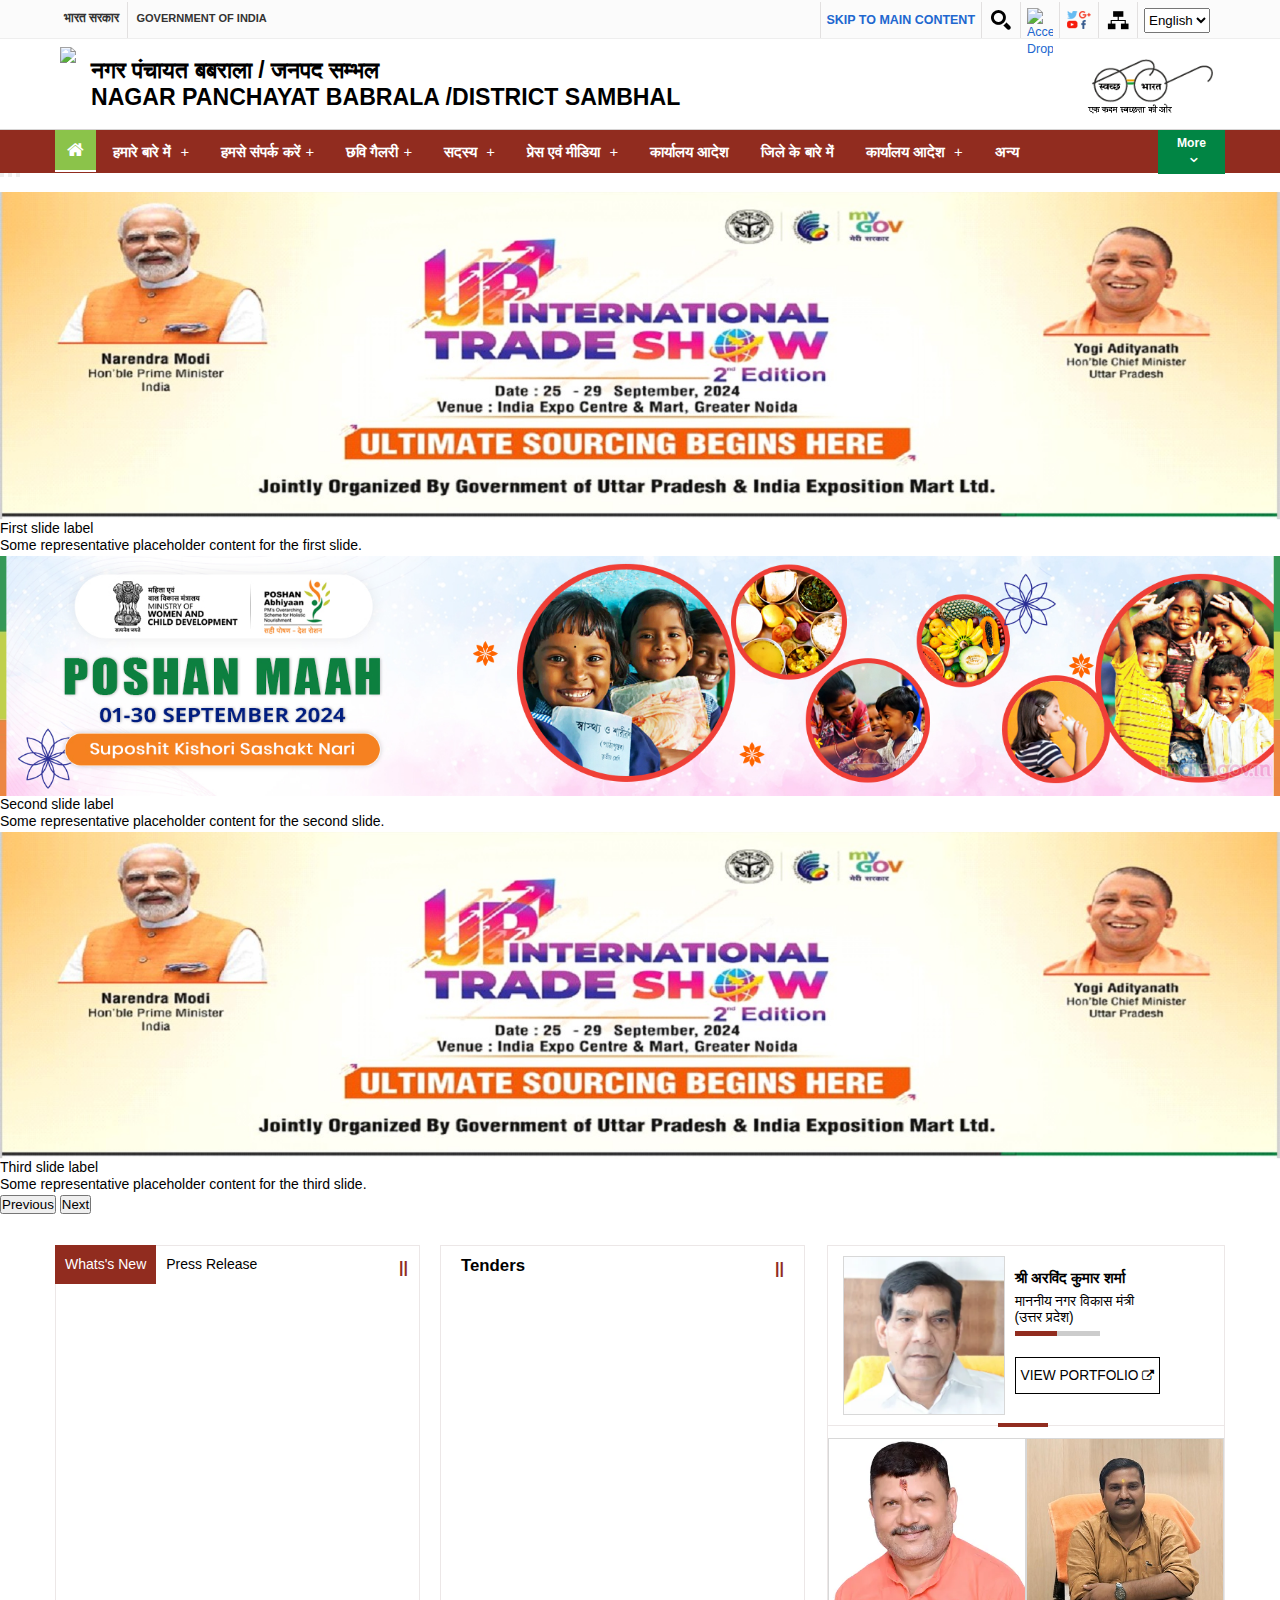
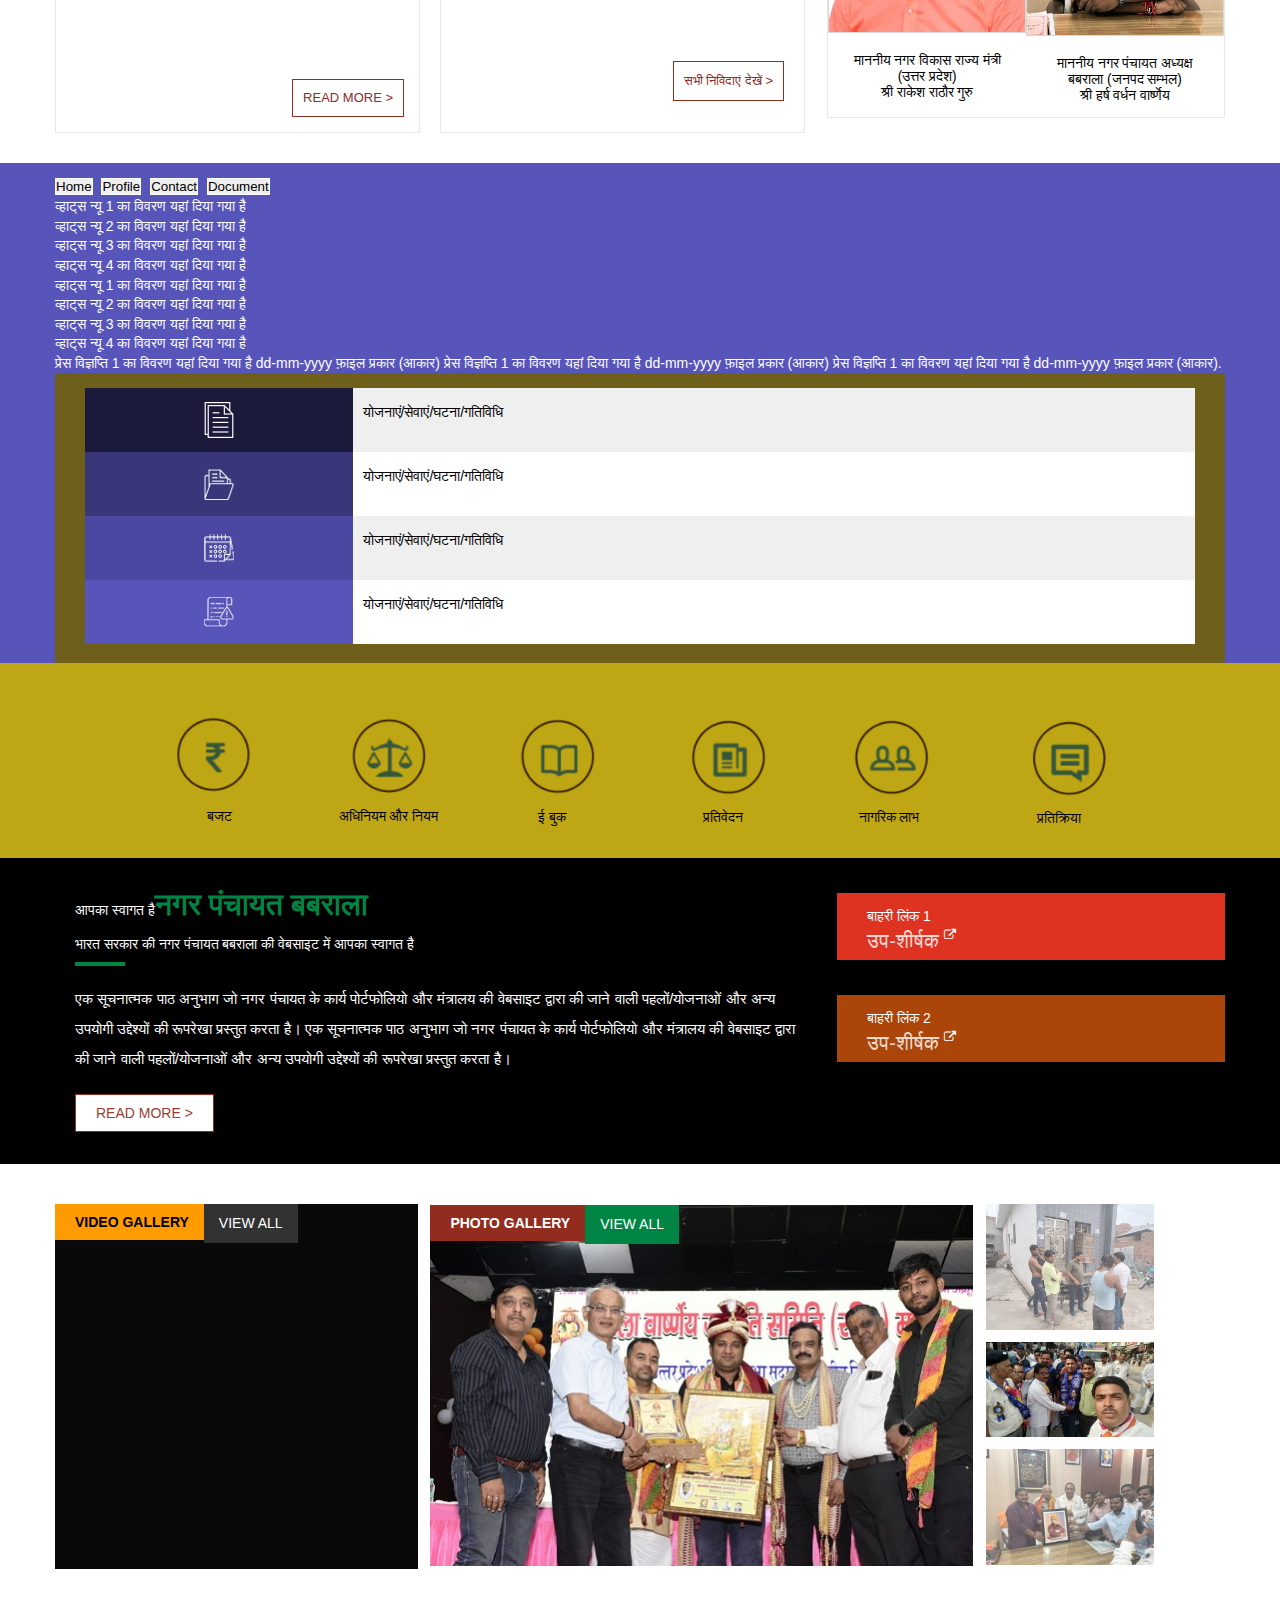
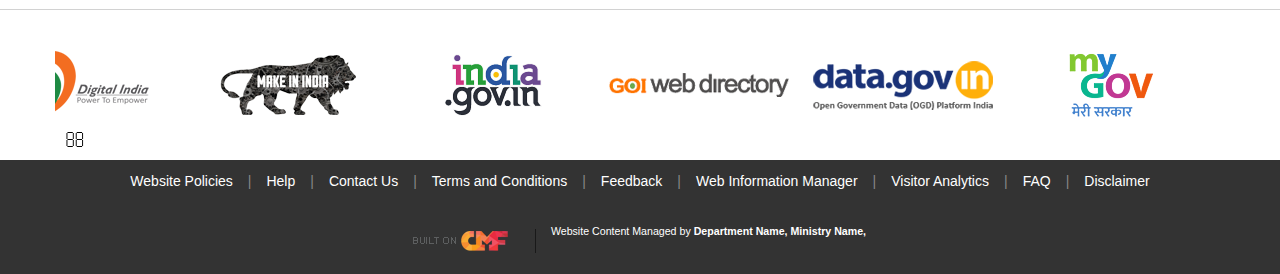
==== index.html @ eed7520c "zxzxd" ====
﻿<!DOCTYPE html>
<!-- saved from url=(0069)https://uxdt.nic.in/wp-content/uploads/templates/template19/home.html -->
<html lang="en"><head>
    <meta http-equiv="Content-Type" content="text/html; charset=UTF-8">

    <meta http-equiv="X-UA-Compatible" content="IE=edge">
    <meta name="viewport" content="width=device-width, initial-scale=1, maximum-scale=1">
    <meta name="format-detection" content="telephone=no">
    <meta name="description" content="">
    <meta name="author" content="">
    <link rel="apple-touch-icon" href="https://uxdt.nic.in/wp-content/uploads/templates/template19/assets/images/favicon/apple-touch-icon.png">
    <link rel="icon" href="https://uxdt.nic.in/wp-content/uploads/templates/template19/assets/images/favicon/favicon.png">
    <title>Home | Ministry | Department | GoI</title>
    <!-- Custom styles for this template -->

    <link href="./css/base.css" rel="stylesheet" media="all">
    <link href="./css/base-responsive.css" rel="stylesheet" media="all">
    <link href="./css/flexslider.css" rel="stylesheet" media="all">
    <link href="./css/megamenu.css" rel="stylesheet" media="all">
    <!-- Theme styles for this template -->
    <link href="./css/megamenu.css" rel="stylesheet" media="all">
    <link href="./css/site.css" rel="stylesheet" media="all">
    <link href="./css/site-responsive.css" rel="stylesheet" media="all">
    <link href="./css/print(1).css" rel="stylesheet" type="text/css" media="print">
    <link rel="stylesheet" href="https://cdnjs.cloudflare.com/ajax/libs/font-awesome/4.7.0/css/font-awesome.min.css">
    <!-- HTML5 shiv and Respond.js IE8 support of HTML5 elements and media queries -->
    <!--[if lt IE 9]>
    <script src="assets/js/html5shiv.js"></script>
    <script src="assets/js/respond.min.js"></script>
    <![endif]-->
    <!-- Custom JS for this template -->
    <noscript>
        <link href="theme/css/no-js.css" type="text/css" rel="stylesheet">
    </noscript>
</head>
   <body>
      <div id="fb-root"></div>
      <header>
         <div class="region region-header-top">
            <div id="block-cmf-content-header-region-block" class="block block-cmf-content first last odd">
               <noscript class="no_scr">"JzavaScript is a standard programming language that is included to provide interactive features, Kindly enable Javascript in your browser. For details visit help page"
               </noscript>
               <div class="wrapper common-wrapper">
                  <div class="container common-container four_content top-header">
                     <div class="common-left clearfix">
                        <ul>
                           <li class="gov-india"><span class="responsive_go_hindi" lang="hi"><a target="_blank" href="https://india.gov.in/hi" title="भारत सरकार ( बाहरी वेबसाइट जो एक नई विंडो में खुलती है)">भारत सरकार</a></span>                           </li>
                           <li class="ministry"><span class="li_eng responsive_go_eng"><a target="_blank" href="https://india.gov.in/" title="Government of india,External Link that opens in a new window">Government of india</a></span></li>
                        </ul>
                     </div>
                     <div class="common-right clearfix">
                        <ul id="header-nav">
                           <li class="ico-skip cf    "><a href="#skipCont" title="">Skip to main content</a>
                           </li>
                           <li class="ico-site-search cf  ">
                              <a href="javascript:void(0);" id="toggleSearch" title="Site Search">
                              <img class="top" src="./images/ico-site-search.png" alt="Site Search"></a>
                              <div class="search-drop both-search" style="display: none;">
                                 <div class="google-find">
                                    <form method="get" action="http://www.google.com/search" target="_blank">
                                       <label for="search_key_g" class="notdisplay">Search</label>
                                       <input type="text" name="q" value="" id="search_key_g"> 
                                       <input type="submit" value="Search" class="submit"> 
                                       <div class="">
                                          <input type="radio" name="sitesearch" value="" id="the_web"> 
                                          <label for="the_web">The Web</label> 
                                          <input type="radio" name="sitesearch" value="india.gov.in" checked="" id="the_domain"> <label for="the_domain"> INDIA.GOV.IN</label>
                                       </div>
                                    </form>
                                 </div>
                                 <div class="find">
                                    <form name="searchForm">
                                       <label for="search_key" class="notdisplay">Search</label>
                                       <input type="text" name="search_key" id="search_key" onkeyup="autoComplete()" autocomplete="off" required="">
                                       <input type="submit" value="Search" class="bttn-search">
                                    </form>
                                    <div id="auto_suggesion"></div>
                                 </div>
                              </div>
                           </li>
                           <li class="ico-accessibility cf">
                              <a href="javascript:void(0);" id="toggleAccessibility" title="Accessibility Dropdown">

                              <img class="top" src="./images/ico-accessibility.png" alt="Accessibility Dropdown">
                              </a>
                              <ul style="visibility: hidden;">
                                 <li> <a onclick="set_font_size(&#39;increase&#39;)" title="Increase font size" href="javascript:void(0);">A<sup>+</sup>
                                    </a> 
                                 </li>
                                 <li> <a onclick="set_font_size()" title="Reset font size" href="javascript:void(0);">A<sup>&nbsp;</sup></a> </li>
                                 <li> <a onclick="set_font_size(&#39;decrease&#39;)" title="Decrease font size" href="javascript:void(0);">A<sup>-</sup></a> </li>
                                 <li> <a href="javascript:void(0);" class="high-contrast dark" title="High Contrast">A</a> </li>
                                 <li> <a href="javascript:void(0);" class="high-contrast light" title="Normal Contrast" style="display: none;">A</a> </li>
                              </ul>
                           </li>
                           <li class="ico-social cf">
                              <a href="javascript:void(0);" id="toggleSocial" title="Social Medias">
                              <img class="top" src="./images/ico-social.png" alt="Social Medias"></a>
                              <ul style="visibility: hidden;">
                                 <li><a target="_blank" title="External Link that opens in a new window" href="http://www.facebook.com/"><img alt="Facebook Page" src="./images/ico-facebook.png"></a></li>
                                 <li><a target="_blank" title="External Link that opens in a new window" href="http://www.twitter.com/"><img alt="Twitter Page" src="./images/ico-twitter.png"></a></li>
                                 <li><a target="_blank" title="External Link that opens in a new window" href="http://www.youtube.com/"><img alt="youtube Page" src="./images/ico-youtube.png"></a></li>
                              </ul>
                           </li>
                           <li class="ico-sitemap cf"><a href="https://uxdt.nic.in/wp-content/uploads/templates/template19/home.html" title="Sitemap">
                              <img class="top" src="./images/ico-sitemap.png" alt="Sitemap"></a>
                           </li>
                           <li class="hindi cmf_lan d-hide">
                              <label class="de-lag">
                                 <span style="display: none;">Language</span>
                                 <select title="Select Language">
                                    <option>English</option>
                                    <option>हिन्दी</option>
                                 </select>
                              </label>
                           </li>
                           <li class="hindi cmf_lan m-hide">
                              <a href="javascript:;" title="Select Language">Language</a> 
                              <ul style="visibility: hidden;">
                                 <li><a target="_blank" href="https://uxdt.nic.in/wp-content/uploads/templates/template19/home.html" lang="hi" class="alink" title="Click here for हिन्दी version.">हिन्दी</a></li>
                              </ul>
                           </li>
                        </ul>
                     </div>
                  </div>
               </div>
            </div>
            <p id="scroll" style="display: none;"><span></span></p>
         </div>
         <!--Top-Header Section end-->
         <section class="wrapper header-wrapper">
            <div class="container common-container four_content  header-container">
               <h2 class="logo">
                  <a  title="Home" rel="home" class="header__logo" id="logo">
                  <img class="national_emblem" src="images/logo.JPG" / > 
                  <em><span> नगर पंचायत  बबराला / जनपद  सम्भल </span>                      
                     <span> Nagar Panchayat Babrala /District Sambhal</span>
                  </em>
                  </a>
               </h2>
               <div class="header-right clearfix">
                  <div class="right-content clearfix">
                     <div class="float-element">
                        <a class="sw-logo" target="_blank" href="https://swachhbharat.mygov.in/" title="Swachh Bharat, External link that open in a new windows"><img src="./images/swach-bharat.png" alt="Swachh Bharat" style="height: 76px;"></a>
                     </div>
                  </div>
               </div>
            </div>
         </section>
         <!--/.header-wrapper-->
         <section class="wrapper megamenu-wraper">
            <h2 style="display: none;">Megamenu</h2>
            <div class="container common-container four_content">
               <p class="showhide"><em></em><em></em><em></em></p>
               <nav class="main-menu clearfix" id="main_menu" style="" role="navigation">
                  <ul class="nav-menu">
                    <li class="nav-item"> <a href="home.html" class="home" id="accessible-megamenu-1724989911431-1"><i class="fa fa-home"></i></a> </li>            
                    <li class="nav-item"> <a href="#" id="accessible-megamenu-1724989911432-2" aria-haspopup="true" aria-controls="accessible-megamenu-1724989911432-3" aria-expanded="false" class="">हमारे बारे में <span class="indicator">+</span></a>
                      <div class="sub-nav" id="accessible-megamenu-1724989911432-3" role="group" aria-expanded="false" aria-hidden="true" aria-labelledby="accessible-megamenu-1724989911432-2">
                        <ul class="sub-nav-group">
                          <li><a href="aboutus.html" class="">बबराला का इतिहास</a></li>
                          <!-- <li><a href="#">Mission / Vision </a></li>
                          <li><a href="#">History / Background </a></li>
                          <li><a href="#">Departments / Divisions / Cells</a></li>
                          <li><a href="#">Role / Functions </a></li>
                          <li><a href="#">Agencies under Administrative Control</a></li>
                          <li><a href="#">Organisation Structure</a></li>
                          <li><a href="#">Who’s who</a></li> -->
                        </ul>            
                      </div>
                    </li>
            
                    <li class="nav-item"> <a href="#" id="accessible-megamenu-1724989911433-4" aria-haspopup="true" aria-controls="accessible-megamenu-1724989911433-5" aria-expanded="false" class="">हमसे संपर्क करें<span class="indicator">+</span></a>
                      <div class="sub-nav" id="accessible-megamenu-1724989911433-5" role="group" aria-expanded="false" aria-hidden="true" aria-labelledby="accessible-megamenu-1724989911433-4">
                        <ul class="sub-nav-group">
                          <li><a href="contactus.html">हमसे संपर्क करें</a></li>
                          <!-- <li><a href="#">Recruitments</a></li>
                          <li><a href="#">Circulars</a></li>
                          <li><a href="#">Events</a></li> -->
                        </ul>
                      </div>
                    </li>
            
                    <li class="nav-item"><a href="#" id="accessible-megamenu-1724989911434-6" aria-haspopup="true" aria-controls="accessible-megamenu-1724989911434-7" aria-expanded="false">छवि गैलरी<span class="indicator">+</span></a>
                      <div class="sub-nav" id="accessible-megamenu-1724989911434-7" role="group" aria-expanded="false" aria-hidden="true" aria-labelledby="accessible-megamenu-1724989911434-6">
                        <ul class="sub-nav-group">
                          <li><a href="#">What’s New</a></li>
                          <li><a href="#">Awards</a></li>
                          <li><a href="#">Photo Gallery</a></li>
                          <li><a href="#">Video Gallery</a></li>
                          <li><a href="#">Press Release</a></li>
                          <li><a href="#">Speeches</a></li>
                          <li><a href="#">E-Book</a></li>
                        </ul>
                      </div>
                    </li>
                    
                    <li class="nav-item"><a class="">सदस्य <span class="indicator">+</span></a>
                       <div class="sub-nav" id="accessible-megamenu-1724989911435-9" role="group" aria-expanded="false" aria-hidden="true">
                        <ul class="sub-nav-group">
                          <li><a href="#">Right to Information Act</a></li>
                          <li><a href="#">Other Act And Rules</a></li>
                        </ul>
                      </div>
                    </li>
                    
                    <li class="nav-item"><a class="">प्रेस एवं मीडिया <span class="indicator">+</span></a>
                      <div class="sub-nav" id="accessible-megamenu-1724989911435-11" role="group" aria-expanded="false" aria-hidden="true">
                        <ul class="sub-nav-group">
                          <li><a href="#">Recent Tenders</a></li>
                          <li><a href="#">Awarded Tenders</a></li>
                        </ul>
                      </div>
                    </li>
            
                    <li class="nav-item"><a href="#" id="accessible-megamenu-1724989911436-12" class="">कार्यालय आदेश </a></li>
            
                    <li class="nav-item"><a href="#" id="accessible-megamenu-1724989911436-13" class="">जिले के बारे में </a></li>
            
                    <li class="nav-item"><a class="">कार्यालय आदेश <span class="indicator">+</span></a>
                      <div class="sub-nav" id="accessible-megamenu-1724989911436-15" role="group" aria-expanded="false" aria-hidden="true">
                        <ul class="sub-nav-group">
                          <li><a href="#">Publications</a></li>
                          <li><a href="#">Reports</a></li>
                          <li><a href="#">Office Orders</a></li>
                          <li><a href="#">Policies</a></li>
                          <li><a href="#">Budget</a></li>
                          <li><a href="#">Citizen Charter</a></li>
                          <li><a href="#">Major Achievements</a></li>
                        </ul>
                      </div>
                    </li>
                    
            
                    <li class="nav-item"><a href="#" id="accessible-megamenu-1724989911437-16" class="">अन्य</a></li>
                                 
                    
                   
                    
            
                    
            
                  <li class="btn-more-li"><a class="btn-more" id="btn-more-toggle" href="#">More</a></li></ul>
               </nav>
               <nav class="main-menu clearfix" id="overflow_menu" role="navigation" style="display: none;">
                  <ul class="nav-menu clearfix">
                  <li class="nav-item">
                      <a href="#" id="accessible-megamenu-1724989911437-17" aria-haspopup="true" aria-controls="accessible-megamenu-1724989911437-18" aria-expanded="false">जिले के बारे में <span class="indicator">+</span></a>
                      <div class="sub-nav col-1" id="accessible-megamenu-1724989911437-18" role="group" aria-expanded="false" aria-hidden="true" aria-labelledby="accessible-megamenu-1724989911437-17">
                         <ul class="sub-nav-group ">
                            <li><a href="#">Lok Sabha</a></li>
                            <li><a href="#">Rajya Sabha</a></li>
                         </ul>
                      </div>
                    </li><li class="nav-item"><a href="#" id="accessible-megamenu-1724989911438-19">सदस्य </a></li><li class="nav-item"><a href="#" id="accessible-megamenu-1724989911438-20">हमसे संपर्क करें  </a></li></ul>
               </nav>
            </div>
         </section>
      </header>
      <!--/.nav-wrapper-->
      <section class="wrapper banner-wrapper">
         <h1 style="display: none">Banner</h1>
         <div id="carouselExampleCaptions" class="carousel slide" data-bs-ride="carousel">
            <div class="carousel-indicators">
              <button type="button" data-bs-target="#carouselExampleCaptions" data-bs-slide-to="0" class="active" aria-current="true" aria-label="Slide 1"></button>
              <button type="button" data-bs-target="#carouselExampleCaptions" data-bs-slide-to="1" aria-label="Slide 2"></button>
              <button type="button" data-bs-target="#carouselExampleCaptions" data-bs-slide-to="2" aria-label="Slide 3"></button>
            </div>
            <div class="carousel-inner">
              <div class="carousel-item active">
                <img src="./images/Slider1.jpg" class="d-block w-100" alt="...">
                <div class="carousel-caption d-none d-md-block">
                  <h5>First slide label</h5>
                  <p>Some representative placeholder content for the first slide.</p>
                </div>
              </div>
              <div class="carousel-item">
                <img src="./images/Slider2.jpg" class="d-block w-100" alt="...">
                <div class="carousel-caption d-none d-md-block">
                  <h5>Second slide label</h5>
                  <p>Some representative placeholder content for the second slide.</p>
                </div>
              </div>
              <div class="carousel-item">
                <img src="./images/Slider1.jpg" class="d-block w-100" alt="...">
                <div class="carousel-caption d-none d-md-block">
                  <h5>Third slide label</h5>
                  <p>Some representative placeholder content for the third slide.</p>
                </div>
              </div>
            </div>
            <button class="carousel-control-prev" type="button" data-bs-target="#carouselExampleCaptions" data-bs-slide="prev">
              <span class="carousel-control-prev-icon" aria-hidden="true"></span>
              <span class="visually-hidden">Previous</span>
            </button>
            <button class="carousel-control-next" type="button" data-bs-target="#carouselExampleCaptions" data-bs-slide="next">
              <span class="carousel-control-next-icon" aria-hidden="true"></span>
              <span class="visually-hidden">Next</span>
            </button>
          </div>
         </section>
   
      <!--/#skipCont-->
      <section id="fontSize" class="wrapper body-wrapper " style="font-size: 100%;">
         <h2 style="display: none;">Body</h2>
         <div class="bg-wrapper top-bg-wrapper gray-bg padding-top-bott">
            <div class="container common-container four_content body-container top-body-container padding-top-bott2">
               <div class="minister clearfix">
                  <div class="minister-box clearfix">
                     <div class="minister-sub1">
                        <div class="minister-image"><img src="images/arvind.jpg" alt="Hon’ble Minister" title="Ministry/Department, Minister Name"></div>
                        <div class="min-info">
                           <h4><a href="#" title="Minister Name">श्री अरविंद कुमार शर्मा</a></h4>
                           <h5 class="prime"><a href="#" title="Hon’ble Prime Minister">माननीय नगर विकास मंत्री <br> (उत्तर प्रदेश)</a></h5>
                           <a href="#" title="External link open in new tab,Portfolio of Hon’ble minister" target="_blank" class="portgolio-button">
                           View Portfolio <i class="fa fa-external-link"></i>
                           </a>                           
                        </div>
                     </div>
                     <div class="minister-sub">
                        <div class="minister-image"><img src="images/rakesh-img.jpg" alt="Hon’ble Minister" title="Ministry/Department,Minister Name"></div>
                        <div class="min-info">
                           <h5><a href="#" title="Minister of Coal"><span>माननीय नगर विकास राज्य मंत्री <br> (उत्तर प्रदेश)</span> श्री राकेश राठौर गुरु</a></h5>
                        </div>
                     </div>
                     <div class="minister-sub">
                        <div class="minister-image"><img src="images/harsh.jpg" alt="minister of state coal and mines" title="Ministry/Department, Minister Name"></div>
                        <div class="min-info">
                           <h5><a href="#" title="Minister of State"><span>माननीय नगर पंचायत अध्यक्ष <br> बबराला (जनपद  सम्भल) </span> श्री हर्ष वर्धन वार्ष्णेय
                               </a>
                           </h5>
                        </div>
                     </div>
                  </div>
               </div>
               <div class="left-block">
                  <div class="left-col-2">
                    
                        <div class="page-tab-res clearfix">
                           <div id="parentHorizontalTab" style="display: block; width: 100%; margin: 0px;">
                              <ul class="resp-tabs-list hor_1">
                                 <li class="resp-tab-item hor_1 resp-tab-active" aria-controls="hor_1_tab_item-0" role="tab" style="background-color: white;"><a href="#" id="tab-list-1"> Whats's New</a></li>
                                 <li class="resp-tab-item hor_1" aria-controls="hor_1_tab_item-1" role="tab"><a href="#">Press Release</a></li>
                                 <li style="float: right;"><p class="text-slide pause mb-0" onclick="changeClass()"></p></li>
                              </ul>
                              <div class="resp-tabs-container hor_1" style="border-color: rgb(76, 77, 82);">                           
                                 <h2 class="resp-accordion hor_1 resp-tab-active" role="tab" aria-controls="hor_1_tab_item-0" style="background: none;"><span class="resp-arrow"></span><a href="#" id="tab-list-1"> Whats's New</a></h2><div class="clearfix resp-tab-content hor_1 resp-tab-content-active" id="hor_1_tab_item-0" aria-labelledby="hor_1_tab_item-0" style="display:block">
                                    <div class="content-wrapper">
                                       
                                       <div class="scroll-text scroll-left">
                                          <ul class="list">
                                             <li>                                                
                                                <div class="list-content">वॉट्स न्यू 1 का विवरण यहां दिया गया है.</div>
                                             </li>
                                             <li>                                                
                                                <div class="list-content">वॉट्स न्यू 2 का विवरण यहां दिया गया है.</div>
                                             </li>
                                             <li>                                                
                                                <div class="list-content">वॉट्स न्यू 3 का विवरण यहां दिया गया है.</div>
                                             </li>
                                             <li><div class="list-content">वॉट्स न्यू 4 का विवरण यहां दिया गया है.</div></li>
                                          </ul>
                                       </div>
                                       <div class="view-footer"><a style="margin-right: 15px;" href="https://uxdt.nic.in/mpa/media/whats-new" title="Read More"><span>Read More &gt;</span></a></div>
                                    </div>
                                 </div>
                                 <h2 class="resp-accordion hor_1" role="tab" aria-controls="hor_1_tab_item-1"><span class="resp-arrow"></span><a href="#">Press Release</a></h2><div class="clearfix resp-tab-content hor_1" id="hor_1_tab_item-1" aria-labelledby="hor_1_tab_item-1">
                                    <div class="content-wrapper">
                                       <p class="text-slide01 pause" onclick="changeClass01()"></p>
                                       <div class="scroll-text01 scroll-left">
                                          <ul class="list">
                                             <li>
                                                <div class="list-content">प्रेस विज्ञप्ति 1 का विवरण यहां दिया गया है mm-dd-yyyy. </div>
                                             </li>
                                             <li>
                                                <div class="list-content">प्रेस विज्ञप्ति 2 का विवरण यहां दिया गया है mm-dd-yyyy.</div>
                                             </li>
                                             <li>
                                                <div class="list-content">प्रेस विज्ञप्ति 3 का विवरण यहां दिया गया है mm-dd-yyyy.</div>
                                             </li>
                                             <li><div class="list-content">प्रेस विज्ञप्ति 4 का विवरण यहां दिया गया है mm-dd-yyyy.</div></li>
                                          </ul>
                                       </div>
                                       <div class="view-footer"><a href="https://uxdt.nic.in/mpa/media/whats-new" title="Read More"><span>और पढ़ें &gt;</span></a></div>
                                    </div>
                                 </div>
                              </div>
                           </div>
                        </div>
                    
                  </div>
                  <div class="left-col-2">
                     <h3>Tenders</h3>
                     <p class="text-slide1 pause" onclick="changeClass1()"></p>
                     <div class="scroll-text-1 scroll-left">
                        <ul class="list">
                           <li>
                              <div class="date"><span>DD</span><em>MM YYYY</em></div>
                              <div class="list-content">प्रेस विज्ञप्ति 1 का विवरण यहां दिया गया है</div>
                           </li>
                           <li>
                              <div class="date"><span>DD</span><em>MM YYYY</em></div>
                              <div class="list-content">प्रेस विज्ञप्ति 1 का विवरण यहां दिया गया है</div>
                           </li>
                           <li>
                              <div class="date"><span>DD</span><em>MM YYYY</em></div>
                              <div class="list-content">प्रेस विज्ञप्ति 1 का विवरण यहां दिया गया है</div>
                           </li>
                        </ul>
                     </div>
                     <div class="view-footer"><a href="https://uxdt.nic.in/mpa/media/whats-new" title="Know More About Tenders"><span>सभी निविदाएं देखें &gt;</span></a></div>
                  </div>
               </div>
            </div>
         </div>



         <div class="wrapper tab_home-banner">
            <div class="container common-container four_content">
               <div class="row">
                  <div class="col-lg-6">
               <div class="page-tab clearfix">
                  <div class="page-tab-res clearfix">
                     <div id="parentHorizontalTab" style="display: block; width: 100%;height: 100%; margin: 0px;">
                        <nav>
                           <div class="nav nav-tabs resp-tabs-list hor_1" id="nav-tab tab-heading" role="tablist">
                             <button class="nav-link active" id="nav-home-tab" data-bs-toggle="tab" data-bs-target="#nav-home" type="button" role="tab" aria-controls="nav-home" aria-selected="true">Home</button>
                             <button class="nav-link" id="nav-profile-tab" data-bs-toggle="tab" data-bs-target="#nav-profile" type="button" role="tab" aria-controls="nav-profile" aria-selected="false">Profile</button>
                             <button class="nav-link" id="nav-contact-tab" data-bs-toggle="tab" data-bs-target="#nav-contact" type="button" role="tab" aria-controls="nav-contact" aria-selected="false">Contact</button>
                            <button class="nav-link" id="nav-contact-tab" data-bs-toggle="tab" data-bs-target="#nav-contact" type="button" role="tab" aria-controls="nav-contact" aria-selected="false">Document</button>
                           </div>
                         </nav>

                       <div class="tab-content" id="nav-tabContent">
  <div class="tab-pane fade show active" id="nav-home" role="tabpanel" aria-labelledby="nav-home-tab">
   <ul class="list" style="padding: 0px;">
   <li>                                                
      <div class="list-content">व्हाट्स न्यू 1 का विवरण यहां दिया गया है</div>
   </li>
   <li>                                                
      <div class="list-content">व्हाट्स न्यू 2 का विवरण यहां दिया गया है</div>
   </li>
   <li>                                                
      <div class="list-content">व्हाट्स न्यू 3 का विवरण यहां दिया गया है</div>
   </li>
   <li><div class="list-content">व्हाट्स न्यू 4 का विवरण यहां दिया गया है</div></li>
</ul></div>
  <div class="tab-pane fade" id="nav-profile" role="tabpanel" aria-labelledby="nav-profile-tab"><ul class="list">
   <li>                                                
      <div class="list-content">व्हाट्स न्यू 1 का विवरण यहां दिया गया है</div>
   </li>
   <li>                                                
      <div class="list-content">व्हाट्स न्यू 2 का विवरण यहां दिया गया है</div>
   </li>
   <li>                                                
      <div class="list-content">व्हाट्स न्यू 3 का विवरण यहां दिया गया है</div>
   </li>
   <li><div class="list-content">व्हाट्स न्यू 4 का विवरण यहां दिया गया है</div></li>
</ul></div>
  <div class="tab-pane fade" id="nav-contact" role="tabpanel" aria-labelledby="nav-contact-tab">प्रेस विज्ञप्ति 1 का विवरण यहां दिया गया है dd-mm-yyyy फ़ाइल प्रकार (आकार) प्रेस विज्ञप्ति 1 का विवरण यहां दिया गया है dd-mm-yyyy फ़ाइल प्रकार (आकार) प्रेस विज्ञप्ति 1 का विवरण यहां दिया गया है dd-mm-yyyy फ़ाइल प्रकार (आकार).</div>
</div>
                     </div>
                  </div>
               </div>
            </div>
            <div class="col-lg-6">
               <div class="side-links_tab clearfix">
                  <ul class="content_list date-list">
                     <li>
                        <a href="#" title="schemes/ services/ event/ activity ">
                           <div class="date"><span><img src="./images/01.png" alt="schemes/ services/ event/ activity "></span></div>
                           <div class="list-content"><p>योजनाएं/सेवाएं/घटना/गतिविधि </p></div>
                        </a>
                     </li>
                     <li>
                        <a href="#" title="schemes/ services/ event/ activity ">
                           <div class="date"><span><img src="./images/02.png" alt="schemes/ services/ event/ activity "></span></div>
                           <div class="list-content"><p>योजनाएं/सेवाएं/घटना/गतिविधि </p></div>
                        </a>
                     </li>
                     <li>
                        <a href="#" title="schemes/ services/ event/ activity ">
                           <div class="date"><span><img src="./images/03.png" alt="schemes/ services/ event/ activity "></span></div>
                           <div class="list-content"><p>योजनाएं/सेवाएं/घटना/गतिविधि </p></div>
                        </a>
                     </li>
                     <li>
                        <a href="#" title="schemes/ services/ event/ activity">
                           <div class="date"><span><img src="./images/04.png" alt="schemes/ services/ event/ activity "></span></div>
                           <div class="list-content"><p>योजनाएं/सेवाएं/घटना/गतिविधि</p></div>
                        </a>
                     </li>
                  </ul>
               </div>
               </div>
               </div>
            </div>
         </div>   




         <div class="links-wrapper">
            <div class="container">

               <ul>
                  <li><img src="images/1.jpg"/><span>बजट</span></li>
                  <li><img src="images/6.jpg"/><span>अधिनियम और नियम</span></li>
                  <li><img src="images/3.jpg"/><span>ई बुक</span></li>
                  <li><img src="images/4.jpg"/><span>प्रतिवेदन</span></li>
                  <li><img src="images/5.jpg"/><span>नागरिक लाभ</span></li>
                  <li><img src="images/2.jpg"/><span>प्रतिक्रिया</span></li>
               </ul>
            </div>
         </div>


         <div class="wrapper home-banner">
            <div class="container common-container four_content banner-container body-container top-body-container">               
               <div class="banner-content-wrapper">
                  <h3>आपका स्वागत है<span>नगर पंचायत  बबराला </span></h3>
                  <p class="banner-title-tag-line">भारत सरकार की नगर पंचायत बबराला की वेबसाइट में आपका स्वागत है</p>
                  <p class="banner-content">एक सूचनात्मक पाठ अनुभाग जो नगर पंचायत के कार्य पोर्टफोलियो और मंत्रालय की वेबसाइट द्वारा की जाने वाली पहलों/योजनाओं और अन्य उपयोगी उद्देश्यों की रूपरेखा प्रस्तुत करता है।
                     एक सूचनात्मक पाठ अनुभाग जो नगर पंचायत के कार्य पोर्टफोलियो और मंत्रालय की वेबसाइट द्वारा की जाने वाली पहलों/योजनाओं और अन्य उपयोगी उद्देश्यों की रूपरेखा प्रस्तुत करता है।
                  </p>
                  <a href="#" title="Click here to know more about">Read more &gt;</a>
               </div>               
               <div class="banner-right-wrapper">
                  <div class="banner-box-wrapper">
                     <div class="banner-box banner-box-1">
                        <div class="banner-box-content">
                           <h3>बाहरी लिंक 1</h3>
                           <a href="#" title="External link that opens in new tab" target="_blank">
                              <p>उप-शीर्षक</p>
                              <i class="fa fa-external-link"></i>                
                           </a>
                        </div>
                     </div>
                     <div class="banner-box banner-box-2">
                        <div class="banner-box-content">
                           <h3>बाहरी लिंक 2</h3>
                           <a href="#" title="External link that opens in new tab" target="_blank">
                              <p>उप-शीर्षक</p>
                              <i class="fa fa-external-link"> </i>
                           </a>
                        </div>
                     </div>
                  </div>
               </div>
            </div>
         </div>
         <div class="wrapper home-btm-slider">
            <div class="container common-container four_content gallery-container">
               <div class="gallery-area clearfix">
                  <div class="gallery-heading">
                     <h3>Photo Gallery</h3>
                     <a class="bttn-more bttn-view" href="#" title="View all Photo Gallery"><span>View All</span></a> 
                  </div>
                  <div class="gallery-holder">
                     <div id="galleryCarousel" class="flexslider">
                        <ul class="slides">
                           <img src="images/HV.jpg" alt="gallery2"/>
                        </ul>
                     <ol class="flex-control-nav flex-control-thumbs"><li><img src="images/HV5.jpg" alt="Slide 1" class="" draggable="false"></li><li><img src="images/HV2.jpg" alt="Slide 2" draggable="false" class="flex-active"></li><li><img src="images/HV4.jpg" alt="Slide 3" draggable="false" class="" style="height: 116px;"></li></ol>
                     
                     <ul class="flex-direction-nav"><li class="flex-nav-prev"><a class="flex-prev" href="#">Previous</a></li><li class="flex-nav-next"><a class="flex-next" href="#">Next</a></li></ul></div>
                 
                  </div>
               </div>
               <div class="gallery-right">
                  <div class="video-heading">
                     <h3>Video Gallery</h3>
                     <a class="bttn-more bttn-view" href="#" title="View all Video Gallery"><span>View All</span></a> 
                  </div>
                  <div class="video-wrapper">
                     <iframe width="100%" height="417px" src="https://www.youtube.com/embed/a3ICNMQW7Ok?si=fSZXC94lx0wbhx3q" title="YouTube video player" frameborder="0" allow="accelerometer; autoplay; clipboard-write; encrypted-media; gyroscope; picture-in-picture; web-share" referrerpolicy="strict-origin-when-cross-origin" allowfullscreen></iframe>
                     <!-- <video src="" poster="theme/images/" title="The Union Minister for Railways and Coal, Shri Piyush Goyal addressing a press conference on Neyveli Lignite Corporation." class="has-media-controls-hidden">
                        <span>Your browser does not support HTML5 video.</span>
                     </video>
                                      <svg class="video-overlay-play-button" viewBox="0 0 200 200" alt="Play video">  
                                                             <circle cx="100" cy="100" r="90" fill="none" stroke-width="15" stroke="#fff"></circle>                        <polygon points="70, 55 70, 145 145, 100" fill="#fff"></polygon>                    </svg>                    </div> -->
               </div>
            </div>
         </div>
      </section>
      <!--/.body-wrapper-->
      <!--/.banner-wrapper-->
      <section class="wrapper carousel-wrapper">
         <h2 style="display: none;">Carousel</h2>
         <div class="container common-container four_content carousel-container">
            <div id="flexCarousel" class="flexslider carousel">
               
            <div class="flex-viewport" style="overflow: hidden; position: relative;"><ul class="slides" style="width: 1200%; transition-duration: 0.6s; transform: translate3d(-72px, 0px, 0px);">
                  <li style="width: 200px; margin-right: 5px; float: left; display: block;"><a target="_blank" href="http://digitalindia.gov.in/" title="Digital India, External Link that opens in a new window"><img src="./images/digital-india.png" alt="Digital India" draggable="false"></a></li>
                  <li style="width: 200px; margin-right: 5px; float: left; display: block;"><a target="_blank" href="http://www.makeinindia.com/" title="Make In India, External Link that opens in a new window"> <img src="./images/makeinindia.png" alt="Make In India" draggable="false"></a></li>
                  <li style="width: 200px; margin-right: 5px; float: left; display: block;"><a target="_blank" href="http://india.gov.in/" title="National Portal of India, External Link that opens in a new window"><img src="./images/india-gov.png" alt="National Portal of India" draggable="false"></a></li>
                  <li style="width: 200px; margin-right: 5px; float: left; display: block;"><a target="_blank" href="http://goidirectory.nic.in/" title="GOI Web Directory, External Link that opens in a new window"><img src="./images/goidirectory.png" alt="GOI Web Directory" draggable="false"></a></li>
                  <li style="width: 200px; margin-right: 5px; float: left; display: block;"><a target="_blank" href="https://data.gov.in/" title="Data portal, External Link that opens in a new window"><img src="./images/data-gov.png" alt="Data portal" draggable="false"></a></li>
                  <li style="width: 200px; margin-right: 5px; float: left; display: block;"><a target="_blank" href="https://mygov.in/" title="MyGov, External Link that opens in a new window"><img src="./images/mygov.png" alt="MyGov Portal" draggable="false"></a></li>
               </ul></div><ul class="flex-direction-nav"><li class="flex-nav-prev"><a class="flex-prev" href="#" tabindex="-1">Previous</a></li><li class="flex-nav-next"><a class="flex-next flex-disabled" href="#" tabindex="-1">Next</a></li></ul><div class="flex-pauseplay"><a href="#" class="flex-play">Play</a></div></div>
         </div>
      </section>
      <!--/.carousel-wrapper-->
      <footer class="wrapper footer-wrapper">
         <div class="footer-top-wrapper">
            <div class="container common-container four_content footer-top-container">
               <ul>
                  <li><a href="#">Website Policies</a></li>
                  <li><a href="#">Help</a></li>
                  <li><a href="#">Contact Us</a></li>
                  <li><a href="#">Terms and Conditions </a></li>
                  <li><a href="#">Feedback</a></li>
                  <li><a href="#">Web Information Manager</a></li>
                  <li><a href="#">Visitor Analytics</a></li>
                  <li><a href="#">FAQ</a></li>
                  <li><a href="#">Disclaimer</a></li>
               </ul>
            </div>
         </div>
         <div class="footer-bottom-wrapper">
            <div class="container common-container four_content footer-bottom-container">
               <div class="footer-content clearfix">
                  <div class="copyright-content"> Website Content Managed by <strong>Department Name, Ministry Name, </strong>  </div>
                  <div class="logo-cmf"> <a target="_blank" href="http://cmf.gov.in/" title="External link that opens in new tab"><img alt="cmf logo" src="./images/cmf-logo.png"></a> </div>
               </div>
            </div>
         </div>
      </footer>
      <!--/.footer-wrapper-->
      <script src="./js/jquery-2.1.1.min.js"></script>
      <script src="./images/js/jquery-accessibleMegaMenu.js"></script>
      <script src="./images/js/jquery.flexslider.js"></script>
      <script src="./images/js/megamenu.js"></script>
      <script src="./images/js/easyResponsiveTabs.js"></script>
      <script src="./images/js/custom.js"></script>
      <link href="https://cdn.jsdelivr.net/npm/bootstrap@5.0.2/dist/css/bootstrap.min.css" rel="stylesheet" integrity="sha384-EVSTQN3/azprG1Anm3QDgpJLIm9Nao0Yz1ztcQTwFspd3yD65VohhpuuCOmLASjC" crossorigin="anonymous">
      <script src="https://cdn.jsdelivr.net/npm/@popperjs/core@2.9.2/dist/umd/popper.min.js" ></script>
      <script src="https://cdn.jsdelivr.net/npm/bootstrap@5.0.2/dist/js/bootstrap.min.js"></script>

</body>
</html>
---- css/base.css ----
@charset "utf-8";
*,
*:before,
*:after {
	box-sizing: border-box;
	margin: 0;
	padding: 0;
}

html {
	-webkit-text-size-adjust: 100%;
	-ms-text-size-adjust: 100%;
}


a {
	color: #000;
}

article,
aside,
details,
figcaption,
figure,
footer,
header,
hgroup,
nav,
section {
	display: block;
	box-sizing: border-box;
}

audio,
canvas,
video {
	display: inline-block;
	/*zoom: 1;*/
}

audio:not([controls]) {
	display: none;
}

a {
	margin: 0;
	padding: 0;
	vertical-align: baseline;
	text-decoration: none;
	outline: none;
	/*-- CSS3 Transition --*/
	transition: all 0.2s ease-in-out;
	-moz-transition: all 0.2s ease-in-out;
	-webkit-transition: all 0.2s ease-in-out;
}

a:focus,
a:hover,
a:active {
	outline: none;
}


/* HTML5 display-role reset for older browsers */

article,
aside,
figure,
footer,
header,
hgroup,
nav,
section {
	display: block;
}

object,
embed {
	max-width: 100%;
}

ul {
	list-style: none;
}

blockquote,
q {
	quotes: none;
}

blockquote:before,
blockquote:after,
q:before,
q:after {
	content: '';
	content: none;
}

img {
	width: auto;
	height: auto;
	max-width: 100%;
	vertical-align: middle;
	border: 0;
	-ms-interpolation-mode: bicubic;
}

del {
	text-decoration: line-through;
}

abbr[title],
dfn[title] {
	border-bottom: 1px dotted #000;
	cursor: help;
}


/* tables still need cellspacing="0" in the markup */

table {
	border-collapse: collapse;
	border-spacing: 0;
}

th {
	font-weight: 700;
	vertical-align: bottom;
}

td {
	font-weight: normal;
	vertical-align: top;
}

hr {
	display: block;
	height: 1px;
	border: 0;
	border-top: 1px solid #ccc;
	margin: 1em 0;
	padding: 0;
}

small {
	font-size: 85%;
}

strong,
th {
	font-weight: bold;
}

td,
td img {
	vertical-align: top;
}

sub,
sup {
	font-size: 75%;
	line-height: 0;
	position: relative;
}

sup {
	top: -0.2em;
	top: -0.3em;
	font-weight: normal;
}

sub {
	bottom: -0.25em;
}

.cmf_lan {
	position: relative;
}

.cmf_lan div {
	position: absolute;
	width: 1000px;
	z-index: 11;
	right: -33px;
	top: 0;
}

.cmf_lan ul li {
	float: left!important;
	padding: 0 10px;
	border: none !important;
}

.cmf_lan ul li ul li {
	float: none !important;
	background: none;
}

.cmf_lan ul li a {
	width: auto!important;
	padding: 0 10px;
}


/* standardize any monospaced elements */


/* Corrects overflow displayed oddly in IE 9. */

svg:not(:root) {
	overflow: hidden;
}


/* Form Elements */

input,
select {
	vertical-align: middle;
}


/* Placeholder configaration*/

input:-moz-placeholder,
textarea:-moz-placeholder {
	color: #999999;
}

input:-ms-input-placeholder,
textarea:-ms-input-placeholder {
	color: #999999;
}

input::-webkit-input-placeholder,
textarea::-webkit-input-placeholder {
	color: #999999;
}


/* make buttons play nice in IE */

button,
html input[type="button"],
input[type="reset"],
input[type="submit"] {
	-webkit-appearance: button;
	cursor: pointer;
	overflow: visible;
}


/*Removes inner padding and border in Firefox 4+.*/

button::-moz-focus-inner,
input::-moz-focus-inner {
	border: 0;
	padding: 0;
}


/* hand cursor on clickable elements */

.clickable,
label,
select,
button,
input[type="button"],
input[type="reset"],
input[type="submit"],
input[type="radio"],
input[type="checkbox"] {
	cursor: pointer;
}

.ie6 input {
	vertical-align: text-bottom;
}


/*Re-set default cursor for disabled elements.*/

button[disabled],
input[disabled] {
	cursor: default;
}


/* Webkit browsers add a 2px margin outside the chrome of form elements */

button,
input,
select,
textarea {
	margin: 0;
	vertical-align: top;
	transition: all 0.2s ease-in-out;
	-moz-transition: all 0.2s ease-in-out;
	-webkit-transition: all 0.2s ease-in-out;
}

input[type="radio"] {
	vertical-align: text-bottom;
	box-sizing: border-box;
	padding: 0;
}

input[type="checkbox"] {
	vertical-align: text-bottom;
	box-sizing: border-box;
	padding: 0;
}

input[type="search"] {
	box-sizing: content-box;
	-webkit-appearance: textfield;
}


/* Removes inner padding and search cancel button in Safari 5 and Chrome*/

input[type="search"]::-webkit-search-decoration,
input[type="search"]::-webkit-search-cancel-button {
	-webkit-appearance: none;
}

h1,
h2,
h3,
h4,
h5 {
	margin: 0;
	padding: 0;
	line-height: normal;
	font-weight: normal;
	font-size: 100%;
}

::-selection {
	background: rgba(0, 0, 0, .2);
	/* Safari */
}

::-moz-selection {
	background: rgba(0, 0, 0, .2);
	/* Firefox */
}


/*===========Usefull CSS===========*/

.clear {
	clear: both;
	display: block;
}

.clearfix {
	/*zoom:1;*/
}

.clearfix:before,
.clearfix:after {
	display: table;
	line-height: 0;
	content: "";
}

.clearfix:after {
	clear: both;
}

.row:before,
.row:after {
	display: table;
	line-height: 0;
	content: "";
}

.row:after {
	clear: both;
}

.footer-top-wrapper ul:before,
.footer-top-wrapper ul:after {
	display: table;
	line-height: 0;
	content: "";
}

.footer-top-wrapper ul:after {
	clear: both;
}

.float-element:before,
.float-element:after {
	display: table;
	line-height: 0;
	content: "";
}

.float-element:after {
	clear: both;
}


/* Common Section
----------------------------------*/

body {
	font-family: 'Open Sans', sans-serif;
	font-weight: 400;
	color: #555;
	font-size: 14px;
	background: #ffffff;
	overflow-x: hidden;
}

.wrapper {
	position: relative;
}

.wrapper:before,
.wrapper:after {
	display: table;
	line-height: 0;
	content: "";
}

.wrapper:after {
	clear: both;
}

.common-wrapper .container.common-container.four_content {
	max-width: 1224px;
	font-size: 16px;
}

.container:before,
.container:after {
	display: table;
	line-height: 0;
	content: "";
}

.container:after {
	clear: both;
}

.container {
	position: relative;
	margin: 0 auto;
	display: block;
	max-width: 1020px;
}

.top-wrapper {
	background: #f7f7f7;
	padding: 8px 0px;
	border-bottom: 1px solid #eeeeee;
}

.top-left {
	float: left;
	height: 27px;
}

.top-left a {
	background: url(../images/flag.jpg) no-repeat 0px 0px;
	display: inline-block;
	line-height: 27px;
	padding: 0px 0px 0px 48px;
	font-size: 85%;
}

.top-left a span {
	display: inline-block;
	width: 10px;
	height: 10px;
	background: url(../images/ico-link-dark.png) no-repeat;
	margin-left: 5px;
}

.accessibility {
	float: right;
}

.accessibility a.skip-cont {
	float: left;
	margin-top: 4px;
}

ul.social-links {
	float: left;
	margin: 2px 0px 0px 12px;
	font-size: 100%;
}

ul.social-links li {
	float: left;
	margin-left: 5px;
}

ul.social-links li:first-child {
	margin-left: 0px;
}

ul.font-controll {
	float: left;
	margin: 4px 0px 0px 15px;
}

ul.font-controll li {
	float: left;
	margin-left: 10px;
}

ul.font-controll li:first-child {
	margin-left: 0px;
}


/*.high-contrast{float:left; width:22px; height:22px; margin:2px 0px 0px 12px; line-height:22px; text-align:center; border-radius:1px; display:inline-block;}*/

.high-contrast.dark {
	background: #363636 !important;
	color: #ffff00 !important;
}

.high-contrast.light {
	background: #fff;
	color: #363636;
}

.lan {
	float: left;
	margin: 2px 0 0 12px;
}

.lan select {
	width: 90px;
	padding: 0px 5px;
	height: 22px;
	border: 1px solid #dadada;
	color: #686868;
	border-radius: 1px;
}

.lan select option {
	padding: 2px 5px;
}

.header-wrapper {
	background: #fff;
}

.header-container {
	padding: 8px 15px 6px !important;
}


/*Logo*/

.logo a {
	color: #000;
}

.logo a strong {
	font-weight: 600;
	display: block;
	font-size: 80%;
}

.logo a span {
	display: block;
	font-weight: 900;
	font-size: 110%;
}

.logo a {
	display: block;
	text-align: left;
}


/*Logo*/

.header-right {
	float: right;
}

.float-element {
	float: left;
	margin-left: 12px;
}

.inp-search {
	border: 1px solid rgba(0, 0, 0, .2);
	height: 31px;
	width: 160px;
	padding: 0px 35px 0 10px;
	border-radius: 14px;
}

.search-area {
	position: relative;
}

.nav-wrapper {
	height: 40px;
	background: #dddddd;
}

.body-container {
	padding: 30px 0px 0px 0px;
}

.body-container p {
	padding-bottom: 22px;
	line-height: 170%;
}

.body-container ul.list {
	padding-bottom: 22px;
	margin-left: 2px;
}

.body-container ul.list li {
	display: block;
	padding: 0px 0px 7px 15px;
	background: url(../images/blt.png) no-repeat 0px 6px;
}

.body-container ul.list li a {
	display: inline-block;
}

.body-container ul li a:hover {
	text-decoration: underline;
}

h2.title {
	font-size: 205%;
	font-weight: 300;
	padding-bottom: 6px;
	line-height: 120%;
}

h3.sub-title {
	font-size: 180%;
	font-weight: 300;
	padding-bottom: 6px;
	line-height: 120%;
}

h2.title.bold,
h3.sub-title.bold {
	font-weight: 700;
}

.carousel-wrapper {
	padding: 0px 0 0px 0px;
	background: url(../images/carousel-bg.png) repeat;
	border-top: 1px solid #d2d2d2;
}

.carousel-wrapper:after {
	position: absolute;
	content: '';
	top: 0px;
	left: 0px;
	height: 10px;
	width: 100%;
	background: url(../images/after-bg.png) repeat;
	z-index: 10;
}

.carousel-wrapper h3 {
	padding-bottom: 15px;
}


/*.footer-wrapper{padding-top:50px;}*/

.footer-top-wrapper {
	text-align: center;
	background: url(../images/footer-top-bg.jpg) repeat #333;
}

.footer-top-wrapper ul {
	display: inline-block;
	padding: 12px 0px 7px 0px;
}

.footer-top-wrapper ul li {
	float: left;
	color: #888888;
}

.footer-top-wrapper ul li a {
	padding: 0px 12px;
	color: #fff;
}

.footer-top-wrapper ul li a {
	padding: 0px 15px;
	color: #fff;
}

.footer-top-wrapper ul li:hover a,
.footer-top-wrapper ul li.selected a {opacity: 0.7;}

.footer-top-wrapper ul li:before {
	content: '|';
}

.footer-top-wrapper ul li:first-child:before {
	content: '';
}

.footer-bottom-wrapper {
	background-image: url(../images/footer-bottom-bg.png);
	background-repeat: repeat;
	background-color: #333;
	padding: 0px 0px;
	color: #fff;
	position: relative;
	text-align: center;
}

.footer-bottom-wrapper:after {
	position: absolute;
	content: '';
	top: 0px;
	left: 0px;
	height: 4px;
	width: 100%;
	background: url(../images/after-bottom-bg.png) repeat;
	z-index: 10;
}


/*.logo-cmf{display:block; text-align:center;}
.logo-cmf a{display:inline-block; padding:25px; border-left:1px solid rgba(0, 0, 0, .2); border-right:1px solid rgba(0, 0, 0, .2);}*/

.logo-cmf a {
	border-right: 1px solid rgba(0, 0, 0, 0.5);
	display: inline-block;
	margin: 0 15px;
	padding-right: 25px;
}

.footer-content {
	display: inline-block;
	padding: 15px 0;
}

.logo-cmf {
	float: left;
	padding: 10px 0 0 0;
	text-align: right;
	width: auto;
}

.copyright-content {
	color: #fff;
	float: right;
	font-size: 76%;
	line-height: 150%;
	padding: 5px 25px 0px 0;
	text-align: left;
	width: auto;
}

.copyright-content span {
	/*color: #888888;*/
	display: block;
}

.footer-bottom-wrapper a {
	color: #fff;
}

.footer-bottom-wrapper a:hover {
	text-decoration: underline;
}

.footer-block {
	width: 33.333%;
	float: left;
}

.footer-block .flt-left {
	float: left;
}

.footer-block .flt-right {
	float: right;
}

.footer-logo {
	float: left;
	position: relative;
}

.footer-logo span {
	display: block;
	padding: 0px 0px 2px 0px;
}

.cmf-logo {
	text-align: left;
	padding-top: 5px;
}

.cqw-logo {
	border-right: 1px solid #333;
	margin-right: 13px;
	padding: 0px 13px 0px 0px;
	text-align: left;
}

.site-info {
	width: 290px;
	margin: 0 auto;
	text-align: center;
	font-size: 95%;
}

.ft-lan {
	padding-bottom: 8px;
	text-align: right;
}

.ft-lan select {
	width: 90px;
	padding: 0px 5px;
	height: 25px;
	border: 0px solid #dadada;
	color: #686868;
	border-radius: 2px;
	overflow: hidden;
}

.ft-lan select option {
	padding: 2px 5px;
}

.bttn {
	display: inline-block;
	padding: 5px 10px;
	border-radius: 3px;
	background: #ebebeb;
}

.bttn:hover {
	background: #CCCCCC;
}

.right-content {
	padding-top: 30px;
}

.toggle-nav-bar {
	display: none;
}

.content-block {
	display: block;
}


/*----Dropdown Menu----*/

.sub-menu i {
	display: none;
}

#nav ul {
	margin-left: -9999px;
}

#nav li:hover>ul,
#nav li.hover>ul,
#nav a:focus+ul,
#nav .hover a:focus {
	margin-left: 0;
	z-index: 100;
}

#nav ul a:focus {
	margin-left: 0px;
}

#side_nav ul {
	margin-left: -9999px;
}

#side_nav li:hover>ul,
#side_nav li.hover>ul,
#side_nav a:focus+ul,
#side_nav .hover a:focus {
	margin-left: 0;
	z-index: 100;
}

#side_nav ul a:focus {
	margin-left: 9999px;
}


/**/

.nav-wrapper ul li {
	display: block;
	float: left;
	position: relative;
	border-left: 1px solid rgba(0, 0, 0, .1);
}

.nav-wrapper {
	z-index: inherit;
}

.nav-wrapper ul li a {
	padding: 0px 13px !important;
	display: block;
	line-height: 40px;
}

.nav-wrapper ul li:first-child a {
	/*padding: 0px 23px 0px 23px !important;*/
}

.nav-wrapper ul li:hover a,
.nav-wrapper ul li.hover a,
.nav-wrapper ul li.active a {
	background: #cdcdcd;
}

.nav-wrapper ul ul {
	position: absolute;
	z-index: 2000;
	top: 100%;
	left: 0px;
	background: #cdcdcd;
	width: 300px;
}

.nav-wrapper ul li:hover ul {
	display: block;
}

.nav-wrapper ul ul li {
	display: block;
	float: none;
	border-bottom: 1px solid rgba(0, 0, 0, .1);
	border-left: 0px;
}

.nav-wrapper ul ul li a {
	display: block;
	padding: 0px 15px;
	line-height: 35px;
}

.nav-wrapper ul ul li.active a,
.nav-wrapper ul ul li.hover a,
.nav-wrapper ul ul li a:hover {
	background: #b3b3b3;
}


/*----Dropdown Menu----*/


/*-----Responsive Table----*/

table {
	width: 100%;
	border-collapse: collapse;
	margin-bottom: 22px;
}


/* Zebra striping */

tr:nth-of-type(odd) {
	background: #f8f8f8;
}

th {
	background: #333;
	color: white;
	font-weight: bold;
	white-space: nowrap;
}

td,
th {
	padding: 10px;
	border: 1px solid #e4e4e4;
	text-align: left;
	line-height: 145%;
}

.scroll-table1 {
	overflow-x: auto;
	padding-bottom: 0px;
	margin-bottom: 22px;
}

.guide-text {
	text-align: right;
	display: none;
}

@media screen and (max-width: 767px) {
	.guide-text {
		display: block;
		margin-bottom: 22px;
		color: #333333;
		font-weight: 600;
		font-size: 13px;
	}
	.guide-text i {
		font-size: 14px;
		vertical-align: text-bottom;
	}
	.scroll-table1 {
		margin-bottom: 5px;
	}
}


/*Common wrapper*/

.common-wrapper {
	border-bottom: 1px solid #eeeeee;
	background: #fbfbfb;
	z-index: 10;
}

.top-header {
	height: 36px;
}

.container.common-container {
	padding: 0px 15px;
	width: 100%;
	position: relative;
	z-index: 1;
	display: block;
}

.common-left {
	float: left;
	position: relative;
}

.common-right {
	float: right;
	position: relative;
}

.common-left ul li {
	float: left;
	line-height: 132%;
	font-size: 65%;
	font-weight: 600;
	text-transform: uppercase;
	height: 36px;
	padding-top: 6px;
	padding-right: 8px;
}

.common-left ul li.gov-india {
	text-align: right;
}

.common-left ul li span {
	display: block;
	font-size: 120%;
}

.common-left ul li.ministry {
	padding-left: 8px;
	border-left: 1px solid #e2e0e0;
}

.common-right ul li {
	float: left;
	position: relative;
	height: 36px;
	font-size: 65%;
	text-align: center;
	border-left: 1px solid #e2e0e0;
}

.common-right ul .language>a {
	background-image: none !important;
}

.cmf_lan a {
	width: auto !important;
	background-image: none !important;
	padding: 6px 5px;
}

.common-right ul ul li.hover a {
	background-color: #d4d3d3;
}

.common-right ul li ul li.hover a {
	background-color: #cfcfcf;
}

.common-right ul .cmf_lan.hover a {
	background-color: transparent;
}


/*
.sprite1>a,
#header-nav>li>a {
    background-image: url(../images/sprite1.png);
    background-repeat: no-repeat;
}
.common-right ul li.ico-skip > a {
    background-position: -124px 7px !important;
}
.common-right ul li.ico-skip.hover > a,
.common-right ul li.ico-skip > a:focus {
    background-position: -124px -27px !important;
}
.common-right ul li.ico-accessibility > a {
    background-position: 7px 7px !important;
}
.common-right ul li.ico-accessibility.hover > a,
.common-right ul li.ico-accessibility > a:focus {
    background-position: 7px -27px !important;
}
.common-right ul li.ico-social > a {
    background-position: -28px 7px !important;
}
.common-right ul li.ico-social.hover > a,
.common-right ul li.ico-social > a:focus {
    background-position: -28px -27px !important;
}
.common-right ul li.ico-login > a {
    background-image: url(../images/ico-login.png);
}
.common-right ul li.ico-login.hover > a {
    background-image: url(../images/ico-login.png);
}
.common-right ul li.ico-site-search > a {
    background-position: -59px 7px !important;
}
.common-right ul li.ico-site-search.hover > a,
.common-right ul li.ico-site-search > a:focus {
    background-position: -59px -27px !important;
}
.common-right ul li.ico-sitemap > a {
    background-position: -90px 7px !important;
}
.common-right ul li.ico-sitemap.hover > a,
.common-right ul li.ico-sitemap > a:focus {
    background-position: -90px -27px !important;
}
*/

.common-right ul .language>a {
	background-image: none !important;
}

.common-right ul li a {
	display: block;
	width: 38px;
	height: 36px;
	font-size: 90%;
	background-repeat: no-repeat;
	background-position: center !important;
}


/*.common-right ul li.ico-skip > a{background:url(../images/ico-skip.png) no-repeat; text-indent:-2000px;}
.common-right ul li.ico-accessibility > a{background:url(../images/ico-accessibility.png) no-repeat; text-indent:-2000px;}
.common-right ul li.ico-social > a{background:url(../images/ico-social.png) no-repeat; text-indent:-2000px;}
.common-right ul li.ico-login > a{background:url(../images/ico-login.png) no-repeat; text-indent:-2000px;}
.common-right ul li.ico-site-search > a{background:url(../images/ico-site-search.png) no-repeat; text-indent:-2000px;}
.common-right ul li.ico-sitemap > a{background:url(../images/ico-sitemap.png) no-repeat; text-indent:-2000px;}
*/

.common-right ul li.hindi>a {
	font-weight: 600;
	padding-top: 9px;
	font-size: 135%;
}

.search-drop input[type='text'] {
	border: 1px solid #eeeeee;
	height: 36px;
	padding: 0px 40px 0px 8px;
	width: 200px;
}

.skip-main a {
	width: auto !important;
	line-height: normal;
	display: inline-block;
	padding-top: 3px;
}

.common-right ul li a {
	opacity: 1;
}

.common-right ul>li>a {
	padding: 6px;
	font-size: 120%;
}

.common-right ul li.hover a {
	opacity: 1;
	background: #d9d9d9;
}

.common-right ul li.ico-accessibility ul,
.common-right ul li.ico-social ul {
	position: absolute;
	top: 36px;
	right: 0px;
	z-index: 9999;
	box-shadow: 0 1px 2px rgba(0, 0, 0, 0.2);
	background: #d4d3d3;
	padding: 0px 0px;
	visibility: visible;
}

.common-right ul li ul {
	position: absolute;
	height: auto;
	top: 37px;
	font-size: 150%;
	left: 0;
	z-index: 9999;
	box-shadow: 0 1px 2px rgba(0, 0, 0, 0.2);
	background: #fff;
	padding: 9px 8px;
	visibility: hidden;
}

.ico-site-search .search-drop {
	visibility: visible;
	position: absolute;
	right: 0;
	top: 36px;
	z-index: 1;
}

.common-right ul li ul li {
	float: none !important;
	text-align: left;
	width: 100%;
	position: relative;
	height: auto;
	padding: 0px 0px;
	border-left: 0px solid #eeeeee;
	border-top: 1px solid #cecece;
	/*background: #434343;*/
}


/*.common-right ul li.hover ul{visibility:visible;}*/

.common-right li:hover>ul,
.common-right li.hover>ul,
.common-right a:focus+ul {
	visibility: visible !important;
}

.common-right ul li.ico-social ul li {
	width: 38px;
	text-align: center;
	padding: 3px 0px;
}

.common-right ul li.ico-social ul li a {
	background: none repeat scroll 0 0 rgba(0, 0, 0, 0);
	display: inline-block;
	height: 22px;
	margin-top: 0px;
	width: 22px;
}

.common-right ul li.ico-social ul {
	padding: 0 0 3px 0px;
	height: auto;
}

.common-right ul li.ico-accessibility ul {
	/*height:132px;*/
}


/*.common-right ul li.ico-social ul{height:102px;}*/

.common-right ul li.ico-accessibility ul li a:active focus {
	color: #000;
	display: inline-block;
	height: auto;
	line-height: 22px;
	margin-top: 0px;
	width: 38px;
	font-size: 150%;
	text-align: center;
	padding: 3px 0px;
}

.common-right ul li.ico-accessibility ul li:first-child a {
	margin-top: 0px;
}

.common-right ul li.ico-social ul li a {
	background: none repeat scroll 0 0 rgba(0, 0, 0, 0);
	display: inline-block;
	height: 22px;
	margin-top: 0px;
	width: 22px;
}

.common-right ul li.ico-social ul li:first-child a {
	margin-top: 0px;
}

.common-right ul li.ico-social ul li a:focus {
	outline: 1px dotted #ccc;
}

.sw-logo {
	display: inline-block;
}

a:focus {
	outline: .1em dotted #333;
}

.common-left ul li.gov-india a:hover {
	color: #000 !important;
}

.common-left ul li.gov-india a:focus {
	color: #000 !important;
}

.common-left a {
	display: block;
}

.common-left a:focus {
	color: #000 !important;
}

.form-item .error {
	border: 1px solid #f6aeae !important;
}

.gtranslate {
	border-left: 1px solid rgba(0, 0, 0, 0.5);
	float: right;
	margin-top: 9px;
	padding-left: 25px;
}

.gtranslate select {
	width: 155px
}

.notdisplay {
	text-indent: -5000px;
	height: 0px;
	display: block;
}

.gtflag[title="Hindi"] {
	background-image: url("../images/hindi.png");
	background-position: 0 2px!important;
	-webkit-transition: none;
	transition: none;
}

.gtflag[title="Hindi"]:hover {
	background-image: url("../images/hindi.png");
	background-position: 0 -18px!important;
	-webkit-transition: none;
	transition: none;
}

.gtflag[title="English"] {
	background-image: url("../images/english.png");
	background-position: 0 3px!important;
	-webkit-transition: none;
	transition: none;
}

.gtflag[title="English"]:hover {
	background-image: url("../images/english.png");
	background-position: 0 -17px!important;
	-webkit-transition: none;
	transition: none;
}

.gtflag[title="Hindi"] img {
	width: 45px;
	height: 10px;
}

.gtflag[title="English"] img {
	width: 45px;
	height: 10px;
}

.container.common-container {
	max-width: 1200px;
}

.logo {
	background: none;
	padding: 0;
}

.common-right ul li.ico-site-search #edit-search-block-form--2,
#search-form #edit-keys {
	border: 2px solid #aa2323;
	height: 36px;
	line-height: 34px;
	padding: 0 40px 0 8px;
	width: 270px;
	font-family: 'Lato', sans-serif;
	font-weight: 600;
}

.container-inline {
	position: relative;
}

.container-inline #edit-actions {
	position: absolute;
	top: 1px;
	right: 0px;
}

.container-inline #edit-actions #edit-submit,
#search-form #edit-submit {
	width: 34px;
	height: 36px;
	cursor: pointer;
	border: 0px;
	overflow: hidden;
	text-indent: -200px;
	font-size: 1px;
	background: url(../images/ico-goi-search.png) no-repeat center center #aa2323;
	padding: 5px 20px;
	margin: 0;
}


.logo img {
	float: left;
	padding: 0 15px 0 5px;
	height: 76px;
}

.logo {
	font-size: 140%;
	display: inline-block;
}

.common-right ul li.ico-accessibility ul li a:focus,
#flexCarousel ul li a:focus {
	outline: dotted 1px #000;
}

.copyright-content a {
	text-decoration: underline;
}

.flex-pauseplay a {
	bottom: 12px !important;
}

.nolink:after {
	content: "+";
	padding-left: 5px;
}

.cmf_lan label {
	padding-right: 5px;
	padding-top: 2px;
	display: inline-block;
}

.cmf_lan select {
	height: 25px;
	position: relative;
	bottom: 5px;
}

.common-left ul li span.li_eng {
	font-size: 106%;
}

.common-right ul li.ico-skip>a,
.common-right ul li.ico-accessibility>a,
.common-right ul li.ico-social>a,
.common-right ul li.ico-site-search>a,
.common-right ul li.ico-sitemap>a {
	/*text-indent:-9999px;*/
}

.cmf_lan ul li a {
	height: auto;
	font-size: 150%;
}

.common-right ul li.ico-skip a {
	width: auto;
	height: auto;
	font-weight: 600;
	text-transform: uppercase;
	padding-top: 10px;
}

.common-right ul li.ico-skip:hover {
	background: none;
}

.common-right ul li.ico-skip a:hover,
.common-right ul li.ico-skip a:focus,
.common-right ul li.ico-skip:hover,
.common-right ul li.ico-skip:focus {
	background: none;
}

.ico-social ul li a {
	padding: 0;
}

.ico-skip.hover a {
	background: none !important;
}


/*****************For Search *******************/

.ico-site-search .both-search .find {
	display: block;
}

.ico-site-search .both-search .google-find {
	display: none;
}

.stqc-logo {
	position: absolute;
	bottom: 10px;
	right: 15px;
}
---- css/base-responsive.css ----
@charset "utf-8";
@media all and (max-width: 1200px) {
	.container {
		width: 90%;
	}
}

@media screen and (min-device-width: 1024px) {
	.common-wrapper,
	.common-right {
		-webkit-transition: all 0.3s ease-in-out;
		transition: all 0.3s ease-in-out;
	}
	.fixed-wrapper.sticky {
		position: fixed;
		width: 100%;
		z-index: 1000;
		background: #fff;
	}
	.fixed-wrapper.sticky .common-wrapper {
		position: absolute;
		top: -36px;
		left: 0px;
		width: 100%;
	}
	.fixed-wrapper.sticky .common-right {
		position: absolute;
		top: 52px;
		right: 0px;
		z-index: 9999;
	}
	.fixed-wrapper.sticky .common-right ul li {
		border-left: 1px solid #fff;
	}
	.fixed-wrapper.sticky .logo {
		background-size: 35px;
		padding-left: 45px;
		font-size: 120%;
		min-height: 60px;
		padding-top: 10px;
	}
	.fixed-wrapper.sticky .header-wrapper {
		height: 70px;
	}
}

@media all and (max-width: 1023px) {
	.ico-responsive {
		display: none;
	}
	.footer-top-wrapper ul {
		display: block;
	}
	.footer-top-wrapper ul li {
		width: 33.33%;
		text-align: left;
		padding-bottom: 3px;
	}
	.footer-top-wrapper ul li:before {
		content: '';
	}
	.logo {
		display: inline-block;
		float: none;
	}
}


/*@media screen and (min-device-width: 941px){ 
  ul#nav{display:block !important;}
}*/

@media all and (max-width: 940px) {
	.nav-wrapper {
		background: none;
		height: inherit !important;
	}
	.sitemap-el {
		position: absolute;
		top: 5px;
		right: 0px;
	}
	.bttn.bttn-sitemap {
		padding: 2px 3px !important;
		border-radius: 0px;
		font-size: 85%;
	}
	.search-el {
		position: absolute;
		bottom: -36px;
		left: 0px;
		z-index: 100;
		margin: 0px;
	}
	.footer-bottom-container {
		text-align: center;
	}
	.footer-block {
		float: none;
		display: block;
		width: 100%;
		text-align: center;
		padding-bottom: 15px;
		border-bottom: 1px dashed #424242;
		margin-bottom: 15px;
	}
	.footer-block:last-child {
		margin: 0px;
		padding: 0px;
		border: none;
	}
	.flt-left {
		float: none !important;
		display: inline-block;
	}
	.site-info {
		float: none !important;
		display: inline-block;
		width: inherit;
	}
	.flt-right {
		float: none !important;
		display: inline-block;
	}
	.ft-lan {
		float: none;
		display: block;
		text-align: center;
	}
	#nav {
		display: none;
	}
	.toggle-nav-bar {
		display: block !important;
		position: absolute;
		top: 30px;
		right: 0%;
		text-align: center;
	}
	.toggle-nav-bar span {
		display: block;
		text-transform: uppercase;
		font-size: 61%;
		line-height: 20px;
		font-weight: 600;
	}
	.toggle-nav-bar .menu-icon {
		width: 25px;
		height: 20px;
		background: url(../images/toggle-bar.png) no-repeat;
	}
	.nav-wrapper.sticky {
		position: fixed;
		top: 0px;
		left: 0px;
		z-index: 1000;
		height: 40px;
		width: 100%;
	}
	.search-el.sticky {
		position: fixed;
		top: 4px;
		left: 5%;
		z-index: 9999;
		height: 35px;
	}
	/*#--Mobile Drop down--#*/
	.container.nav-container {
		width: 100%;
	}
	#nav {
		position: absolute;
		top: 0px;
		left: 0px;
		width: 100%;
		z-index: 9999;
		max-height: 300px;
		overflow: auto;
	}
	#nav li {
		float: none;
		display: block;
		margin: 0px;
		padding: 0px;
		background: #CDCDCD;
		border-left: 0px;
		border-bottom: 1px solid rgba(0, 0, 0, 0.1);
		position: relative;
	}
	.nav-wrapper ul ul {
		width: 100% !important;
	}
	.nav-wrapper ul li a {
		padding: 0px 5% !important;
	}
	.nav-wrapper ul ul {
		display: none;
	}
	.nav-wrapper ul li:hover ul {
		display: none !important;
	}
	.nav-wrapper ul li.open>ul {
		display: block !important;
		position: inherit !important;
	}
	.nav-wrapper ul li.open ul li a {
		background: #9A9A9A !important;
		padding-left: 8% !important;
		color: #fff;
	}
	.nav-wrapper ul li.open ul li:hover a {
		background: #666 !important;
	}
	.nav-wrapper ul li.open ul li:last-child {
		border-bottom: 0px !important;
	}
	.sub-menu i {
		position: absolute;
		top: 12px;
		right: 5%;
		font-size: 18px;
		display: block;
	}
	.nav-wrapper ul li:hover a {
		background: #B3B3B3 !important;
	}
	#nav ul {
		margin-left: 0px !important;
	}
	#nav li:hover>ul,
	#nav li.hover>ul,
	#nav a:focus+ul,
	#nav .hover a:focus {
		margin-left: 0 !important;
		z-index: 100;
	}
	#nav ul a:focus {
		margin-left: 0 !important;
	}
	#side_nav ul {
		margin-left: 0
	}
	#side_nav li:hover>ul,
	#side_nav li.hover>ul,
	#side_nav a:focus+ul,
	#side_nav .hover a:focus {
		margin-left: 0 !important;
		z-index: 100;
	}
	#side_nav ul a:focus {
		margin-left: 0 !important;
	}
	#nav li ul li a:before {
		content: "\f105";
		font-family: 'FontAwesome';
		font-size: 15px;
		margin-right: 13px;
	}
	/*#--Mobile Drop down--#*/
}

@media all and (max-width: 639px) {
	.gtranslate {
		border-left: none;
		float: none;
	}
	.logo {
		min-width: 240px;
	}
	.logo a strong {
		padding-top: 5px;
	}
	.footer-top-wrapper ul li a {
		padding: 0;
	}
	.toggle-nav-bar {
		top: 17px;
	}
	.logo {
		font-size: 100%;
		padding: 5px 0 0 0;
		background-size: 16%;
		min-height: 56px;
		background-position: 0px 0px;
	}
	.common-left {
		float: left;
		width: 100%;
		display: inline-block;
		text-align: center;
		width: 100%;
		/*border-bottom:1px solid #eeeeee;*/
	}
	.common-container {
		height: auto;
	}
	.common-wrapper .common-right {
		border-top: 1px solid #eee;
		width: 100%;
		text-align: center;
	}
	.container.common-container {
		max-width: 100%;
		width: 100% !important;
		padding: 0;
	}
	.common-left ul li {
		height: auto;
	}
	.common-left ul {
		display: inline-block;
		max-height: 30px;
	}
	.common-left ul li {
		padding-top: 12px;
	}
	.four_content .common-left ul li {
		padding-top: 0;
	}
	.common-right {
		display: block;
		text-align: left;
		position: inherit;
	}
	.common-right ul {
		text-align: center;
		display: inline-block;
		height: 30px;
	}
	.fixed-wrapper .logo {
		background-size: 35px;
		padding-left: 45px;
		font-size: 120%;
		min-height: 60px;
		padding-top: 10px;
	}
	.fixed-wrapper .header-wrapper {
		height: 70px;
	}
	.common-right ul li.ico-site-search {
		position: relative;
	}
	.toggle-cont {
		right: inherit;
		left: 0px;
		width: 100%;
	}
	.search-drop input[type='text'] {
		width: 100%;
	}
	/*Header fix*/
	.copyright-content {
		margin: 0px;
		padding: 0px;
		float: none;
		display: block;
		text-align: center;
		padding-bottom: 8px;
	}
	.logo-cmf {
		float: none;
		display: block;
		padding: 0px;
		border: 0;
		text-align: center;
	}
	.logo-cmf a {
		padding: 0px;
		border: 0px;
		margin: 0px;
	}
	.footer-top-wrapper ul li {
		width: 50%;
		text-align: left;
		padding-bottom: 3px;
	}
	.font-controll,
	.high-contrast,
	.skip-cont {
		display: none;
	}
}

@media all and (max-width: 500px) {}

@media all and (max-width: 420px) {
	.top-left a {
		width: 27px;
		overflow: hidden;
		height: 27px;
	}
	.top-left a span {
		display: none;
	}
	.flex-direction-nav {
		display: none;
	}
}

@media all and (max-width:639px) {
	.container.common-container {
		width: 100% !important;
		padding: 20px 15px;
	}
	.footer-top-wrapper .container.common-container.four_content.footer-top-container,
	.carousel-wrapper .container.common-container.four_content.carousel-container{
		padding: 0px 15px;
	}
	.cmf_lan label {
		display: none;
	}
	.common-right ul li {
		/*padding: 6px;*/
		font-size: 60%;
	}
	.four_content .common-left {
		width: 100%;
	}
	.four_content .common-left ul li {
		height: auto;
		display: inline-block;
		border: none;
	}
	.four_content .common-right {
		float: none;
		position: relative;
		width: 100%;
		clear: both;
		margin-top: 0px;
		text-align: center;
		border-top: 1px solid #eeeeee;
		display: inherit;
		font-size: 14px;
	}
	.common-wrapper .container.common-container.four_content {
		max-width: 100%;
		width: 100% !important;
		padding: 0;
		height: auto;
	}
	.four_content .common-right ul {
		text-align: center;
		display: inline-block;
		height: 30px;
	}
	.four_content .common-right ul ul {
		height: auto;
	}
}


/*Top left four li*/

@media all and (min-width:640px) and (max-width:929px) {
	.four_content .common-left {
		width: 100%;
	}
	.four_content .common-left ul li{
		width: 50%;
		padding: 10px 0px;
	}
	.four_content .responsive_go_hindi,
	.four_content .responsive_minis_hi {
		padding-right: 5px;
		border-right: 1px solid #eee;
		text-align: right;
	}
	.four_content .responsive_minis_eng,
	.four_content .responsive_go_eng {
		padding-left: 5px;
		text-align: left;
	}
	.four_content .common-left ul li {
		height: auto;
	}
	.four_content .common-left ul li.ministry {
		padding-left: 0;
	}
	.four_content .common-right ul {
		list-style: none;
		margin: 0 auto;
		/*width:100%;*/
		display: inline-block;
	}
	.common-wrapper .container.common-container.four_content {
		max-width: 100%;
		width: 100% !important;
		padding: 0;
	}
	.four_content .common-right {
		float: none;
		position: relative;
		width: 100%;
		clear: both;
		text-align: center;
		border-top: 1px solid #eeeeee;
		display: inherit;
	}
	.four_content .common-right ul {
		text-align: center;
		display: inline-block;
		height: 30px;
	}
	.four_content.common-container {
		height: auto;
	}
}

@media all and (min-width:640px) {
	.logo a strong {
		padding-top: 11px;
	}
	.common-left ul li {
		padding-top: 11px;
	}
	.four_content .common-left ul li {
		padding-top: 6px;
	}
}

@media all and (max-width:745px) {
	.gtranslate {
		border-left: none;
		float: none;
	}
	.copyright-content {
		width: 100%;
		float: none;
		text-align: center;
	}
	.logo-cmf {
		float: none;
		border: none;
		padding: 10px 0 0 0;
		text-align: center;
		width: 100%;
	}
}

@media all and (max-width:767px) {
	.logo img {
		max-width: 55px;
	}
}

@media all and (max-width:359px) {
	.common-right ul li a {
		width: 34px;
		font-size: 116%;
	}
	.common-right ul li.ico-skip a {
		width: auto;
		height: auto;
		font-weight: 600;
		text-transform: inherit;
	}
	.common-right ul li.ico-accessibility ul li a {
		width: 34px;
	}
	.common-right ul li.ico-social ul li a {
		position: relative;
		left: -2px;
	}
}
---- css/megamenu.css ----
/*=====new menu ==============*/

/*.main-menu ul>li {
  border-right: 1px solid rgba(0, 0, 0, 0.1);
  display: inline-block;
  float: left;
}*/
.main-menu ul > li {
	display: inline-block;
	float: left;
	margin-right: 2px;
}
#overflow_menu.main-menu ul > li {
	float: right;
}
/*Custom Theme*/
	.main-menu > ul > li a.home {
	/*padding: 8px 24px 9px;*/
        padding: 2px 34px 9px;
	font-size: 18px;
}
.main-menu > ul > li > a {
	padding: 11px 15px;
	display:block;
}
.main-menu ul li.active a i {
	color:#FFF;
}
.indicator i {
	font-family:'FontAwesome' !important;
	margin-left:2px;
}
.menu-content:before, .menu-content:after {
	display: table;
	line-height: 0;
	content: "";
}
.menu-content:after {
	clear: both;
}
.mega-nav-wrapper {
	background:none;
}
.menu-content {
	position:relative;
	padding:8px;
	font-size:90%;
	color:rgba(255, 255, 255, 0.5)
}
.menu-content.text img {
	float:left;
	margin:0px 10px 0px 0px;
}
.menu-content.text p {
	padding-top:5px;
}
.megamenu-row h5 {
	color:#FDD371;
	font-weight:400;
	font-size:17px;
	padding:0px 15px 15px 8px;
}
.menuzord-menu li>a .indicator i.fa {
	color:#552c2b;
	font-weight:lighter;
	width:11px;
}
.menuzord-menu li.active>a .indicator i.fa, .menuzord-menu li:hover>a .indicator i.fa {
	color:#fff;
}
.megamenu-row ul li a,  .menuzord-menu > li > a {
	color:#000000;
	font-weight:700;
	text-transform:uppercase;
}
.megamenu ul li a {
	text-transform:none;
}
/*	.main-menu > ul > li > .megamenu,
	.main-menu > ul li.active a,
	.main-menu > ul li a:focus,
	.main-menu > ul li:hover a,
    .main-menu > ul li a:hover{background:#552c2b; color:#edce6b !important;}*/
	/*ul.menuzord-menu li.active:hover a{background:#f26522 !important;}*/
	
	.main-menu ul > li > .megamenu .megamenu-row {
	background:none !important;
}
.sub-nav ul li a {
	font-weight:600 !important;
}
.sub-nav {
	padding:10px 15px !important;
	margin-left:0px;
}
.sub-nav.half-width {
	width:50%;
}
.sub-nav.half-width ul {
	width:47%;
	float:left;
}
.sub-nav ul >li {
	font-size: 90%;
	display:block;
	border:none !important;
}
.main-menu .sub-nav ul li a {
	font-weight:400 !important;
	display:block;
	padding: 8px 10px;
	background:none !important;
	color:#edce6b !important;
	text-transform:none;
	border:none;
}
.main-menu .sub-nav ul li a.focus, .main-menu .sub-nav ul li a.hover {
	text-decoration:none;
	outline:1px dotted #edce6b;
}
.sub-nav ul li:hover a {
	background:none !important;
}
.sub-nav ul li a:hover {
	text-decoration:underline;
}
.sub-nav ul li a {
	font-weight:400;
}
.nav-item a .indicator {
	display:inline-block;
	padding-left:5px;
	font-weight:300;
	font-size:99%;
}
/* Rudimentary mega menu CSS for demonstration */

        /* mega menu list */
	.nav-menu {
	display: block;
	position: relative;
	list-style: none;
	margin: 0;
	padding: 0;
	z-index: 15;
}
/* a top level navigation item in the mega menu */
        .nav-item {
	list-style: none;
	display: inline-block;
	padding: 0;
	margin: 0;
}
/* first descendant link within a top level navigation item */
        .nav-item > a {
	position: relative;
	display: inline-block;
	padding: 0.5em 1em;
	margin: 0 0 -1px 0;
}
/* focus/open states of first descendant link within a top level 
           navigation item */
/*        .nav-item > a:focus,
        .nav-item > a.open {
            background: #552c2b none repeat scroll 0 0;
    color: #edce6b !important;
        }*/

        /* open state of first descendant link within a top level 
           navigation item */
      

        /* sub-navigation panel */
        .sub-nav {
	position: absolute;
	display: none;
	top: 43px;
	margin-top: 2px;
	padding: 0.5em 1em;
	z-index:99999999999;
}
.main-menu .sub-nav ul li a:hover {
    color:#000000 !important;
}
.sub-nav.right {
	right:0px;
}
/* sub-navigation panel open state */
        .sub-nav.open {
	display: block;
}
/* list of items within sub-navigation panel */
        .sub-nav ul {
	display: inline-block;
	vertical-align: top;
	margin: 0 1em 0 0;
	padding: 0;
	margin-right:-4px;
}
/* list item within sub-navigation panel */
        .sub-nav li {
	display: block;
	list-style-type: none;
	margin: 0;
	padding: 0;
}
.sub-nav.col-2 {
	width:50%;
}
.sub-nav.col-3 {
	width:75%;
}
.sub-nav {
	width:25%;
}
.sub-nav.col-4 {
	width:100%;
}
.sub-nav.col-5 {
	width:100%;
}
.sub-nav {
	min-width:250px;
}
.sub-nav ul li {
	width:100%;
}
.sub-nav.col-3 ul {
	width:33.33333337%;
}
.sub-nav.col-2 ul {
	width:50%;
}
.sub-nav.col-4 ul {
	width:22%;
}
.sub-nav.col-5 ul {
	width:17%;
}

/*.sub-nav div.sub-sub-nav ul{width:100%;}
.main-menu  .sub-nav div.sub-sub-nav  ul li a{padding-left:15px; display:block;}*/
.megamenu-wraper .showhide {
	display: none;
	float: right;
	height: 30px;
	outline: 0 none;
	padding: 0;
	position: absolute;
	right: 3%;
	text-decoration: none;
	top: -73px;
	width: 25px;
	z-index: 9;
}
.megamenu-wraper .showhide em {
	background: #777 none repeat scroll 0 0;
	float: right;
	height: 3px;
	margin: 5px 0 0;
	width: 25px;
}
/*============ Lable 3 menu ================*/

.sub-nav .sub-sub-nav ul {
	width:100%;
	padding-left:15px;
}
.sub-nav .sub-sub-nav ul li {
	background:url(../images/ico-bullete8.png) no-repeat left center;
	padding-left:4px;
}
.main-menu {
	display:block;
	clear:both;
    margin-bottom: 3px;
}
.main-menu:last-child {/*border-top:1px solid #d0d0d0;*/
}
.main-menu a.btn-more, .main-menu a.btn-more:hover, .main-menu a.btn-more:focus {
	position:absolute;
	right:0px;
transition:all .4s;
	overflow:hidden;
	padding:7px 19px !important;
	font-size:81%;
	transition:none;
}
.main-menu a.btn-more:focus {
}
.main-menu a.btn-more.opened, .main-menu a.btn-more.opened:hover, .main-menu a.btn-more.opened:focus {
	background-image:url(../images/close.png) !important;
	background-repeat:no-repeat !important;
	background-position: center bottom 15px !important;
}
a.btn-more:after {
	content:'\f107';
	display:block;
	font-family:FontAwesome;
	padding-left:5px;
	text-align:center;
}
a.btn-more.opened:after {
	content:' ';
	display:block;
	font-family:FontAwesome;
	padding-left:5px;
	text-align:center;
	font-size:130%;
	font-weight:300px;
	margin-top:130%;
	position:relative;
}
/*#overflow_menu{display:none;}*/
#overflow_menu {
	margin-bottom:2px;
}
#overflow_menu {
	position:relative;
	z-index:10;
	padding-left: 40px;
	padding-right: 70px;
}
#overflow_menu ul {
	margin-top:1px;
}
#overflow_menu ul li {
	border:1px solid rgba(0, 0, 0, 0.1);
	margin:2px 1px;
}
/*=======menu theme 2 full band=======*/

.main-menu ul > li, #overflow_menu ul li {
	border: none;
}


/*==============*/
@media all and (max-width : 940px) {
 .main-menu ul > li {
 border: none;
 display: block;
 float: none;
 margin-right:0px;
}
.megamenu-wraper .showhide {
display:block;
}
.main-menu ul > li a {
border-bottom:1px solid rgba(0, 0, 0, 0.1);
margin:0px;
}
.main-menu .sub-nav .sub-sub-nav ul li a {
padding-left:18px;
}
.sub-nav {
 border: 1px solid #552c2b;
 display: block;
 margin-top: 0px;
 padding: 0.5em 1em;
 position: relative;
 top: 0;
}
.sub-nav.col-3 ul, .sub-nav.col-2 ul {
 width: 100%;
}
 .main-menu .sub-nav ul li a {
 color: #edce6b !important;
}
.main-menu > ul > li.active > a, .main-menu > ul > li > a:focus, .main-menu > ul > li:hover > a, .main-menu > ul > li > a:hover, .main-menu > ul > li > a.home {
 background: #2f1413 none repeat scroll 0 0;
 color: #fff !important;
}

.sub-nav.col-2 {
	width:100%;
}
.sub-nav.col-3 {
	width:100%;
}
.sub-nav {
	width:100%;
}
.sub-nav.col-4 {
	width:100%;
}
.sub-nav.col-5 {
	width:100%;
}

.sub-nav {
    top: 0px !important ;
}

}
/*============== Menu Theme ===============*/

.megamenu-wraper {
	/*background:#015296;*/
    background:#FFF;
	font-size:15px;
}
.main-menu ul > li a {
	color:#000;
	font-weight:600;
	background:#bbaeb2;
}
.main-menu ul>li > a {
	color: #000000;
	font-weight: 700;
	text-transform: uppercase;
}
.main-menu ul > li {
	border: 1px solid rgba(0, 0, 0, 0.1);
}
.main-menu > ul > li.active > a, .main-menu > ul > li > a:focus, .main-menu > ul > li:hover > a, .main-menu > ul > li > a:hover, .main-menu > ul > li > a.home, .nav-item > a.open {
	background:  #fff;
	color: #552c2b !important;
}
.sub-nav {
	background-color: rgba(255, 255, 255, 0.9);
	border: 1px solid rgba(255, 255, 255, 0.1);
}
.main-menu .sub-nav ul li a {
	background: rgba(0, 0, 0, 0) none repeat scroll 0 0 !important;
	color: #552c2b !important;
	font-weight:600 !important;
}
.main-menu .sub-nav ul li {
	border-bottom:1px solid rgba(0, 0, 0, .1) !important;
}
.main-menu a.btn-more, .main-menu a.btn-more:hover,  .main-menu a.btn-more:focus {
	background:#461f1e !important;
	color:#FFF !important;
}
.main-menu a.btn-more:focus {
	background:#6e3d3c !important;
}
.main-menu a.btn-more.opened, .main-menu a.btn-more.opened:hover, .main-menu a.btn-more.opened:focus {
	background-color:#461f1e !important;
	color:#FFF !important;
}
.sub-nav {
	border: 1px solid #FFF;
	background-color: rgba(255, 255, 255, 1);
}
@media(max-width:767px) {
	.megamenu-wraper .showhide {
	top: -56px;
}
}
---- css/megamenu.css ----
/*=====new menu ==============*/

/*.main-menu ul>li {
  border-right: 1px solid rgba(0, 0, 0, 0.1);
  display: inline-block;
  float: left;
}*/
.main-menu ul > li {
	display: inline-block;
	float: left;
	margin-right: 2px;
}
#overflow_menu.main-menu ul > li {
	float: right;
}
/*Custom Theme*/
	.main-menu > ul > li a.home {
	/*padding: 8px 24px 9px;*/
        padding: 2px 34px 9px;
	font-size: 18px;
}
.main-menu > ul > li > a {
	padding: 11px 15px;
	display:block;
}
.main-menu ul li.active a i {
	color:#FFF;
}
.indicator i {
	font-family:'FontAwesome' !important;
	margin-left:2px;
}
.menu-content:before, .menu-content:after {
	display: table;
	line-height: 0;
	content: "";
}
.menu-content:after {
	clear: both;
}
.mega-nav-wrapper {
	background:none;
}
.menu-content {
	position:relative;
	padding:8px;
	font-size:90%;
	color:rgba(255, 255, 255, 0.5)
}
.menu-content.text img {
	float:left;
	margin:0px 10px 0px 0px;
}
.menu-content.text p {
	padding-top:5px;
}
.megamenu-row h5 {
	color:#FDD371;
	font-weight:400;
	font-size:17px;
	padding:0px 15px 15px 8px;
}
.menuzord-menu li>a .indicator i.fa {
	color:#552c2b;
	font-weight:lighter;
	width:11px;
}
.menuzord-menu li.active>a .indicator i.fa, .menuzord-menu li:hover>a .indicator i.fa {
	color:#fff;
}
.megamenu-row ul li a,  .menuzord-menu > li > a {
	color:#000000;
	font-weight:700;
	text-transform:uppercase;
}
.megamenu ul li a {
	text-transform:none;
}
/*	.main-menu > ul > li > .megamenu,
	.main-menu > ul li.active a,
	.main-menu > ul li a:focus,
	.main-menu > ul li:hover a,
    .main-menu > ul li a:hover{background:#552c2b; color:#edce6b !important;}*/
	/*ul.menuzord-menu li.active:hover a{background:#f26522 !important;}*/
	
	.main-menu ul > li > .megamenu .megamenu-row {
	background:none !important;
}
.sub-nav ul li a {
	font-weight:600 !important;
}
.sub-nav {
	padding:10px 15px !important;
	margin-left:0px;
}
.sub-nav.half-width {
	width:50%;
}
.sub-nav.half-width ul {
	width:47%;
	float:left;
}
.sub-nav ul >li {
	font-size: 90%;
	display:block;
	border:none !important;
}
.main-menu .sub-nav ul li a {
	font-weight:400 !important;
	display:block;
	padding: 8px 10px;
	background:none !important;
	color:#edce6b !important;
	text-transform:none;
	border:none;
}
.main-menu .sub-nav ul li a.focus, .main-menu .sub-nav ul li a.hover {
	text-decoration:none;
	outline:1px dotted #edce6b;
}
.sub-nav ul li:hover a {
	background:none !important;
}
.sub-nav ul li a:hover {
	text-decoration:underline;
}
.sub-nav ul li a {
	font-weight:400;
}
.nav-item a .indicator {
	display:inline-block;
	padding-left:5px;
	font-weight:300;
	font-size:99%;
}
/* Rudimentary mega menu CSS for demonstration */

        /* mega menu list */
	.nav-menu {
	display: block;
	position: relative;
	list-style: none;
	margin: 0;
	padding: 0;
	z-index: 15;
}
/* a top level navigation item in the mega menu */
        .nav-item {
	list-style: none;
	display: inline-block;
	padding: 0;
	margin: 0;
}
/* first descendant link within a top level navigation item */
        .nav-item > a {
	position: relative;
	display: inline-block;
	padding: 0.5em 1em;
	margin: 0 0 -1px 0;
}
/* focus/open states of first descendant link within a top level 
           navigation item */
/*        .nav-item > a:focus,
        .nav-item > a.open {
            background: #552c2b none repeat scroll 0 0;
    color: #edce6b !important;
        }*/

        /* open state of first descendant link within a top level 
           navigation item */
      

        /* sub-navigation panel */
        .sub-nav {
	position: absolute;
	display: none;
	top: 43px;
	margin-top: 2px;
	padding: 0.5em 1em;
	z-index:99999999999;
}
.main-menu .sub-nav ul li a:hover {
    color:#000000 !important;
}
.sub-nav.right {
	right:0px;
}
/* sub-navigation panel open state */
        .sub-nav.open {
	display: block;
}
/* list of items within sub-navigation panel */
        .sub-nav ul {
	display: inline-block;
	vertical-align: top;
	margin: 0 1em 0 0;
	padding: 0;
	margin-right:-4px;
}
/* list item within sub-navigation panel */
        .sub-nav li {
	display: block;
	list-style-type: none;
	margin: 0;
	padding: 0;
}
.sub-nav.col-2 {
	width:50%;
}
.sub-nav.col-3 {
	width:75%;
}
.sub-nav {
	width:25%;
}
.sub-nav.col-4 {
	width:100%;
}
.sub-nav.col-5 {
	width:100%;
}
.sub-nav {
	min-width:250px;
}
.sub-nav ul li {
	width:100%;
}
.sub-nav.col-3 ul {
	width:33.33333337%;
}
.sub-nav.col-2 ul {
	width:50%;
}
.sub-nav.col-4 ul {
	width:22%;
}
.sub-nav.col-5 ul {
	width:17%;
}

/*.sub-nav div.sub-sub-nav ul{width:100%;}
.main-menu  .sub-nav div.sub-sub-nav  ul li a{padding-left:15px; display:block;}*/
.megamenu-wraper .showhide {
	display: none;
	float: right;
	height: 30px;
	outline: 0 none;
	padding: 0;
	position: absolute;
	right: 3%;
	text-decoration: none;
	top: -73px;
	width: 25px;
	z-index: 9;
}
.megamenu-wraper .showhide em {
	background: #777 none repeat scroll 0 0;
	float: right;
	height: 3px;
	margin: 5px 0 0;
	width: 25px;
}
/*============ Lable 3 menu ================*/

.sub-nav .sub-sub-nav ul {
	width:100%;
	padding-left:15px;
}
.sub-nav .sub-sub-nav ul li {
	background:url(../images/ico-bullete8.png) no-repeat left center;
	padding-left:4px;
}
.main-menu {
	display:block;
	clear:both;
    margin-bottom: 3px;
}
.main-menu:last-child {/*border-top:1px solid #d0d0d0;*/
}
.main-menu a.btn-more, .main-menu a.btn-more:hover, .main-menu a.btn-more:focus {
	position:absolute;
	right:0px;
transition:all .4s;
	overflow:hidden;
	padding:7px 19px !important;
	font-size:81%;
	transition:none;
}
.main-menu a.btn-more:focus {
}
.main-menu a.btn-more.opened, .main-menu a.btn-more.opened:hover, .main-menu a.btn-more.opened:focus {
	background-image:url(../images/close.png) !important;
	background-repeat:no-repeat !important;
	background-position: center bottom 15px !important;
}
a.btn-more:after {
	content:'\f107';
	display:block;
	font-family:FontAwesome;
	padding-left:5px;
	text-align:center;
}
a.btn-more.opened:after {
	content:' ';
	display:block;
	font-family:FontAwesome;
	padding-left:5px;
	text-align:center;
	font-size:130%;
	font-weight:300px;
	margin-top:130%;
	position:relative;
}
/*#overflow_menu{display:none;}*/
#overflow_menu {
	margin-bottom:2px;
}
#overflow_menu {
	position:relative;
	z-index:10;
	padding-left: 40px;
	padding-right: 70px;
}
#overflow_menu ul {
	margin-top:1px;
}
#overflow_menu ul li {
	border:1px solid rgba(0, 0, 0, 0.1);
	margin:2px 1px;
}
/*=======menu theme 2 full band=======*/

.main-menu ul > li, #overflow_menu ul li {
	border: none;
}


/*==============*/
@media all and (max-width : 940px) {
 .main-menu ul > li {
 border: none;
 display: block;
 float: none;
 margin-right:0px;
}
.megamenu-wraper .showhide {
display:block;
}
.main-menu ul > li a {
border-bottom:1px solid rgba(0, 0, 0, 0.1);
margin:0px;
}
.main-menu .sub-nav .sub-sub-nav ul li a {
padding-left:18px;
}
.sub-nav {
 border: 1px solid #552c2b;
 display: block;
 margin-top: 0px;
 padding: 0.5em 1em;
 position: relative;
 top: 0;
}
.sub-nav.col-3 ul, .sub-nav.col-2 ul {
 width: 100%;
}
 .main-menu .sub-nav ul li a {
 color: #edce6b !important;
}
.main-menu > ul > li.active > a, .main-menu > ul > li > a:focus, .main-menu > ul > li:hover > a, .main-menu > ul > li > a:hover, .main-menu > ul > li > a.home {
 background: #2f1413 none repeat scroll 0 0;
 color: #fff !important;
}

.sub-nav.col-2 {
	width:100%;
}
.sub-nav.col-3 {
	width:100%;
}
.sub-nav {
	width:100%;
}
.sub-nav.col-4 {
	width:100%;
}
.sub-nav.col-5 {
	width:100%;
}

.sub-nav {
    top: 0px !important ;
}

}
/*============== Menu Theme ===============*/

.megamenu-wraper {
	/*background:#015296;*/
    background:#FFF;
	font-size:15px;
}
.main-menu ul > li a {
	color:#000;
	font-weight:600;
	background:#bbaeb2;
}
.main-menu ul>li > a {
	color: #000000;
	font-weight: 700;
	text-transform: uppercase;
}
.main-menu ul > li {
	border: 1px solid rgba(0, 0, 0, 0.1);
}
.main-menu > ul > li.active > a, .main-menu > ul > li > a:focus, .main-menu > ul > li:hover > a, .main-menu > ul > li > a:hover, .main-menu > ul > li > a.home, .nav-item > a.open {
	background:  #fff;
	color: #552c2b !important;
}
.sub-nav {
	background-color: rgba(255, 255, 255, 0.9);
	border: 1px solid rgba(255, 255, 255, 0.1);
}
.main-menu .sub-nav ul li a {
	background: rgba(0, 0, 0, 0) none repeat scroll 0 0 !important;
	color: #552c2b !important;
	font-weight:600 !important;
}
.main-menu .sub-nav ul li {
	border-bottom:1px solid rgba(0, 0, 0, .1) !important;
}
.main-menu a.btn-more, .main-menu a.btn-more:hover,  .main-menu a.btn-more:focus {
	background:#461f1e !important;
	color:#FFF !important;
}
.main-menu a.btn-more:focus {
	background:#6e3d3c !important;
}
.main-menu a.btn-more.opened, .main-menu a.btn-more.opened:hover, .main-menu a.btn-more.opened:focus {
	background-color:#461f1e !important;
	color:#FFF !important;
}
.sub-nav {
	border: 1px solid #FFF;
	background-color: rgba(255, 255, 255, 1);
}
@media(max-width:767px) {
	.megamenu-wraper .showhide {
	top: -56px;
}
}
---- css/site.css ----
.inner-wrapper p {
	color: #212020;
	font-size: 100%;
	font-weight: 400;
	margin-bottom: 20px;
}

body {
	color: #000;
	font-family: 'Open Sans', sans-serif;
	line-height: 1.4
}

.page-tab-res.clearfix {
    height: 100%;
	margin: 0px 0px;
}

.nav-tabs .nav-link {
    margin: 0px 5px 0px 0px;
    border: 1px solid #fff !important;
}

#nav-tabContent {
    color: #fff;
}

#nav-tabContent {
    color: #fff;
}
a{
	text-decoration: none !important;
}

.right-content {
	padding-top: 0
}

.tab_home-banner {

	background: #5754BA;
    background-repeat: no-repeat;
    padding: 0px 0px;
    background-position: top center;
}


.min-info a, .content_list a {
	color: #000;
}
.side-links_tab ul li:nth-child(odd) {
    background: #efefef;
}
.side-links_tab ul li p {
    color: #000;
    padding: 15px 0px;
}

.side-links_tab ul li:nth-child(even) {
    background: #fff;
}

.side-links_tab .content_list a {
	display: flex;
}


.side-links_tab ul li:nth-child(3) .date span {
    background: #4B48A1;
}

.side-links_tab ul li:nth-child(4) .date span {
    background: #5754BA;
}

.side-links_tab ul li:nth-child(2) .date span {
    background: #39377A;
}
.date span {
    background: #fff;
    color: #000;
    padding: 1px 10px;
    display: block;
    font-weight: 600;
    font-size: 100%;
    text-align: center;
    border: 1px solid #000;
}

.side-links_tab ul li:nth-child(1) .date span {
    background: #1B1A3B;
}

.side-links_tab ul li .date span {
    padding: 14px 10px;
    border: 0px;
}

.nav-wrapper {
	background: #cbc9c9 url(../images/nav-bg.jpg) repeat-x top center;
	border-bottom: 1px solid #a4a4a4
}

.side-links_tab {
    width: 100%;
    float: right;
    background: #6E601B;
    padding: 15px 30px 0px 30px;
    color: #fff;
    min-height: 290px;
    position: relative;
}

.nav-wrapper ul li {
	border: none
}

.nav-wrapper ul li:hover a,
.nav-wrapper ul li.hover a,
.nav-wrapper ul li.active a {
	background: #32789d url(../images/nav-menu-hover-bg.jpg) repeat-x top center;
	color: #fff
}

.nav-wrapper ul li a {
	padding: 0 21px!important
}

.nav-wrapper ul li.hasnav {
	background: url(../images/blt-bottom.png) no-repeat 96% center
}

.nav-wrapper ul ul {
	background: #32789d
}

.nav-wrapper ul ul li.active a,
.nav-wrapper ul ul li.hover a,
.nav-wrapper ul ul li a:hover {
	background: #e09912
}

.nav-wrapper ul li a {
	color: #000
}

.gray-bg {
	background: url("../images/minister-bg.jpg");
	padding: 30px 0px !important;
}

.slides>li {
	position: relative
}

.slide-caption {
	position: absolute;
	bottom: 23px;
	right: -0;
	z-index: 1000;
	color: #fff;
	line-height: 1.6em;
	font-size: 1.2em;
	padding: 10px;
	max-width: 400px;
	font-family: 'Open Sans', sans-serif;
	text-align: left;
	background: rgba(0, 0, 0, 0.6);
}

.slide-caption p {
	color: #0f0f0f;
	font-weight: 400;
	font-size: 100%;
	line-height: 115%
}

.slide-caption a {
	color: #000;
	font-weight: 600;
	text-decoration: none;
	font-size: 100%
}

.slide-caption a:hover {
	text-decoration: underline
}

.slide-caption h2 span {
	display: block;
	font-weight: 300
}

ul#nav li a i.fa-home {
	font-size: 150%
}

.body-block.whats-new-area h2 {
	color: #fff;
	margin-bottom: 0;
	margin-top: 17px
}

.mii-logo {
	display: inline-block
}

.gallery-wrapper {
	background: url(../images/section-rural-bg.jpg) repeat;
	min-height: 220px;
	padding: 40px 0 50px
}

.gallery-area a {
	background: #008544;
	border: 0 none;
	color: #fff;
	display: inline-block;
	padding: 10px 15px;
	position: relative;
	text-transform: uppercase;
}
.gallery-area a:hover, .video-heading a:hover {
    background: #d2412d;
    color: #fff;
}

.gallery-area h3 {
	background: #912c1f;
	color: #fff;
	float: left;
	padding: 10px 20px;
	text-transform: uppercase;
	font-weight: 700;
}

.gallery-holder ul.slides {
	float: left;
	width: 68.5%;
	padding: 1px
}

.gallery-holder ol.flex-control-nav.flex-control-thumbs {
	float: left;
	margin: 0 0 0 1.5%;
	padding: 0;
	width: 23.2%
}

.gallery-holder .flex-direction-nav {
	display: none
}

.gallery-holder .flex-control-thumbs li {
	margin: 0 0 6.8%;
	padding: 0;
	width: 91%;
}

.bttn-view {
	position: absolute;
	top: 0;
	right: 5px
}


/*.gallery-right{position:relative;width:30%;float:right;padding-top:70px}*/

.bttn-intrct {
	border: 1px solid #ffd800;
	display: inline-block;
	padding: 15px 50px 15px 20px;
	color: #ffd800;
	font-size: 120%;
	font-weight: 600;
	position: relative;
	margin-bottom: 20px
}

.bttn-intrct i {
	position: absolute;
	right: 10px;
	top: 5px;
	font-size: 200%
}

.bttn-intrct:hover {
	background: #ffd800;
	color: #333
}


/*.gallery-right ul li{color:#fff;font-size:110%;background:url(../images/blt-green.png) no-repeat 0 4px;padding:0 0 15px 20px}
.gallery-right ul li a{color:#fff}
.gallery-right ul li a:hover{text-decoration:underline}*/

.gallery-heading {
	float: left;
	left: 1px;
	position: absolute;
	top: 1px;
	z-index: 99999;
	opacity: .6
}

.gallery-area .gallery-heading {
	opacity: 1
}

.banner-wrapper .flex-direction-nav a {
	opacity: .5
}

.banner-wrapper .flex-direction-nav a::before {
	font-size: 15px;
	font-weight: 300;
	background: #19181f;
	display: inline-block;
	color: #FFF;
	border-radius: 0;
	text-shadow: none;
	line-height: 30px;
	width: 40px;
	text-align: center;
	padding: 5px;
}

.gallery-container {
	padding: 40px 15px !important;
}

.gallery-area {
	width: 68%;
	float: right;
	position: relative;
}

.gallery-holder .slide-caption {
	width: 100%;
	display: block;
	background: transparent;
	color: #FFF;
	bottom: 0;
	font-size: 1em;
	padding: 10px;
	max-width: inherit;
}

.youtube-video {
	width: 100%;
	position: relative;
	padding-bottom: 57.58777%
}

.mar-bott {
	margin-bottom: 15px
}

.youtube-video iframe {
	width: 100%;
	position: absolute;
	height: 100%
}

.left-menu {
	width: 25%;
	float: left
}

.right-content {
	float: right
}

.breadcam {
	padding-bottom: 10px;
	padding-top: 10px;
	display: block;
	border-bottom: 1px solid #efefef;
}

.breadcam li {
	list-style-type: none;
	display: inline-block;
	font-size: 100%;
	color: #666666
}

.breadcam li a {
	display: block;
	background: url(../images/breadcam-arrow.png) no-repeat right center;
	padding-right: 13px;
	color: #000;
}

.breadcam li:last-child a {
	background: none
}

.breadcam li.current {
	color: #666666
}

.inner-wrapper .body-container {
	padding-top: 0
}

.inner-wrapper .left-menu {
	width: 25%;
	float: left
}

.inner-wrapper .inner-content {
	width: 100%;
	float: left
}

.inner-wrapper .inner-content p {
	text-align: justify
}

.left-menu ul {
	display: block;
	width: 100%;
	border-right: 4px solid #ededed;
	padding-right: 20px
}

.left-menu ul li a {
	background: url(../images/ico-inner-list.png) no-repeat 9px 16px;
	padding: 10px 0 10px 30px;
	display: block;
	font-weight: 600
}

.left-menu ul li {
	margin-bottom: 10px
}

.left-menu ul li:hover a,
.left-menu ul li.active a {
	background: url(../images/ico-inner-list.png) no-repeat #efefef 9px 16px
}

.left-menu ul li ul {
	padding-right: 0;
	width: 100%;
	border: none
}

.left-menu ul li ul li a {
	margin-left: 20px
}

.left-menu ul li ul li {
	background: none
}

.common-right ul>li>.de-lag {
	padding: 6px;
	font-size: 120%;
	display: inline-block;
}

.hindi.cmf_lan.d-hide {
	padding-top: 5px;
}

.left-menu ul li:hover ul li a,
.left-menu ul li.active ul li a,
.left-menu ul li ul li:hover a,
.left-menu ul li ul li.active a {
	background: url(../images/ico-inner-list.png) no-repeat 9px 16px
}

.left-menu ul li ul li a:hover {
	background: url(../images/ico-inner-list.png) no-repeat 9px 16px;
	text-decoration: underline
}

.left-menu ul li.active a,
.left-menu ul li:hover a {
	color: #004242
}

.left-menu ul li a:hover {
	text-decoration: none
}

.inner-content h2 {
	font-size: 160%;
	font-weight: 500;
	padding-bottom: 10px;
	color: #333;
	margin-top: -9px
}

.color-border {
	width: 40%;
	min-width: 150px;
	height: 3px;
	background: #004242;
	margin-bottom: 20px
}

.inner-content h3 {
	font-weight: 500;
	font-size: 110%;
	padding-bottom: 20px;
	color: #333;
	padding-top: 5px
}

.inner-content p {
	font-size: 100%
}

.inner-content ul {
	padding-left: 10px;
	padding-top: 0;
	padding-bottom: 22px
}

.inner-content ul li {
	background: url(../images/ico-list-dbl-arrow-red.png) no-repeat 0 5px;
	padding-left: 18px;
	margin-bottom: 10px;
}

.inner-content ul li:last-child {
	margin-bottom: 0
}

.inner-content hr {
	color: #ebebeb;
	background: #ebebeb;
	margin: 30px 0
}

.inner-content img.left {
	float: left;
	padding: 4px;
	border: 1px solid #ebebeb;
	margin: 0 20px 20px 0
}

.inner-content img.right {
	float: right;
	padding: 4px;
	border: 1px solid #ebebeb;
	margin: 0 0 20px 20px
}

.inner-content {
	padding-bottom: 20px
}

.infocus,
.tabs-box,
.external-link {
	border-radius: 1px
}

.body-container {
	padding: 0
}

a.read-more {
	color: #004242;
	background: url(../images/blt-link-blue.png) no-repeat scroll 0 2px rgba(0, 0, 0, 0);
	text-decoration: none;
	font-size: 100%;
	padding-left: 20px
}

a.read-more:hover {
	color: #689512;
	background: url(../images/blt-green.png) no-repeat scroll 0 2px rgba(0, 0, 0, 0)
}

.whats-new-maincontainer {
	width: 60.4%;
	float: left;
	margin: 0 0px
}

.complaint {
	width: 36%;
	float: left;
	margin-right: 30px
}

.otonomus-container {
	width: 36%;
	float: right;
	background: #77a6be;
	padding: 20px
}

.whats-new {
	color: #1a1a1a;
	float: left;
	margin: 0 2.5% 0 0;
	padding: 20px 0;
	width: 60%
}

.whats-new h3 {
	background: rgba(0, 0, 0, 0) url(../images/whats-new.png) no-repeat scroll 0 6px;
	color: #000;
	font-size: 160%;
	font-weight: 600;
	margin-bottom: 15px;
	padding-bottom: 8px;
	padding-left: 30px;
	text-transform: uppercase
}

.whats-new h3 strong {
	font-weight: 700
}

.whats-new h3 a {
	display: inline-block;
	padding-left: 10px;
	margin-left: 10px;
	border-left: 1px solid #b8e0ec;
	font-size: 70%;
	font-weight: 300;
	vertical-align: middle
}

.whats-new h3 a:hover {
	text-decoration: underline
}

.whats-new .viewall {
	background: #32789d;
	padding: 6px 15px;
	color: #fff;
	text-align: center;
	font-weight: 600;
	margin-top: 15px;
	display: inline-block;
	text-transform: uppercase
}

.whats-new .viewall:hover {
	background: #145171
}

.minister {
	background: #fff none repeat scroll 0 0;
	float: right;
	width: 34%;
	/*border:1px solid #e1dddd*/
}

.bttn {
	display: inline-block;
	padding: .6em 1.2em;
	border-radius: 0;
	background: #026aa1;
	color: #fff;
	margin-top: 1.1em;
	font-size: 1.1em
}

.bttn:hover {
	background: #000
}

.text-heading {
	font-size: 1.2em;
	font-weight: 600;
	text-align: center;
}

.color-blue {
	color: #000000
}

.blue-bg {
	background: #937048
}

.minister-box {
	padding: 0px;
	border: 1px solid #ece7e7;
}

.minister-box .minister-image {
	width: 100%;
	display: inline-block;
	vertical-align: top;
	margin-top: 0px;
	text-align: center;
	padding: 0px;
}

.minister .minister-sub1 .minister-image {
	width: 45%;
	float: left;
	display: inline-block;
	padding-right: 10px;
}

.minister .minister-sub1 .min-info {
	width: 55%;
	text-align: left;
}

.minister img {
	display: inline-block;
	border: 1px solid #d8d8d8;
	background-image: url(../images/profile-bg.jpg)
}

.minister .min-info {
	display: inline-block;
	padding: 13px 0 0px;
	width: 100%;
	font-size: 98%;
	text-align: center;
}

.minister .min-info h3 {
	font-size: 120%;
	font-weight: 600;
}

.left-block h3 {
	font-size: 120%;
	font-weight: 600;
	padding: 10px 0px;
}

.links-wrapper {
    background: #bfa614;
    padding: 30px 0px;
}

.links-wrapper ul {
    display: flex;
    justify-content: space-evenly;
}

.links-wrapper ul li {
    /* display: inline-grid; */
    /* align-items: center; */
    display: grid;
    text-align: center;
}

.minister-sub1 {
	width: 100%;
	float: left;
	text-align: center;
	border-bottom: 1px solid #ece7e7;
	height: auto;
	padding: 10px 0px 10px 15px;
	position: relative;
}

.minister-sub {
	width: 50%;
	float: left;
	text-align: center;
	height: auto;
	padding: 12px 0px;
}

.minister .min-info h4 {
	color: #000;
	font-weight: 800;
	font-size: 110%;
}

.minister .min-info h5 {
	color: #555;
	padding-bottom: 0;
	font-size: 100%;
	position: relative;
	padding-top: 7px;
}
.minister .min-info h5 a span{
	display: block;
}

.welcome-text,
.whats-new,
.minister {
	min-height: 300px;
}

.scheme {
	width: 77.5%;
	float: left
}

.scheme h3 {
	color: #000;
	font-size: 140%;
	font-weight: 600;
	margin-bottom: 15px
}

.scheme-tab {
	width: 32%;
	margin-right: 2%;
	background: #e9e8e8;
	padding: 30px 20px;
	float: left;
	color: #FFF;
	font-weight: 700;
	text-transform: uppercase;
	font-size: 130%
}

.scheme-tab:last-child {
	margin-right: 0
}

.bg-yellow {
	background: #f87218
}

.bg-green {
	background: #689512
}

.bg-red {
	background: #ea3535
}

.scheme-tab a.read-more {
	color: #fff;
	background: url(../images/blt-link.png) no-repeat scroll 10px 3px rgba(0, 0, 0, 0);
	text-decoration: none;
	font-size: 70%;
	padding-left: 30px;
	border-left: 1px solid #fff;
	display: inline-block;
	margin-left: 8%;
	font-weight: 400;
	text-transform: capitalize
}

.scheme-tab a.read-more:hover {
	text-decoration: underline
}

.quick-links-section {
	background: #f3f3f3;
	padding: 20px 0;
	margin-top: 30px
}

.quick-links-section * {
	transition: all .4s;
	-moz-transition: all .4s;
	-webkit-transition: all .4s
}

.quick-link {
	background: #fff;
	border: 1px solid #e0e0e0;
	position: relative;
	width: 30%;
	margin: 0 1.5% 10px;
	float: left;
	color: #000
}

.quick-link a {
	display: block;
	height: 66px;
	padding-left: 80px
}

.quick-link-icon {
	height: 100%;
	position: absolute;
	left: 0;
	top: 0;
	width: 65px;
	display: block;
	background-color: #696969;
	background-repeat: no-repeat;
	background-position: center center
}

.right-arrow {
	position: absolute;
	right: -6px;
	top: 50%;
	margin-top: -6px;
	width: 6px;
	height: 12px;
	background: url(../images/icons/ico-right-arrow.png) no-repeat center center
}

.quick-link-text {
	font-size: 130%;
	padding-top: 17px;
	display: inline-block;
	color: #000
}

.icon1 {
	background-image: url(../images/icons/ico-calc.png)
}

.icon2 {
	background-image: url(../images/icons/ico-forms.png)
}

.icon3 {
	background-image: url(../images/icons/faqs.png)
}

.icon4 {
	background-image: url(../images/icons/circulars.png)
}

.icon5 {
	background-image: url(../images/icons/ico-retirements.png)
}

.icon6 {
	background-image: url(../images/icons/ico-rules.png)
}

.quick-link:hover .quick-link-icon {
	background-color: #004242
}

.quick-link:hover .right-arrow {
	background: url(../images/icons/ico-right-arrow-hover.png) no-repeat center center
}

.quick-link:hover .quick-link-text {
	color: #004242
}

.scheme-right {
	width: 20%;
	float: right
}

.om-orders {
	background: #367588;
	padding: 20px
}

.om-orders a {
	display: block;
	background: url(../images/icons/ico-om-orders.png) no-repeat left bottom;
	padding-left: 75px;
	color: #FFF;
	text-transform: uppercase;
	font-size: 120%;
	font-weight: 600;
	color: #FFF
}

.om-orders a input {
	display: block;
	background: #FFF;
	color: #1d1d1d;
	padding: 8px 10px;
	outline: none;
	border: none;
	width: 100%;
	margin-top: 5px
}

.om-orders:hover a input {
	background: #004242;
	color: #FFF
}

.related-links {
	padding-top: 30px
}

.related-links h3 {
	color: #000;
	font-size: 130%;
	font-weight: 600;
	margin-bottom: 15px;
	border-bottom: 1px solid #dfdfdf;
	padding-bottom: 5px
}

.related-links ul.list li {
	margin-bottom: 8px
}

.view {
	background: #0db363;
	color: #FFF;
	padding: 5px 20px;
	display: inline-block;
	font-size: 98%;
	margin-top: 18px
}

.view:hover {
	background-color: #004242
}

.home-btm-slider {
	background: url(../images/minister-bg.jpg);
}

.img-cr {
	border-radius: 50%
}

.gallery-holder .flex-control-thumbs li:last-child {
	margin-bottom: 0
}

.ebook-maincontainer {
	width: 26%;
	float: right
}

.ebook-container {
	width: 100%
}

.logo {
	font-size: 150%;
	line-height: 130%;
	padding: 0px;
	margin-bottom: 0px;
}
a {
    color: #2167cf;
    text-decoration: underline;
}
.logo a em {
	display: inline-block;
	padding-top: 10px;
	font-weight: 400;
}

.logo a span {
	white-space: nowrap;
}

.ebook-container .headdingimg {
	background: url(../images/ebook-heading.png) no-repeat;
	width: 50px;
	height: 24px;
	position: absolute
}

.ebook-container h3 {
	width: 100%;
	padding: 8px 20px;
	color: #fff;
	background: #32789d;
	font-weight: 400;
	font-size: 120%
}

.ebook-container .ebook-content {
	width: 100%;
	padding: 10px
}

.ebook-content img {
	float: left;
	padding-right: 10px;
	border-right: 1px solid #cac6c6;
	width: 50%
}

.ebook-content .explore {
	position: relative;
	width: 45%;
	float: right;
	bottom: 0;
	font-weight: 600
}

.explore .viewall {
	background: #32789d;
	padding: 6px 15px;
	color: #fff;
	text-align: center;
	font-weight: 600;
	margin-top: 15px;
	display: inline-block
}

.explore .viewall:hover {
	background: #145171
}

.digital-container {
	width: 100%;
	padding: 10px;
	background: url(../images/nav-bg.jpg) repeat-x #cacaca;
	margin-top: 15px;
	display: block
}

.digital-container img {
	float: left
}

.digital-container .digital-content {
	width: 50%;
	float: right;
	font-weight: 600;
	color: #163344;
	margin-top: 30px
}

.white-container {
	width: 100%
}

.white-container .imp-link {
	float: none;
	width: 100%;
	padding: 30px 0
}

.white-container .visitor {
	float: right;
	width: 25%;
	padding: 30px 20px
}

.white-container .visitor img {
	margin-top: 20px
}

.imp-link .quicklink {
	width: 30%;
	float: left;
	padding-right: 20px
}

.imp-link .mediaunits {
	width: 68%;
	float: right;
	float: right;
	width: 49%
}

.imp-link .quicklink {
	float: left;
	padding-right: 20px;
	width: 25%
}

.imp-link .quicklink li a {
	color: #464748
}

.quicklink .implink-content {
	float: none;
	width: 100%
}

.quicklink .implink-content li {
	background: url(../images/ico-bullete.png) no-repeat 0 7px;
	padding-left: 14px
}

.white-container .visitor h3 {
	color: #000;
	font-size: 120%;
	font-weight: 600;
	text-align: left;
	width: 100%;
	margin-bottom: 20px
}

.imp-link .poorpatient .wuicklink {
	width: 100%
}

.poorpatient-content li {
	margin-bottom: 7px;
	width: 100%
}

.implink-content li a:hover {
	text-decoration: underline
}

.morebtt {
	display: inline-block;
	font-weight: 700;
	margin-top: 10px;
	padding: 8px 0;
	text-align: left
}

.morebtt:hover {
	text-decoration: underline
}

.imp-link .mediaunits h3,
.quicklink h3 {
	color: #000;
	font-size: 116%;
	font-weight: 600;
	text-align: left;
	width: 100%;
	margin-bottom: 20px
}

.imp-link .media-content {
	width: 50%;
	float: left;
	padding-right: 30px
}

.media-content li {
	margin-bottom: 7px;
	width: 100%
}

.media-content li a:hover {
	text-decoration: underline
}

.media-content .morebt {
	font-weight: 700
}

.media-content .morebt:hover {
	text-decoration: underline
}

.inner-banner {
	width: 100%
}

.inner-banner img {
	width: 100%
}

.inner-wrapper .container {
	margin: 0 auto;
	padding: 10px 15px;
	z-index: 0;
}

.breadcam-bg {
	background-color: #f9f9f9;
	border-bottom: 1px solid #ddd
}

.main-menu>ul>li>a {
	min-height: 39px;
}

.main-menu ul>li a {
	color: #000;
	font-weight: 400;
	background: none
}

.main-menu ul>li>a {
	color: #fff;
	font-weight: 600;
	text-transform: none
}

.main-menu ul>li {
	border: none
}

.main-menu>ul>li.active>a,
.main-menu>ul>li>a:focus,
.main-menu>ul>li:hover>a,
.main-menu>ul>li>a:hover,
.main-menu>ul>li>a.home,
.nav-item>a.open {
	background: #8BC34A;
	color: #fff!important;
}

.sub-nav {
	background-color: rgba(255, 255, 255, 0.9);
	border: 1px solid rgba(255, 255, 255, 0.1)
}

.main-menu .sub-nav ul li a {
	background: rgba(0, 0, 0, 0) none repeat scroll 0 0!important;
	color: #fff!important;
	font-weight: 400!important
}

.main-menu .sub-nav ul li {
	border-bottom: 1px solid rgba(0, 0, 0, 0)!important
}

.main-menu a.btn-more,
.main-menu a.btn-more:focus {
	background: #018544 !important;
	color: #fff!important;
}

.main-menu a.btn-more:focus,
.main-menu a.btn-more:hover {
	background: #018544 !important;
	color: white;
}

.main-menu a.btn-more.opened,
.main-menu a.btn-more.opened:hover,
.main-menu a.btn-more.opened:focus {
	background-color: #018544!important;
	border-bottom: 0px;
}

.main-menu .sub-nav ul li a:hover {
	color: #fff !important;
	text-decoration: underline;
	outline: none;
}

.sub-nav {
	background: #018544;
	color: #fff!important;
}

#overflow_menu.main-menu ul>li {
	float: left;
	position: relative;
	/* border:1px solid rgba(0,0,0,0.1) */
}

.main-menu a.btn-more,
.main-menu a.btn-more:hover,
.main-menu a.btn-more:focus {
	padding: 5px 19px!important;
}

.sub-nav .sub-sub-nav ul li {
	background: url(../images/ico-right-arrow.png) no-repeat left center;
	padding-left: 4px
}

.sub-nav li {
	background: rgba(0, 0, 0, 0) url(../images/ico-right-arrow.png) no-repeat scroll left 12px;
	padding-left: 4px
}

.main-menu .sub-nav-group>li>a {
	background: rgba(0, 0, 0, 1)
}

.main-menu .sub-nav ul li a {
	padding: 7px 10px
}

.social-feeds {
	background: url(../images/social-bg.jpg) repeat;
	padding: 40px 0
}

.social-feeds .panel-social {
	width: 50%;
	float: left;
	padding-right: 5%
}

.social-feeds .panel-feeds {
	width: 50%;
	float: right
}

.panel-feed {
	float: right;
	width: 50%;
	padding-left: 5%
}

.social-feeds h3 {
	color: #000;
	font-size: 160%;
	font-weight: 600;
	margin-bottom: 15px;
	padding-bottom: 8px
}

.padding-top-bott {
	padding-top: 18px;
	padding-bottom: 50px
}

.resp-tabs-list li {
}

.resp-tabs-list li {
}

.resp-tabs-list li:last-child {
	margin-right: 0;
}

.resp-tabs-container {
	padding: 0;
	clear: left;
	/*border:1px solid #e6e6e6!important;border-top-color:#fff!important*/
}

h2.resp-accordion {
}

.resp-tab-content {
	position: relative;
}

.resp-tab-active {
}

.resp-content-active,
.resp-accordion-active {
	display: block
}

.resp-tab-content a.moreBtn {
	position: absolute;
	bottom: 15px;
	right: 15px;
	background: #2a8981;
	-webkit-border-radius: 3px 3px 3px 3px;
	border-radius: 3px 3px 3px 3px;
	color: #fff;
	border: 0;
	font-size: 87.5%;
	padding: 5px 8px
}

.resp-tab-content a.moreBtn:hover {
	background: #333;
	color: #fff
}

h2.resp-accordion {
}

h2.resp-tab-active {
	border-bottom: 0 solid #c1c1c1!important;
	margin-bottom: 0!important;
	padding: 10px 15px!important
}

h2.resp-tab-title:last-child {
	border-bottom: 12px solid #c1c1c1!important;
	background: blue
}

.resp-vtabs ul.resp-tabs-list {
	float: left;
	width: 30%
}

.resp-vtabs .resp-tabs-list li {
	display: block;
	padding: 15px!important;
	margin: 0 0 4px;
	cursor: pointer;
	float: none
}

.resp-vtabs .resp-tabs-container {
	padding: 0;
	background-color: #fff;
	border: 1px solid #c1c1c1;
	float: left;
	width: 68%;
	min-height: 250px;
	border-radius: 4px;
	clear: none
}

.resp-vtabs .resp-tab-content {
	border: none;
	word-wrap: break-word
}

.resp-vtabs li.resp-tab-active {
	position: relative;
	z-index: 1;
	margin-right: -1px!important;
	padding: 14px 15px 15px 14px !important;
	border-top: 1px solid;
	border: 1px solid #5AB1D0!important;
	border-left: 4px solid #5AB1D0!important;
	margin-bottom: 4px!important;
	border-right: 1px #FFF solid!important
}

.resp-arrow {
	width: 0;
	height: 0;
	float: right;
	margin-top: 3px;
	border-left: 6px solid transparent;
	border-right: 6px solid transparent;
	border-top: 12px solid #fff
}

h2.resp-tab-active span.resp-arrow {
	border: none;
	border-left: 6px solid transparent;
	border-right: 6px solid transparent;
	border-bottom: 12px solid #fff
}

h2.resp-tab-active {
}

.resp-easy-accordion h2.resp-accordion {
	display: block
}

.resp-easy-accordion .resp-tab-content {
	border: 1px solid #c1c1c1
}

.resp-easy-accordion .resp-tab-content:last-child {
	border-bottom: 1px solid #c1c1c1
}

.resp-jfit {
	width: 100%;
	margin: 0
}

.resp-tab-content-active {
}

h2.resp-accordion:first-child {
}

.resp-tab-content ul.list li {
	display: block;
	color: #000;
}

.resp-tab-content ul.list li a {
	color: #000
}

.resp-tab-content ul.list li a:hover {
	color: #a9a9a9
}

.resp-tab-content ul.list li span {
	font-weight: 600;
	display: block;
	padding-bottom: 10px
}

.resp-tab-content ul.list li p {
	font-weight: 400;
	display: block;
	font-size: 98%
}

.resp-tab-content {
}

.newsTickers ul {
	width: 100%
}

.panel-social .resp-tabs-list li a {
	outline: none
}

.panel-social .resp-tabs-list li a:hover {
	color: #0F0;
}

.panel-social .resp-tabs-list li {
	display: inline-block;
	padding: 10px 25px;
	margin: 0;
	background: none!important;
	position: relative;
	z-index: 10;
	border: 1px solid transparent!important
}

.panel-social .resp-tabs-list li.resp-tab-active {
	background: #fff!important;
	border-top: 1px solid #d9dde0!important;
	border-left: 1px solid #d9dde0!important;
	border-right: 1px solid #d9dde0!important
}

.panel-social .resp-tabs-container {
	background: #fff;
	border-bottom: 1px solid #d9dde0;
	border-top: 1px solid #d9dde0!important;
	border-left: 1px solid #d9dde0!important;
	border-right: 1px solid #d9dde0!important;
	margin-top: -1px;
	z-index: 9
}

.resp-tabs-list li.resp-tab-active a:focus {
	outline: .1em dotted #333;
}

.resp-tabs-list li a:focus {
	outline: .1em dotted #333;
}

.resp-tabs-list li a:hover {
	color: #fff
}

.resp-tabs-list li a {
	outline: none;
	color: #000
}

.resp-tabs-list li.resp-tab-active a {
	color: #fff;
}

.panel-feed .resp-tabs-list li a {
	font-size: 85%;
	font-weight: 600
}

.panel-feed .resp-tabs-list li a i {
	font-size: 120%;
	font-weight: 600;
	display: inline-block;
	padding-right: 5px
}

.panel-feed .resp-tab-active a {
	color: #f60
}

.panel-feed .bttn {
	background: none;
	color: #32789d;
	font-weight: 600;
	text-transform: uppercase
}

.socialTab_1 iframe {
	height: 430px!important
}

.item-list {
	margin: 0;
	padding: 0
}

.item-list li {
	display: block;
	background-color: #4c4d52;
	margin-bottom: 20px
}

.item-list li:last-child {
	margin-bottom: 0;
}

.b-bg {
	background-color: #FF5722
}

.g-bg {
	background-color: #02a17a
}

.y-bg {
	background-color: #FF9800
}

.y_d-bg {
	background-color: #73a737
}

.icon,
.text-cont {
	padding: 18px;
	display: table-cell;
	vertical-align: middle;
	color: #fff
}

.text-sm {
	font-size: 1.1em;
	font-weight: 600
}

.text-lg {
	font-size: 1.8em;
	font-weight: 300
}

.imp-link {
	padding: 1.5em;
	float: left;
	width: 100%;
	margin-top: 30px;
	background-color: #fff;
	border: 1px solid #e1dddd
}

ul.ul-v>li {
	display: inline-block;
	padding: .55em 1em;
	padding-left: 20px;
	width: 31.333%
}

.imp-link ul.ul-v>li {
	background-image: url(../images/icons/yellowarrow.png);
	background-repeat: no-repeat;
	background-position: left 12px
}

ul.ul-v>li a {
	color: #0d0e44;
	font-weight: 600;
	font-size: 1em
}

.left-block {
	float: left;
	width: 65%;
}

.left-block .left-col-2 {
	width: 48%;
	display: inline-block;
	padding: 10px 20px;
	border: 1px solid #ece7e7;
	background: #fff;
	padding-bottom: 10px;
	height: 488px;
}

.left-block .left-col-2:nth-child(1) {
	float: left;
	margin-right: 20px;
	padding: 0px;
	height: 488px;
}

.left-block .left-col-2.box-2 {
	float: right;
}

.imp-img-cir ul.ul-v>li {
	width: 20%;
	margin-right: -5px;
	text-align: center;
	vertical-align: top
}

.imp-img-cir ul.ul-v>li a .img-cr {
	background: #c00000;
	width: 70px;
	padding-top: 10px;
	height: 70px;
	display: block;
	margin: 0 auto;
	margin-bottom: 10px
}

.imp-img-cir ul.ul-v>li h5 {
	font-weight: 600
}

.imp-img-cir ul.ul-v>li a:hover .img-cr,
.imp-img-cir ul.ul-v>li a:hover {
	background: #000;
	color: #000;
}

.imp-img-cir ul.ul-v>li a,
.imp-img-cir ul.ul-v>li {
	color: #fff
}

.footer-top-wrapper ul li a,
.copyright-content span {
	color: #fff
}

.inner-content h1 {
	font-size: 2.2em;
	margin-bottom: 1em;
	font-weight: 700;
	color: #333333;
}

.inner-content h3 {
	font-size: 1.3em;
	font-family: sans-serif
}

.new-letter {
	width: 100%;
	display: table;
	font-size: 1.2em
}

.new-letter .new-icon,
.new-letter .new-text {
	display: table-cell;
	vertical-align: middle;
	background-color: #fff
}

.new-letter .new-text {
	padding: 0.8em 0 0
}

.new-letter .new-text .subscibe-now {
	padding: .5em 1em;
	background-color: #4c4d52;
	color: #fff;
	margin-top: 1em
}

.new-letter .new-icon {
	padding: 1em;
	background-color: #c00000;
	text-align: center
}

.new-letter .new-text small,
.new-letter .new-text big {
	display: block;
	padding: 0 1em;
	font-weight: 600
}

.banner-wrapper .flex-control-nav {
	width: auto;
	position: absolute;
	bottom: 0px;
	text-align: left;
	background: #008544;
	padding: 0.52em;
	line-height: 0;
	right: 0px;
	padding-right: 45px;
}

.banner-wrapper .flex-control-nav:before {
	content: " ";
	width: 0;
	height: 0;
	border-bottom: 40px solid #008544;
	border-left: 15px solid transparent;
	top: -1px;
	left: -15px;
	position: absolute;
}

.banner-wrapper .flex-control-nav li {
	margin: 0px 0px;
	display: inline-block;
	zoom: 1;
	padding: 7px 5px;
}

.banner-wrapper .flex-pauseplay {
	position: absolute;
	top: auto;
	bottom: 2px;
	right: 5px;
	z-index: 1000;
	display: block;
	width: 35px;
	height: 35px;
	margin-top: 0;
	margin-left: 0;
	background: #008544;
	-webkit-box-shadow: inset 0 0 3px rgba(0, 0, 0, 0.3);
	-moz-box-shadow: inset 0 0 3px rgba(0, 0, 0, 0.3);
	-o-box-shadow: inset 0 0 3px rgba(0, 0, 0, 0.3);
	box-shadow: inset 0 0 3px rgba(0, 0, 0, 0.3);
}

.flex-pauseplay a {
	bottom: 11px !important;
	opacity: 1;
}

.flex-control-paging li a.flex-active {
	background: #fff;
}

.banner-wrapper .flex-pauseplay a {
	color: #fff;
	opacity: 1;
	border-radius: 0;
}

.video_link {
	width: 100%;
	background: #4c4d52;
	font-size: 1.2em;
}

.video_link a {
	display: block;
	width: 100%;
}

.video_link a:hover,
.video_link a:hover .video-icon {
	background: #000;
}

.video-icon,
.video-text {
	display: table-cell;
	vertical-align: middle;
	color: #fff;
	padding: .5em 1em;
}

.video-icon {
	background: #015296;
	text-align: center;
}

.video-icon,
.new-letter .new-icon {
	width: 100px;
}


/*==================*/

.url {
	color: #4211df;
	font-size: 12px;
	font-weight: normal;
}

.resultBody {
	padding-bottom: 1%;
}

.resultSummary {
	color: #000000;
	font-size: 12px;
	font-weight: bold;
	margin-top: 10px;
	margin-bottom: 10px;
}

.previousLink {
	cursor: pointer;
}

.nextLink {
	cursor: pointer;
}

.navigationLink {
	cursor: pointer;
	margin: 4px;
}

.navigationHTML {
	text-decoration: none;
	color: #15B;
}

.contentType {
	font-size: 11px;
	text-decoration: none;
	font-weight: normal;
	color: #4211df;
}

.page-goisearch #page-title {
	width: 100%;
	float: left;
}

.result-page-form {
	width: 100%;
	float: left;
	margin-bottom: 14px;
}

.result-page-form input[type="text"] {
	border: 1px solid #ccc;
	color: #0d564f;
	float: left;
	margin: 0;
	padding: 6px;
	text-transform: uppercase;
	width: 214px;
}

.result-page-form input[type="button"] {
	border: 1px solid #ccc;
	color: #0d564f;
	float: left;
	margin: 2px 0 0 9px;
	cursor: pointer;
	padding: 6px;
	text-transform: uppercase;
	width: 104px;
}

.result {
	color: #000000;
	font-size: 12px;
	font-weight: bold;
	width: 100%;
	border-bottom: 1px dotted #a1a1a1;
	display: block;
}

.pageDetails {
	color: #000000;
	font-size: 12px;
	font-weight: bold;
	margin-top: 10px;
	margin-bottom: 10px;
}

.totalresult {
	color: #722C78;
	font-size: 11px;
	font-weight: normal;
	line-height: 13px;
}

.query {
	color: #6E0078;
	font-size: 14px;
	font-weight: bold;
	line-height: 16px;
}

.absentResultBody {
	font-size: 12px;
	font-weight: normal;
}

.spellCheckerMain {
	margin-top: 10px;
	font-size: 12px;
	font-weight: bold;
}

.spellChecker {
	color: #000000;
}

.spellCheckSuggestion {
	color: #FF0000;
	text-decoration: underline;
	CURSOR: pointer;
}

.feedbackImg {
	margin-left: 5px;
	margin-right: 5px;
	cursor: pointer;
	border: 1px solid;
	border-color: #1E90FF;
	height: 14px;
	width: 14px;
}

.currentLink {
	color: #000000;
	font-weight: bold;
}

em {
	font-style: normal;
	font-weight: bold;
}

.result-page-form .main-goi-form {
	float: left;
	width: 100%;
}

.find form {
	width: 270px;
	padding: 0;
}

.find #auto_suggesion {
	margin-left: 0px;
	margin-top: 0px;
	max-width: 270px;
	position: absolute;
	z-index: 99999;
	width: 270px;
	background-color: #ffffff;
}

#auto_suggesion {
	margin-left: 465px;
	margin-top: 37px;
	max-width: 210px;
	position: absolute;
	z-index: 99999;
	display: none;
}

#auto_suggesion ul {
	background: #e1e1e1 none repeat scroll 0 0;
	border: 1px solid #000;
	visibility: visible;
	padding: 5px;
	top: 0;
	width: 100%;
}

#auto_suggesion li {
	border-left: none!important;
	width: 100%;
	padding: 2px 0 2px 3px;
	margin: 0;
	list-style: none;
}

.result-page-form #auto_suggesion {
	margin-left: 0px!important;
	min-width: 305px;
}

.result-page-form #auto_suggesion ul {
	background: none repeat scroll 0 0 #e1e1e1;
	border: 1px solid #ccc;
}

.common-right ul li.ico-site-search input[type="text"],
.main-goi-form input[type="text"] {
	border: 2px solid #aa2323;
	height: 36px;
	line-height: 34px;
	padding: 0 40px 0 8px;
	width: 270px;
	background: url(../images/menu-bullet.png) #fff no-repeat 8px 12px;
	font-family: 'Lato', sans-serif;
	font-weight: 600;
}

.common-right ul li.ico-site-search input[type="text"]:focus,
.main-goi-form input[type="text"] {
	background: #fff;
}

.find {
	position: relative;
}

.find .bttn-search,
.find .bttn-search:hover {
	width: 34px;
	height: 36px;
	cursor: pointer;
	border: 0px;
	overflow: hidden;
	text-indent: -200px;
	font-size: 1px;
	background: url(../images/ico-goi-search.png) no-repeat center center #aa2323;
	position: absolute;
	top: 0px;
	left: 229px;
	padding: 5px 20px;
	margin: 0;
}

.main-goi-form input[type="button"] {
	width: 34px;
	height: 36px;
	cursor: pointer;
	border: 0px;
	overflow: hidden;
	text-indent: -200px;
	font-size: 1px;
	background: url(../images/ico-goi-search.png) no-repeat center center #aa2323;
	padding: 0;
	margin: 0;
}

.bttn-search:hover {
	background-color: #c22929;
}

.common-right #auto_suggesion ul li a {
	color: #000;
	width: 100%;
}

.page-taxonomy .search-drop form {
	margin: 0;
}

.main-goi-form>a {
	margin-left: 20px;
}

.main-goi-form>a>img {
	margin-top: 14px;
}

.navigationHTML span {
	background-color: #e1e1e1;
	padding: 0 10px;
}

.navigationHTML .navigationLink {
	margin: 0 15px;
}


/*--------------------------*/

.gallery-right {
	width: 31%;
	float: left;
	height: auto;
	margin: 0px 0;
	position: relative;
	display: inline-block;
}

.icon-announcement {
	background: url(../images/icons/feed-back-icon.png) no-repeat center 25px;
	border-right: 1px solid #1c3957;
	border-bottom: 1px solid #1c3957;
}

.icon-smpr {
	background: url(../images/icons/video-gallery.png) no-repeat center 25px;
	border-bottom: 1px solid #1c3957;
}

.icon-ebooklet {
	background: url(../images/icons/e-book.png) no-repeat center 25px;
	border-right: 1px solid #1c3957;
}

.icon-achievements {
	background: url(../images/icons/conference.png) no-repeat center 25px;
}

.region-footer-secondcolumn .block-menu ul li:hover {
	background-color: #c00000;
}

.region-footer-secondcolumn .block-menu ul li:hover a {
	color: #fff;
}

.region-footer-secondcolumn .block-menu ul li {
	background-color: #955e2c;
	width: 50%;
	float: left;
	font-weight: 600;
	font-size: 105%;
	text-align: center;
	color: #fff;
}

.region-footer-secondcolumn .block-menu ul li a {
	padding: 75px 10px 0 10px;
	width: 100%;
	text-transform: uppercase;
	height: 144px;
	display: block;
	color: #fff;
}

.tab-section {
	background: url(../images/tab_bg.jpg) repeat;
	margin-top: 33px;
}

.resp-tab-active {
}

.resp-content-active,
.resp-accordion-active {
	display: block;
}

.resp-tab-content {
	font-size: 110%;
}

.resp-tab-content ul {
}

.resp-tabs-container ul.list li {list-style: circle;}

.resp-tab-content a {
	color: #333333;
	font-size: 100%;
	line-height: 120%;
}

.resp-tabs-container ul.list li a {
	display: inline;
}

.resp-tabs-container ul.list {
	padding-bottom: 0px;
}

.resp-tab-content a:hover {
	color: #3398a3;
	text-decoration: none !important;
}

.resp-tabs-container {
}

.resp-tabs-container li {
	width: 100%;
	text-align: left;
	float: left;
}

.resp-tabs-container li:hover {
	background-color: #984600;
}

.resp-tab-content li a {
	display: block;
}

.resp-tab-content li span.ico-image {
	display: block;
	width: 70px;
	height: 70px;
	margin: 0 auto;
}

.resp-tabs-container a {
	background: url(../images/icons/arow-white.png) no-repeat left bottom 25px;
	background-position: 13px 114px;
	color: #fff;
}

.resp-tabs-container a:hover {
	color: #fff;
}

.resp-tab-content li span.ico-image img {
	margin: 0 auto;
	display: block;
}

.resp-tab-content li span.ico-txt {
	display: block;
	text-align: left;
	color: #000;
	font-weight: 400;
	padding: 10px;
	border: 1px solid #ca8b51;
	min-height: 150px;
	color: #FFF;
}

.resp-tab-content li span.ico-txt p {
	padding: 10px 0px;
}

.resp-tab-content li span.ico-txt:hover {
	border: 1px solid #984600;
	color: #fff;
}

.resp-tab-content a.read-more {
	margin-top: 20px;
	background: #bfbfb8;
	color: #445c5f;
	display: inline-block;
	float: left;
	font-size: 92%;
	font-weight: 300;
	line-height: 140%;
	padding: 5px 10px;
}

.resp-tab-content a.read-more:hover {
	color: #D67677;
}

h2.resp-accordion {
	margin: 0px;
}

h2.resp-tab-active {
}

h2.resp-tab-title:last-child {
	border-bottom: 12px solid #c1c1c1 !important;
	background: blue;
}

.resp-tabs-container ul.content_list li {
	margin: 12px 0px;
	display: block;
	text-align: left;
	background: url(../images/whitearw.png) no-repeat left 4px;
	padding-left: 20px;
	width: 100%;
}

.resp-tab-content ul.content_list li a {
	display: block;
	color: #fff;
}

.resp-tab-content ul.content_list li a:hover {
	text-decoration: underline !important;
	color: #FFF;
}

.resp-tab-content ul.content_list li span.ico-image {
	display: block;
	width: 70px;
	height: 70px;
	margin: 0 auto;
}

.page-tab {
	float: left;
	margin-top: 15px;
	width: 100%;
}

.page-tab ul.resp-tabs-list li {
	color: #fff;
	cursor: pointer;
	display: inline-block;
	font-size: 100%;
	font-weight: 600;
	text-transform: uppercase;
}

.page-tab-inner {
	float: left;
	margin-top: 15px;
	width: 99%;
	font-size: 94%;
}

.page-tab-inner ul.resp-tabs-list-inner li {
	color: #585151;
	cursor: pointer;
	display: inline-block;
	font-size: 100%;
	font-weight: 600;
	text-transform: uppercase;
}

.side-links {
	width: 24%;
	float: right;
	background-color: #c00000;
	padding: 31px;
	color: #fff;
	min-height: 461px;
}

.side-link {
	display: block;
}

.side-link2 {
	display: block;
	padding-top: 30px;
}

.side-link2 .yellow {
	font-size: 165%;
	font-weight: 600;
	color: #ff0;
	display: block;
	height: 31px;
	float: left;
	padding-right: 8px;
}

.side-link2 .icon-img {
	float: left;
	width: 34px;
	height: 31px;
	margin-left: 5px;
	display: contents;
}

.side-link2 p {
	padding-top: 15px;
	line-height: 23px;
}

.side-link2 a {
	color: #FFF;
}

.side-link p {
	padding-top: 15px;
}

.side-link .help {
	font-size: 215%;
	font-weight: 600;
	float: left;
	width: 100%;
}

.side-link .yellow {
	font-size: 165%;
	font-weight: 600;
	color: #ff0;
	width: auto;
	min-width: 113px;
}

.extra-links {
	width: 350px;
	float: right;
	background: #3d3d3d;
}

.extra-link {
	width: 173px;
	display: inline-block;
	height: 180px;
	background: #202020;
	margin: 0px;
	margin-bottom: 3px;
	vertical-align: top;
}

.extra-link a {
	display: block;
	text-align: center;
	padding: 25px 5px;
}

.extra-link .extra-ico {
	display: inline-block;
	width: 50px;
	height: 50px;
}

.extra-link .extra-ico1 {
	background: url(../images/icons/ico-feia.png) no-repeat center center;
}

.extra-link:hover .extra-ico1 {
	background: url(../images/icons/ico-feia-hover.png) no-repeat center center;
}

.extra-link .extra-ico2 {
	background: url(../images/icons/ico-vg.png) no-repeat center center;
}

.extra-link:hover .extra-ico2 {
	background: url(../images/icons/ico-vg-hover.png) no-repeat center center;
}

.extra-link .extra-ico3 {
	background: url(../images/icons/ico-e-book.png) no-repeat center center;
}

.extra-link:hover .extra-ico3 {
	background: url(../images/icons/ico-e-book-hover.png) no-repeat center center;
}

.extra-link .extra-ico4 {
	background: url(../images/icons/ico-vm.png) no-repeat center center;
}

.extra-link:hover .extra-ico4 {
	background: url(../images/icons/ico-vm-hover.png) no-repeat center center;
}

.extra-link .extra-txt {
	display: block;
	color: #698d38;
	font-size: 118%;
	font-weight: 600;
	text-transform: uppercase;
	padding: 10px;
}

.extra-link:hover .extra-txt {
	color: #f26522;
}


/*===============tab style====================*/

ul.resp-tabs-list {
	margin: -1px;
	padding: 0px;
	width: 100%;
}

.resp-tabs-container {
	border-top: none;
	clear: both;
}

.resp-tabs-list li {
	float: left;
	list-style: outside none none;
	padding: 10px 10px;
	text-align: center;
}

.resp-tabs-container {
	padding: 0px;
	clear: left;
}

h2.resp-accordion {
	cursor: pointer;
	padding: 5px;
	display: none;
}

.resp-tab-content {
	display: none;
	padding: 0px 0px;
}

.resp-tabs-list li {
	background: none !important;
	color: #000000;
}

.resp-tabs-list li.resp-tab-active,
.resp-tabs-list li:hover {
	background: #912c1f !important;
	color: #fff !important;
	position: relative;
}

.locations-list .resp-tabs-list li.resp-tab-active,
.locations-list .resp-tabs-list li:hover {
	background: none !important;
	border-left: none !important;
	border-right: none !important;
	border-top: none !important;
	color: #1c1b1b !important;
	position: relative;
}

.locations-list .resp-tabs-list li {
	border-left: none !important;
	border-right: none !important;
	border-top: none !important;
	color: #585151;
	float: left;
	font-size: 150%;
	font-weight: 400;
	margin: 0 15px 0 0;
	padding: 0px 15px 0px 18px;
	text-align: center;
	text-transform: uppercase;
}

.tab-list-heading .resp-tab-active:after {
	content: '';
	display: block;
	position: absolute;
	background: url(../images/ico-list-down-arrow.png) no-repeat center center;
	width: 21px;
	height: 13px;
	bottom: -23px;
	left: 43%;
}

.locations-list {
	margin-top: 15px;
}

.locations-list .resp-tabs-list li.man-made-list,
.locations-list .resp-tabs-list li.man-made-list:hover,
.locations-list .resp-tabs-list li.man-made-list.resp-tab-active {
	background: url(../images/ico-man-made-list.png) no-repeat 0px 11px !important;
}

.locations-list .resp-tabs-list li.natural-list,
.locations-list .resp-tabs-list li.natural-list:hover,
.locations-list .resp-tabs-list li.natural-list.resp-tab-active {
	background: url(../images/ico-natural-list.png) no-repeat 0px 11px !important;
}

.locations-list .resp-tabs-list {
	border-bottom: 4px solid #c0c0c0;
	padding-bottom: 10px;
}

.locations-list .resp-tabs-container ul li {
	display: block;
	float: none;
	width: 100%;
	padding-bottom: 0px;
	background: url(../images/ico-list-bullete.png) no-repeat 0px 9px;
	padding-left: 15px;
	margin: 8px 0px;
	font-size: 95%;
}

.locations-list .resp-tabs-container ul li a {
	color: #1c1b1b;
}

.locations-list .resp-tabs-container ul li a:hover,
.locations-list .resp-tabs-container ul li a.active {
	color: #f26c4f;
}

.common-wrapper .container.common-container.four_content {
	padding: 2px 36px;
	width: 100%;
	position: relative;
	z-index: 1;
}

.megamenu-wraper {
	border-top: 1px solid #d6d4d4;
	background: #912C1F;
}

.main-menu>ul>li a.home {
	padding: 8px 24px 7px;
}

.main-menu>ul>li:nth-child(1) a.home {
	padding: 8px 12px 7px;
	border-bottom: 2px solid #fff;
}

a.home span {
	display: none;
}

.main-menu>ul>li a.home:active {
	border-bottom: 2px solid #fff;
}

.sub-nav {
	top: 39px;
}

.main-menu {
	margin-bottom: 0px;
}

.news-section {
	width: 100%;
	border-top: 1px solid #eae9e7;
	border-bottom: 1px solid #eae9e7;
	margin: auto;
	min-height: 44px;
	margin-top: 4px;
	padding-top: 4px;
}

.news-section-inner {
	max-width: 1020px;
	margin: auto;
	padding: 0px 0px;
}

.notification {
	color: #F00;
	font-size: 120%;
	font-weight: 600;
	text-transform: uppercase;
	position: absolute;
	left: 0;
}

.news-section ul li span {
	float: left;
	background-size: 4px;
	background: url(../images/footer-bottom-bg.png) no-repeat 0px 8px;
	padding-left: 10px;
}

.news-section ul li strong {
	background-color: #fff101;
	padding: 2px;
	color: #F00;
	float: left;
	margin-right: 15px;
	text-transform: uppercase
}

.news-section-inner ul li {
	display: inline-block;
	width: 32%;
	float: left;
}

.news-section2 {
	width: 100%;
}

.notification-mid {
	width: 50%;
	float: left;
}

.resp-tabs-list-inn li.resp-tab-active,
.resp-tabs-list-inn li:hover {
	border-right: 1px solid transparent !important;
	border-left: 1px solid transparent !important;
	border-top: 1px solid transparent !important;
	background: red !important;
	color: #fff !important;
	position: relative;
}

.resp-tabs-list-inn li {
	border-bottom: 1px solid #a2a0a0;
}

.resp-tabs-list li.resp-tab-active {
	border-color: #fff;
}

.resp-tabs-list li:first-child {
	margin: 0px;
}

.resp-tabs-list li:last-child {
	margin-left: 0px;
}

.four_content .common-left ul li {
	padding-top: 10px;
}

.common-left ul li {
	float: left;
	line-height: 132%;
	font-size: 65%;
	font-weight: 600;
	text-transform: uppercase;
	height: 36px;
	padding-top: 6px;
	padding-right: 8px;
}

.white-graphics-bg {
	background: url(../images/logo-graphics.png) no-repeat -17px -155px #FFF;
}

.r-complain {
	font-size: 30px;
	font-weight: 700;
	position: absolute;
	top: -110px;
	width: 100%;
}

.r-rc {
	background: #341f25;
	height: 120px;
	color: #d8a56a;
	padding: 25px 30px;
}

.r-cs {
	background: #937048;
	height: 120px;
	color: #341f25;
	padding: 37px 30px;
}

.r-cs form {
	position: relative;
	display: inline-block;
	width: auto;
	line-height: 32px;
}

.r-cs .search {
	border: none;
	height: 38px;
	line-height: 34px;
	padding: 0 40px 0 8px;
	width: 251px;
	font-family: 'Lato', sans-serif;
	font-weight: 600;
	margin-top: -1px;
}

.r-cs .bttn-search,
.r-cs .bttn-search:hover {
	width: 34px;
	height: 36px;
	cursor: pointer;
	border: 0px;
	overflow: hidden;
	text-indent: -200px;
	font-size: 1px;
	background: url(../images/search.png) no-repeat center center #FFF;
	position: absolute;
	top: 0px;
	left: 210px;
	padding: 5px 20px;
	margin: 0;
}

#counter {
	text-align: center;
}

#counter .count {
	font-size: 60px;
	color: #937048;
}

h2 {
	font-size: 150%;
	padding-top: 0px;
	padding-bottom: 0px;
	font-weight: 700;
	clear: both;
	text-transform: uppercase;
}

h2 small {
	display: block;
	line-height: 275%;
	font-size: 50%;
}

#counter p {
	font-size: 15px;
	font-weight: 600;
	margin-bottom: 20px;
}

.common-left a {
	display: block;
	color: #333;
}

.view-footer a {
	padding: 10px 10px;
	font-size: 13px;
	text-align: right;
	display: inline-block;
	text-decoration: none;
	float: right;
	border: 1px solid #912c1f;
	color: #912c1f;
}
.view-footer a:hover {
    color: #000;
    border: 1px solid #000;
}

.view-footer-tab a {
	padding: 10px 10px;
	color: #fff;
	font-size: 100%;
	text-align: left;
	display: inline-block;
	text-decoration: none;
	float: right;
	border: 1px solid #ca8b51;
	margin-right: 10px;
	text-transform: uppercase;
}

.body-container ul.list {
	padding: 0;
    margin: 0;
}

.top-body-container p {
	padding-bottom: 3px;
	cursor: pointer;
}

.flex-pauseplay a {
	height: 24px;
}

.flex-pauseplay a {
	bottom: 10px !important;
}

.body-container ul.list li {
	background-size: 0px;
	padding-left: 0px;
	border-bottom: 1px solid #ccc;
	margin-bottom: 10px;
	padding-bottom: 10px;
	overflow: hidden;
}

.date {
	float: left;
	padding-right: 10px;
	width: 25%;
}

.list .date span {
	background: #912c1f;
	color: #fff;
	padding: 5px 20px;
	display: block;
	font-weight: 800;
	font-size: 120%;
	text-align: center;
}

.list .date em {
	background: #000;
	color: #fff;
	display: block;
	padding: 5px 20px;
	text-align: center;
}

.list-content {
	width: 75%;
	display: inline-block;
}

.side-link2 a {
	color: #FFF;
	font-size: 90%;
	text-decoration: underline;
}

.flex-pauseplay a {
	bottom: 10px !important;
}

#flexCarouse2 {
	position: relative;
	padding: 8px 105px 0 180px;
}

#flexCarouse2 .flex-direction-nav {
	position: absolute;
	right: 0;
	width: 90px;
	height: 41px;
	top: -4px;
	background: #333;
}

#flexCarouse2 .flex-direction-nav a {
	opacity: 1;
	width: 30px;
	height: 40px;
	line-height: 40px;
	text-align: center;
	padding: 0;
	font-size: 0;
}

#flexCarouse2 .flex-direction-nav a:before {
	font-size: 20px;
	color: #fff;
}

#flexCarouse2 .flex-pauseplay {
	position: absolute;
	right: 61px;
}

#flexCarouse2 .flex-pauseplay a {
	right: 40px;
	color: #fff;
	bottom: -1px !important;
}

#flexCarouse2 .flex-pauseplay a:before {
	font-size: 16px;
}

.flex-control-paging li a {
	background: transparent;
	border: 2px solid #fff;
}

.common-right ul li.ico-accessibility ul li a {
	color: #000;
	display: inline-block;
	height: auto;
	line-height: 22px;
	margin-top: 0px;
	width: 38px;
	font-size: 150%;
	text-align: center;
	padding: 3px 0px;
}

.align-lt img {
	float: left;
	padding-right: 15px;
}

.align-rt img {
	float: right;
}

.wrapper.home-banner {
    background: #000;
    background-repeat: no-repeat;
    padding: 10px 0px 20px 0px;
}
.banner-content-wrapper {
	width: 65%;
	float: left;
	padding-right: 10%;
	padding: 20px 20px;
}

.banner-content-wrapper h3 {
	color: #fff;
	font-weight: 400;
	padding: 0px;
}
.banner-content-wrapper h3 span {
	color: #008544;
	font-weight: 700;
	text-transform: capitalize;
	font-size: 30px;
}

p.banner-title-tag-line {
	color: #fff;
	padding-top: 10px;
}

p.banner-title-tag-line:after {
	content: " ";
	border: 2px solid #008544;
	width: 50px;
	display: block;
	margin-top: 5px;
}

p.banner-content {
	color: #fff;
	line-height: 30px;
	padding: 15px 0px 30px;
	font-size: 110%;
}

.banner-content-wrapper a {
	border: 1px solid #912c1f;
	padding: 10px 20px;
	color: #9b3d31;
	text-transform: uppercase;
	background: #fff;
}
.banner-content-wrapper a:hover {
    color: #008544;
    border: 1px solid #008443;
}

.banner-right-wrapper {
	width: 34%;
	display: inline-block;
	text-align: center;
	float: right;
}

.banner-box {
	text-align: left;
	color: #fff;
	text-transform: uppercase;
	margin: 25px 0px 35px 10px;
	padding: 15px 30px;
}

.banner-box h2 {
	padding-bottom: 5px;
}

.banner-box.banner-box-1 {
	background: #DF3322;
}

.banner-box.banner-box-2 {
	background: #AB4509;
}
.banner-box.banner-box-3 {
	/* background: #A6690C; */
}


.banner-box p {
	font-size: 140%;
	float: left;
	padding-right: 5px;
	color: #fff;
	cursor: pointer;
}

.banner-box-content a:hover, .banner-box p ,.banner-box p .banner-box .fa.fa-external-link  {
    opacity: 0.8;
}

.banner-box .fa.fa-external-link {
	color: #fff;
	font-size: 12px;
}

.video-heading {
	float: left;
	position: absolute;
	top: 0px;
	z-index: 99999;
}

.video-heading h3 {
	background: #fe9b00;
	color: #000;
	padding: 10px 20px;
	text-transform: uppercase;
	font-weight: 700;
	float: left;
}

.video-heading a {
	background: #323232;
	border: 0 none;
	color: #fff;
	display: inline-block;
	padding: 10px 15px;
	position: relative;
	text-transform: uppercase;
}

.video-wrapper {
	position: relative;
	height: 365px;
	overflow: hidden;
	background: #0a0909;
}

.video-wrapper>video {
	width: 100%;
	height: 100%;
	vertical-align: middle;
	position: relative;
}
.video-wrapper>video span {
    position: absolute;
	top: 50%;
	left: 50%;
	transform: translate(-50%, -50%);
	-webkit-transform: translate(-50%, -50%);
	background: #8a8888;
	z-index: 22;
	width: 100%;
	padding: 20px 30px;
}

.video-wrapper>video.has-media-controls-hidden::-webkit-media-controls {
	display: none;
}

.video-overlay-play-button {
	box-sizing: border-box;
	width: 100%;
	height: 100%;
	padding: 10px calc(60% - 50px);
	position: absolute;
	top: 0;
	left: 0;
	display: block;
	opacity: 0.95;
	cursor: pointer;
	background-image: linear-gradient(transparent, #000);
	background-image: -webkit-linear-gradient(transparent, #000); /* Chrome10+,Safari5.1+ */
	background-image: -o-linear-gradient(transparent, #000); /* Opera 11.10+ */
	background-image: linear-gradient(transparent, #000); /* W3C */
	transition: opacity 150ms;
	-webkit-transition: opacity 150ms;
}

.video-overlay-play-button:hover {
	opacity: 1;
}

.video-overlay-play-button.is-hidden {
	display: none;
}

.minister .min-info h5.prime:after {
	content: "";
	position: absolute;
	left: 0px;
	right: 0px;
	bottom: -10px;
	height: 5px;
	width: 85px;
	/* liniar gradient for all browsers */
	background-image: -webkit-linear-gradient(0deg, #912c1f 50%, #ccc 50%);
}

a.portgolio-button {
	border: 1px solid #000;
	padding: 10px 5px;
	text-transform: uppercase;
}

a.portgolio-button:hover {
    color: #d2412d;
    border: 1px solid #d2412d;
}

.portgolio-button .fa.fa-external-link {
	font-size: 12px;
}

.minister .minister-sub h4 {
	font-weight: 700;
	font-size: 92%;
	text-transform: uppercase;
	padding: 0px 5px;
}

.minister .min-info h5.prime {
	margin-bottom: 40px;
}

.minister-sub1:after {
	content: " ";
	position: absolute;
	left: 43%;
	bottom: -2px;
	border: 2px solid #912c1f;
	width: 50px;
}

.scroll-left,
.scroll-text-1,
.scroll-text {
	overflow: hidden;
	position: relative;
	height: 385px;
	padding-top: 25px;
}

.scroll-left ul {
	position: absolute;
	width: 100%;
	height: 100%;
	/* Starting position */
	-moz-transform: translateY(100%);
	-webkit-transform: translateY(100%);
	transform: translateY(100%);
	/* Apply animation to this element */
	-moz-animation: scroll-left 18s linear infinite;
	-webkit-animation: scroll-left 18s linear infinite;
	animation: scroll-left 18s linear infinite;
}


/* Move it (define the animation) */

@-moz-keyframes scroll-left {
	0% {
		-moz-transform: translateY(100%);
	}
	100% {
		-moz-transform: translateY(-100%);
	}
}

@-webkit-keyframes scroll-left {
	0% {
		-webkit-transform: translateY(100%);
	}
	100% {
		-webkit-transform: translateY(-100%);
	}
}

@keyframes scroll-left {
	0% {
		-moz-transform: translateY(100%);
		/* Browser bug fix */
		-webkit-transform: translateY(100%);
		/* Browser bug fix */
		transform: translateY(100%);
	}
	100% {
		-moz-transform: translateY(-100%);
		/* Browser bug fix */
		-webkit-transform: translateY(-100%);
		/* Browser bug fix */
		transform: translateY(-100%);
	}
}

.scroll-pause {
	cursor: pointer;
	-webkit-animation-play-state: paused;
	-moz-animation-play-state: paused;
	-o-animation-play-state: paused;
	animation-play-state: paused;
	-webkit-transition: 3s;
	-moz-transition: 3s;
	-ms-transition: 3s;
	-o-transition: 3s;
	transition: 3s;
}

.left-col-2 h3 {
	display: inline;
	position: relative;
	left: 0px;
}

.text-slide,
.text-slide01,
.text-slide1 {
	float: right;
	background: transparent;
	border: 0px;
	color: #912c1f;
	font-weight: 800;
	font-size: 110%;
}

.text-slide:after,.text-slide01:after, .text-slide1:After {
	content: " > ";
	font-size: 22px;
}

.text-slide.pause:after,.text-slide01.pause:after,  .text-slide1.pause::after {
	content: " || ";
	font-size: 16px;
}

.view-footer span {
	text-transform: uppercase;
}

.left-block .left-col-2:nth-child(1) h2 {
}

.left-block .left-col-2:nth-child(1) h2:before {
	content: " ";
	/* position: absolute; */
	/* background: url('../images/new.png'); */
	/* background-repeat: no-repeat; */
	/* width: 30px; */
	/* height: 40px; */
	/* position: absolute; */
	/* left: -30px; */
}

.left-block .left-col-2:nth-child(2) h2:before {
	content: " ";
	position: absolute;
	background: url('../images/tenders.png');
	background-repeat: no-repeat;
	width: 40px;
	height: 40px;
	position: absolute;
	left: -40px;
}

#scroll {
	position: fixed;
	right: 10px;
	bottom: 10px;
	cursor: pointer;
	width: 50px;
	height: 50px;
	background-color: #ec4933;
	text-indent: -9999px;
	display: none;
	-webkit-border-radius: 60px;
	-moz-border-radius: 60px;
	border-radius: 60px;
	z-index: 222;
}

#scroll span {
	position: absolute;
	top: 50%;
	left: 50%;
	margin-left: -8px;
	margin-top: -12px;
	height: 0;
	width: 0;
	border: 8px solid transparent;
	border-bottom-color: #ffffff;
}

#scroll:hover {
	background-color: #a6690c;
	opacity: 1;
}

.flexslider .slides li a {
	display: block;
}

a:focus {
	border: dotted 1px #000;
}
.cmf_lan select:hover{
	background: #ccc;
}
.common-right ul li.cmf_lan:hover{
	background: #fff;
}
.common-right ul li:hover{
	background: #ccc;
}
.main-menu > ul > li > a:hover, .main-menu > ul > li > a.open{
	border-bottom: 3px solid #fff;
	padding-bottom: 8px;
}
.main-menu a.btn-more:hover{
	border: 0px;
}
.carousel-wrapper #flexCarousel ul li a:focus{
	margin: 10px;
    padding: 0px 10px;
}
.minister .min-info h5 a:focus{
	display: block;
}
.carousel-wrapper #flexCarousel ul.flex-direction-nav li a:focus {
    padding: 0px 0px;
    top: 27%;
}
p.showhide.close em:first-child {
    -webkit-transform: rotate(-45deg) translate(-9px, 6px);
    transform: rotate(-45deg) translate(-9px, 6px);
}
p.showhide.close em:nth-child(2) {
    opacity: 0;
}
p.showhide.close em:nth-child(3) {
    -webkit-transform: rotate(45deg) translate(-8px, -8px);
    transform: rotate(45deg) translate(-5px, -3px);
}
h2.resp-accordion{
	display:none;
}
.content-wrapper {
    position: relative;
    padding: 10px 0px;
}
.page-tab .scroll-left, .page-tab .scroll-text-1, .page-tab .scroll-text,.page-tab .scroll-text01, .page-tab .scroll-test01 {
    height: 363px;
    padding: 25px 0px 0px 0px;
}
.page-tab .text-slide, .page-tab .text-slide01{
	position: absolute;
    right: 10px;
    top: -30px;
}
.page-tab .view-footer a{
	margin-right: 15px;
	margin-bottom: 10px;
}
.body-container .content-wrapper ul.list {
    margin: 0;
    width: 100%;
    left: 0px;
    padding: 0px 15px;
}
.page-tab .list-content{
	width: 100%;
	float: right;
	display: inline;
}
.list{
	padding: 0px;
}
.resp-tabs-container ul.list li:before {
    display: inline-block;
    content: '';
    -webkit-border-radius: 0.375rem;
    border-radius: 0.375rem;
    height: 0.75rem;
    width: 0.75rem;
    margin-right: 0.5rem;
    margin-top: 0.3rem;
    background-color: #912c1f;
    float: left;
}
---- css/site-responsive.css ----
@charset "utf-8";
@media (min-width:768px) {
	.logo a strong {
		padding-top: 10px;
	}
	.resp-tab-content li span.ico-txt {
		margin: 0px 0px;
	}
}

@media all and (max-width: 1200px) {
	.logo a strong {
		padding-top: 22px;
		font-size: 94%;
	}
	#flexCarouse2 .flex-direction-nav {
		position: absolute;
		right: 0;
		width: 90px;
		height: 42px;
		top: -4px;
		background: #333;
		margin: 4px 0px;
	}
	.view-footer-tab a {
		margin-top: 10px;
	}
	.nav-wrapper ul li a {
		padding: 0 11px !important;
	}
	.whats-new-maincontainer {
		width: 60%;
		float: left;
		margin: 0 0px
	}
	.common-wrapper .container.common-container.four_content {
		max-width: 100%;
		width: 100% !important;
		padding: 0px 10px;
		height: auto;
	}
	.scheme-tab {
		font-size: 106%;
	}
	.resp-tab-content {
		min-height: 363px;
	}
	.om-orders a {
		font-size: 100%;
	}
	.om-orders a {
		padding-left: 59px;
		background-size: 30% !important;
	}
	.related-links ul.list li {
		font-size: 94%;
	}
	.external-links img {
		width: 83%;
	}
	.quick-link-text {
		font-size: 106%;
		padding-top: 21px;
	}
	.logo {
		font-size: 88%;
	}
	.banner-wrapper .flex-pauseplay {
		height: 39px;
	}
}

@media all and (max-width: 1100px) {
	.common-right ul li.ico-skip a {
		display: none;
	}
	.whats-new-maincontainer {
		width: 57%;
		float: left;
		margin: 0 15px;
	}
	.region-footer-secondcolumn .block-menu ul li {
		font-size: 88%
	}
	.resp-tab-content {
		font-size: 96%;
	}
	.side-link .yellow {
		font-size: 143%;
	}
	.side-link2 .yellow {
		font-size: 153%;
	}
	.scheme-tab a.read-more {
		background-position: 10px 2px !important;
		margin-left: 4%;
		padding-left: 30px;
	}
	.quick-link-text {
		font-size: 93%;
		padding-top: 21px;
	}
	.related-links {
		padding-top: 27px;
	}
	.quick-links-section {
		margin-top: 37px;
	}
	.related-links h3 {
		margin-bottom: 8px;
	}
	.related-links ul.list li {
		margin-bottom: 2px;
	}
	.view {
		margin-top: 13px;
	}
	.om-orders {
		padding: 13px;
		margin-top: 22px;
	}
	.digital-container .digital-content {
		margin-top: 18px;
		width: 45%;
	}
	.poorpatient-content {
		margin-bottom: 46px;
	}
	.quicklink .implink-content {}
	.social-feeds .panel-social {
		padding-right: 2%;
		width: 45%;
	}
	.panel-feed {
		padding-left: 2%;
		width: 55%;
	}
}

@media all and (max-width: 1023px) {
	.common-right ul li.ico-skip a {
		display: none;
	}
	.nav-wrapper ul li a {
		padding: 0 14px !important;
	}
	#flexCarouse2 .flex-direction-nav {
		margin-top: 4px;
	}
	.logo {
		font-size: 89%;
	}
}

@media all and (max-width: 960px) {
	.resp-tab-content {
		min-height: 364px;
	}
	.float-element {
		display: none;
	}
	.welcome-text {
		float: left;
		width: 60%;
	}
	.gallery-container {
		padding: 30px 0px;
	}
	.common-wrapper .container.common-container.four_content {
		max-width: 100%;
		width: 100% !important;
		padding: 0;
		height: auto;
	}
	/*===========responsive nav ===========*/
	/*responsive nav theme*/
	.main-menu .sub-nav ul li a {
		color: #fff !important;
	}
	#nav li {
		background: #CBC9C9;
		border-bottom: 1px solid rgba(0, 0, 0, 0.1);
	}
	#nav li a {
		color: #000;
	}
	.nav-wrapper ul li.open ul li a {
		background: #CBC9C9 !important;
		color: #fff !important;
	}
	.nav-wrapper ul li.open ul li:hover a {
		background: #32789D !important;
	}
	.sub-menu i {
		color: #fff;
	}
	.nav-wrapper ul li:hover a {
		background: #32789D !important;
	}
	#nav {
		max-height: none;
		overflow: visible;
	}
	.mid-bg-wrapper .body-container {
		padding: 50px 0 5px;
	}
	.gallery-holder ul.slides {
		float: left;
		padding: 1px;
		width: 100%;
		margin-bottom: 4px;
	}
	.gallery-holder ol.flex-control-nav.flex-control-thumbs {
		float: right;
		margin: 0px;
		padding: 0;
		width: 100%;
	}
	.gallery-holder .flex-control-thumbs li {
		margin: 0 2% 0 0px;
		padding: 0;
		float: left;
		width: 32%;
	}
	.gallery-holder .flex-control-thumbs li:last-child {
		margin-right: 0px;
	}
	.gallery-area h3 {
		padding: 5px 15px;
	}
	.gallery-area a {
		padding: 5px 10px;
	}
	ul.ul-v>li {
		display: inline-block;
		padding: 0.55em 1em;
	}
	.imp-link {
		width: 100%;
		margin-top: 0.5em;
		margin-right: 0px;
	}
	.imp-img-cir ul.ul-v>li {
		width: 33%;
		vertical-align: top;
	}
	.minister {
		padding: 0px;
		width: 100%;
		margin-bottom: 0px;
	}
	.whats-new-maincontainer {
		width: 100%;
		float: left;
		margin: 0;
		margin-top: 30px;
		margin-bottom: 25px;
	}
	.gallery-area {
		float: left;
		position: relative;
		width: 54%;
	}
	.gallery-right{
		width: 44%;
	}
	.ebook-maincontainer {
		float: right;
		width: 30%;
	}
	.digital-container .digital-content {
		margin-top: 15px;
		width: 44%;
	}
	.white-container .visitor {
		float: none;
		padding: 30px 20px;
		width: 100%;
	}
	.white-container .imp-link {
		float: none;
		padding: 30px 0;
		width: 100%;
	}
	.poorpatient-content {
		margin-bottom: 28px;
	}
	.body-container ul.list li a {
		display: inline;
	}
	.sub-nav li {
		background: none;
	}
	.social-feeds .panel-social {
		float: none;
		padding-right: 0;
		width: 100%;
	}
	.panel-feed {
		padding-left: 0px;
		width: 100%;
		float: none;
		padding-top: 40px;
	}
	.socialTab_1 iframe {
		width: 100% !important;
	}
	.imp-link .quicklink {
		min-height: 275px;
		width: 50%;
	}
	.otonomus-content .flex-pauseplay {
		display: block !important;
	}
	.banner-content-wrapper, .banner-right-wrapper{
		width: 100%;
	}
	.banner-box {
		margin: 30px 0px 0px;
	}
}

@media(min-width:961px) and (max-width:1150px) {
	.resp-tabs-list li {
		padding: 13px 0.7em;
	}
	.new-letter {
		font-size: 1.1em;
	}
	.resp-tabs-list li:nth-child(2) {
		margin-right: 5px;
	}
	.minister .min-info h4 {
		padding-top: 5px;
	}
	.minister-box {
		padding: 10px 10px 0px;
		text-align: center;
		font-size: 0.9em;
	}
	.slide-caption {
		bottom: 82px;
	}
	.resp-tab-content ul.list li {
	}
	.icon,
	.text-cont {
		font-size: 0.85em;
	}
	.minister-box .minister-image {
		width: auto;
		margin: 10px auto 0 auto;
	}
	.text-heading {
		text-align: center;
		font-size: 1.2em;
	}
	.minister .min-info {
		width: 100%;
		margin-top: 0px;
		padding: 5px 10px;
	}
	.padding-top-bott {
		padding-top: 30px;
		padding-bottom: 30px;
	}
	.whats-new-maincontainer {
		width: 59%;
		float: left;
		margin: 0 0px;
	}
	.youtube-video.mar-bott {
		margin-bottom: 6px;
	}
	.side-link2 .yellow {
		font-size: 143%
	}
	.side-link .yellow {
		font-size: 143%;
	}
}

@media (min-width:768px) and (max-width:960px) {
	.minister-box {
		max-width: 100%;
	}
	.resp-tab-content {
		min-height: inherit;
	}
	.new-letter {
		font-size: 1em;
	}
	.slide-caption {
		line-height: 1.6em;
		font-size: 1.2em;
	}
	.complaint {
		width: 100%;
		margin-right: 0px;
	}
	.left-block {
		width: 100%;
	}
	.item-list li {
		width: 49%;
		float: left;
		margin-right: 1%;
	}
	.page-tab ul.resp-tabs-list li {
		font-size: 69%;
	}
	.resp-tabs-list li {
		padding: 13px 8px;
	}
	.resp-tab-content {
		font-size: 90%;
	}
	.resp-tab-content li span.ico-txt {
		padding: 6px;
		min-height: 165px;
	}
	.resp-tabs-container a {
		background-position: 13px 142px;
	}
	.side-links {
		width: 27%;
		padding: 22px 10px;
		font-size: 87%;
	}
	.view-footer-tab a {
		margin-top: 2px;
	}
	.side-link2 .yellow {
		font-size: 150%
	}
	.side-link .yellow {
		font-size: 150%;
	}
	.block-menu ul {
		width: 100%;
	}
	.region-footer-secondcolumn .block-menu ul li {
		font-size: 88%
	}
	.resp-tab-content {
		font-size: 96%;
	}
}

@media all and (max-width: 767px) {
	.imp-link ul.ul-v>li {
		width: 50%;
	}
	.four_content .common-left ul li span {
		font-size: 120%;
	}
	.four_content .common-left ul li {
		height: auto;
	}
	.common-left ul {
		display: block;
		max-height: 30px;
	}
	.four_content .responsive_go_hindi,
	.four_content .responsive_minis_hi {
		padding-right: 5px;
		border-right: 1px solid #eee;
		text-align: right;
	}
	.toggle-nav-bar {
		top: 30px;
	}
	.banner-wrapper {
		background: #000000;
	}
	.slide-caption {
		position: static;
		z-index: 1000;
		color: #fff;
		line-height: 1.6em;
		font-size: 1em;
		max-width: inherit;
		width: 100%;
		background: #000;
		font-family: 'Open Sans', sans-serif;
		text-align: left;
	}
	.complaint {
		width: 100%;
		float: left;
		margin-right: 0px;
	}
	.left-block {
		float: left;
		width: 100%;
		margin-top: 10px;
	}
	.whats-new-maincontainer {
		margin: 20px 0px 0;
	}
	.external-link {
		float: left;
		width: 24%;
		margin-right: 1%;
	}
	.scheme-tab {
		text-align: center;
		font-size: 140%;
	}
	.scheme-tab a.read-more {
		display: inline-block;
		border: none;
		margin: 0px;
		padding: 0px;
		padding-left: 21px;
		background-position: 0px 3px !important;
	}
	.quick-link {
		width: 48%;
	}
	.quick-link-text {
		padding-top: 22px;
	}
	.quick-link:nth-child(even) {
		margin-right: 0px;
	}
	.quick-link:nth-child(odd) {
		margin-left: 0px;
	}
	.quick-links-section {
		padding: 30px 20px;
	}
	.panel-feed .resp-tabs-list li a {
		font-size: 74%;
		font-weight: 600;
	}
	.banner-wrapper .flex-control-nav {
		bottom: 72px;
		left: 39px;
	}
	.banner-wrapper .flex-direction-nav {
		top: 40%;
		display: block;
		right: 44px;
	}
	.banner-wrapper .flex-pauseplay {
		bottom: 0px;
	}
	.page-tab {
		width: 100%;
	}
	#flexCarouse2 .flex-pauseplay {
		background: #333;
		height: 30px;
		width: 30px;
		top: 6px;
		right: 0;
	}
	#flexCarouse2 .flex-pauseplay a {
		padding: 3px;
		position: initial;
		margin: auto;
	}
	.view-footer-tab a {
		margin: 28px 0px 0 0;
	}
	#flexCarouse2 .flex-direction-nav {
		display: none;
	}
	nav {
		margin-top: 4px;
	}
}

@media (min-width:961px) and (max-width:1200px) {
	.banner-wrapper .flex-direction-nav {
		top: 81%;
	}
}

@media (min-width:768px) and (max-width:960px) {
	.banner-wrapper .flex-direction-nav {
		top: 81%;
	}
	.side-links {
		font-size: 90%;
	}
	nav {
		margin-top: 4px;
	}
	#flexCarouse2 .flex-pauseplay a {
		bottom: 17px !important;
	}
	li.gov-india{
		padding-left: 20px;
	}
}

@media(min-width:961px) and (max-width:1200px) {
	.side-links {
		font-size: 90%;
	}
	.common-left {
		padding-left: 35px;
	}
}

@media (max-width:767px) and (min-width:601px) {
	.banner-wrapper .flex-direction-nav {
		top: 60%;
	}
}

@media (max-width:700px) and (min-width:600px) {
	.banner-wrapper .flex-direction-nav {
		top: 56%;
	}
	.side-links {
		width: 100%;
		overflow: auto;
		min-height: auto;
	}
}

@media (max-width:601px) and (min-width:480px) {
	.banner-wrapper .flex-direction-nav {
		top: 51%;
	}
	.side-links {
		width: 100%;
		overflow: auto;
		min-height: auto;
	}
}

@media all and (max-width: 640px) {
	.inner-wrapper .left-menu {
		width: 100%;
		float: none;
	}
	/*.resp-tab-content ul.list li {
		 font-size:0.95em;
	 }*/
	.text-sm {
		font-size: 0.9em;
	}
	ul.ul-v>li a {
		font-size: 1em;
	}
	.imp-img-cir ul.ul-v>li {
		width: 50%;
	}
	.left-menu ul {
		border: none;
		padding: 0px;
		margin-bottom: 40px;
	}
	.resp-tabs-list {
		white-space: nowrap;
		width: 100%;
		overflow: auto;
	}
	.resp-tabs-list li {
		float: none;
	}
	.imp-link ul.ul-v>li {
		width: 100%;
	}
	.minister {
		float: none;
		width: 100%;
	}
	.welcome-text {
		float: none;
		width: 100%;
	}
	.welcome-text,
	.minister {
		min-height: 0px;
		margin-bottom: 20px;
	}
	.minister .min-info {
		display: inline-block;
		padding: 0 0 0 0px;
	}
	.toggle-nav-bar {
		top: 23px;
	}
	a.read-more {
		float: right;
	}
	.scheme-tabs a.read-more {
		float: none;
	}
	.om-orders a {
		background-size: 61px auto !important;
		padding-left: 74px;
	}
	.banner-wrapper {
		background: #000000;
	}
	.slide-caption {
		width: 100%;
	}
	.panel-social .resp-tabs-list li {
		padding: 10px 17px;
	}
	.resp-tabs-container {
		min-height: 0;
	}
	.top-hanging-panel {
		border-left: 0;
		border-right: 0;
	}
	ul.resp-tabs-list {
		display: none;
	}
	h2.resp-accordion {
		display: block;
	}
	.resp-vtabs .resp-tab-content {
		border: 1px solid #C1C1C1;
	}
	.resp-vtabs .resp-tabs-container {
		border: none;
		float: none;
		width: 100%;
		min-height: 100px;
		clear: none;
	}
	.resp-accordion-closed {
		display: none !important;
	}
	.resp-vtabs .resp-tab-content:last-child {
		border-bottom: 1px solid #c1c1c1 !important;
	}
	.floating_nav ul li a span.float_icon {
		background-size: 50% auto;
		height: 100%;
		width: 50px;
	}
	.floating_nav {
		width: 200px;
		right: -150px;
	}
	.floating_nav ul li a span.float_text {
		padding: 14px 10px 14px 70px;
	}
	.floating_nav ul li.dbl_line a span.float_text {
		padding: 3px 10px 3px 70px;
	}
	.floating_nav {
		width: 200px;
		right: -150px;
	}
	.floating_nav ul li a span.float_text,
	.floating_nav ul li.dbl_line a span.float_text {
		font-size: 110%;
	}
	.tab-section {
		margin-top: 0px;
	}
	.page-tab {
		width: 100%;
	}
	h2.resp-tab-active {
		background: #cb5e00 !important;
		color: #FFF;
		border: none !important;
		font-size: 115%;
	}
	.resp-tab-content-active {
	}
	.resp-tabs-container ul.content_list {
		padding: 10px 20px;
		display: block;
	}
	h2.resp-accordion {
		font-size: 115%;
	}
	.resp-tabs-container li {
		width: 98%;
	}
}

@media (min-width: 660px) and (max-width:767px) {
	.logo a strong {
		padding-top: 6px;
	}
	.gallery-right {
	}
	.page-tab ul.resp-tabs-list li {
		font-size: 86%;
	}
	.side-links {
		width: 100%;
		min-height: 333px;
	}
	.banner-wrapper .flex-pauseplay {
		height: 39px;
	}
	nav {
		margin-top: 4px;
	}
	#flexCarouse2 .flex-pauseplay a {
		bottom: 17px !important;
	}
}

@media (max-width: 639px) and (min-width:341px) {
	.logo a strong {
		padding-top: 6px;
	}
	.gallery-right {
	}
}

@media(max-width:400px) {
	.logo a span {
		white-space: normal;
		line-height: 105%
	}
	.gallery-right {
		width: 100%;
		margin: 15px auto;
	}
}

@media(min-width:640px) {
	.m-hide {
		display: none;
	}
	/*.four_content .responsive_go_hindi, .four_content .responsive_minis_hi {
    display: none;
}*/
	/*.four_content .common-left ul li {

    text-align: center;
}*/
}

@media all and (max-width: 500px) {
	.gallery-container {
		padding: 30px 0px;
	}
	.whats-new {
		width: 100%;
		float: none;
	}
	.otonomus-container {
		background: #77a6be;
		float: none;
		padding: 20px;
		width: 100%;
	}
	.ebook-maincontainer {
		float: none;
		width: 100%;
		margin-top: 30px;
	}
	.imp-link .quicklink {
		float: none;
		padding-right: 0;
		width: 100%;
	}
	.imp-link .mediaunits {
		float: none;
		width: 100%;
		margin-top: 20px;
	}
	.minister .min-info {
		display: inline-block;
		padding: 10px;
	}
	.digital-container .digital-content {
		margin-top: 35px;
		width: 66%;
	}
	.slide-caption {
		position: static;
		width: 100%;
		padding: 10px;
		max-width: inherit;
	}
	.banner-wrapper .flex-direction-nav {
		top: 49%;
	}
	.banner-wrapper .container {
		width: 100%;
	}
	.imp-link {
		width: 100%;
		margin-top: 25px;
		margin-right: 0px;
	}
	.imp-link .media-content {
		float: none;
		padding-bottom: 10px;
		padding-right: 0;
		width: 100%;
	}
	.quicklink .implink-content {
		float: none;
		padding-right: 0;
		width: 100%;
	}
	.panel-feed ul.resp-tabs-list li {
		display: block;
		width: 100%;
	}
}

@media all and (max-width: 480px) {
	.gallery-holder .flex-control-thumbs li {
		margin: 4px 10px 0 0;
		padding: 0;
		width: 31.3%;
	}
	.banner-wrapper .flex-direction-nav {
		top: 49%;
	}
	.slide-caption {
		min-height: 0px;
		position: static;
		width: 100%;
		margin-top: 40px;
		padding: 1em;
	}
	.gallery-holder ol.flex-control-nav.flex-control-thumbs {
		float: left;
		margin: 0 0 0 0;
		padding: 0;
		width: 100%;
	}
	.gallery-holder ul.slides {
		float: left;
		padding: 1px;
		width: 100%;
	}
	.gallery-heading {
		float: left;
		left: 1px;
		position: absolute;
		top: 1px;
		z-index: 99999;
	}
	.gallery-holder .flex-control-thumbs li:last-child {
		margin: 4px 0 0;
	}
	.side-links {
		width: 100%;
		overflow: auto;
		min-height: auto;
	}	
	.gallery-right {
		width: 100%;
		margin: 15px auto;
	}
}

@media all and (max-width: 400px) {
	.logo a strong {
		padding-top: 4px;
		font-size: 92%;
	}
	.minister .min-info {
		margin-top: 10px;
		padding: 0;
	}
	.text-lg {
		font-size: 1.3em;
		font-weight: 300;
	}
	.minister-box {
		text-align: center;
		width: 100%;
	}
	.digital-container .digital-content {
		margin-top: 30px;
		width: 53%;
	}
	.imp-link .media-content {
		width: 100%;
		padding-right: 0;
		float: none;
	}
	.banner-wrapper .flex-direction-nav {
		top: 51%;
	}
	.slide-caption {
		min-height: 0px;
		position: static;
		width: 100%;
		margin-top: 0px;
		padding: 1em;
	}
	.minister-sub1 {
		width: 100%;
	}
	.minister-sub {
		width: 100%;
	}
	.side-links {
		width: 100%;
		overflow: auto;
	}
	.banner-wrapper .flex-direction-nav a::before {
		display: none;
	}
	.banner-wrapper .flex-direction-nav .flex-next,
	.banner-wrapper .flexslider:hover .flex-direction-nav .flex-next {
		display: none;
	}
	.banner-wrapper .flex-direction-nav .flex-prev,
	.banner-wrapper .flexslider:hover .flex-direction-nav .flex-prev {
		display: none;
	}
	.banner-wrapper .flex-direction-nav {
		top: 51%;
	}
	.news-section {
		min-height: 85px;
	}
	#flexCarouse2 .flex-pauseplay {
		background: #333;
		height: 30px;
		width: 30px;
		top: 6px;
		right: 0;
	}
	#flexCarouse2 .flex-pauseplay a {
		bottom: 2px !important;
	}
	h2.resp-accordion:first-child {
		border-top: 1px solid #ffffff;
	}
}

@media(min-width:1024px) and (max-width:1200px) {
	.video-icon,
	.new-letter .new-icon {
		width: 80px;
	}
	.new-letter .new-text {
		padding: 0.3em 0 0;
	}
	.new-letter .new-text .subscibe-now {
		padding: .5em 1em;
		background-color: #4c4d52;
		color: #fff;
		margin-top: 0.5em;
	}
	.side-links {
		font-size: 100%;
	}
	.common-left {
		padding-left: 0px;
		font-size: 95%;
	}
}

@media(min-width:768px) and (max-width:1023px) {
	#flexCarouse2 .flex-direction-nav {
		margin-top: 4px;
	}
	.video-icon,
	.new-letter .new-icon {
		width: 70px;
	}
	.ebook-maincontainer {
		float: right;
		width: 38%;
	}
	.new-letter .new-text .subscibe-now {
		padding: .5em 1em;
		background-color: #4c4d52;
		color: #fff;
		margin-top: 0.5em;
	}
	.side-links {
		font-size: 100%;
	}
	.page-tab ul.resp-tabs-list li {
		font-size: 108%;
	}
	ul.resp-tabs-list,
	p {
		margin-top: -1px;
	}
	.side-links {
		margin: 46px 0px;
	}
	.side-link {
		display: inline-block;
		width: 47%;
		height: auto;
	}
	.side-links {
		width: 100%;
		min-height: auto;
	}
	.side-link2 {
		display: inline-block;
		padding-top: 30px;
		width: 47%;
		margin-left: 5%;
		height: auto;
	}
	.page-tab {
		width: 100%;
	}
	.logo {
		font-size: 150%;
		line-height: 130%;
	}
}

@media all and (max-width: 767px) and (min-width:501px) {
	.ebook-maincontainer {
		float: right;
		width: 100%;
		margin-top: 20px;
	}
	.video-icon,
	.new-letter .new-icon {
		width: 200px;
	}
	.banner-wrapper .flex-control-nav,
	.banner-wrapper .flex-pauseplay {
		display: inline;
	}
	.banner-wrapper .flex-direction-nav a::before {
		display: none;
	}
	.banner-wrapper .flex-direction-nav .flex-next,
	.banner-wrapper .flexslider:hover .flex-direction-nav .flex-next {
		display: none;
	}
	.banner-wrapper .flex-direction-nav .flex-prev,
	.banner-wrapper .flexslider:hover .flex-direction-nav .flex-prev {
		display: none;
	}
}

@media all and (max-width: 500px) {
	.new-letter .new-icon {
		width: 150px;
	}
	.banner-wrapper .flex-direction-nav a::before {
		display: none;
	}
	.banner-wrapper .flex-direction-nav .flex-next,
	.banner-wrapper .flexslider:hover .flex-direction-nav .flex-next {
		display: none;
	}
	.banner-wrapper .flex-direction-nav .flex-prev,
	.banner-wrapper .flexslider:hover .flex-direction-nav .flex-prev {
		display: none;
	}
}

@media all and (max-width: 400px) {
	.new-letter .new-icon {
		width: 100px;
	}
	.slide-caption {
		width: 100%;
	}
	.banner-wrapper .flex-direction-nav a::before {
		display: none;
	}
	.banner-wrapper .flex-direction-nav .flex-next,
	.banner-wrapper .flexslider:hover .flex-direction-nav .flex-next {
		display: none;
	}
	.banner-wrapper .flex-direction-nav .flex-prev,
	.banner-wrapper .flexslider:hover .flex-direction-nav .flex-prev {
		display: none;
	}
}


/*=======================forced fixing=======================*/

@media (min-width: 490px) and (max-width: 495px) {}

@media all and (max-width: 767px) {
	.side-links {
		margin: 0px 0px 36px 0px;
	}
	.announcements,
	.scheme {
		float: none;
		padding: 40px 0;
		width: 100%;
	}
	.scheme {
		padding-top: 0px;
	}
	.min-info {
		padding-left: 31px;
		padding-top: 0;
		text-align: left;
	}
	.vide-btm .ebook-txt {
		padding: 0;
	}
	.resp-tabs-container {
		min-height: 0;
	}
	.top-hanging-panel {
		border-left: 0;
		border-right: 0;
	}
	ul.resp-tabs-list {
		display: none;
	}
	h2.resp-accordion {
		display: block;
		border: 1px solid #fff;
	}
	.resp-vtabs .resp-tab-content {
		border: 1px solid #C1C1C1;
	}
	.resp-vtabs .resp-tabs-container {
		border: none;
		float: none;
		width: 100%;
		min-height: 100px;
		clear: none;
	}
	.resp-accordion-closed {
		display: none !important;
	}
	.resp-vtabs .resp-tab-content:last-child {
		border-bottom: 1px solid #c1c1c1 !important;
	}
	.floating_nav ul li a span.float_icon {
		background-size: 50% auto;
		height: 100%;
		width: 50px;
	}
	.floating_nav {
		width: 200px;
		right: -150px;
	}
	.floating_nav ul li a span.float_text {
		padding: 14px 10px 14px 70px;
	}
	.floating_nav ul li.dbl_line a span.float_text {
		padding: 3px 10px 3px 70px;
	}
	.floating_nav {
		width: 200px;
		right: -150px;
	}
	.floating_nav ul li a span.float_text,
	.floating_nav ul li.dbl_line a span.float_text {
		font-size: 110%;
	}
	.tab-section {
		margin-top: 0px;
	}
	.page-tab {
		width: 100%;
		padding: 5px 5px;
	}
	h2.resp-tab-active {
		background: #ec4933 !important;
		color: #FFF;
		border: none !important;
		font-size: 115%;
	}
	.resp-tab-content-active {
		background-color: #fff;
		padding: 0px 0px;
		min-height: auto;
	}
	.resp-tabs-container ul.content_list {
		padding: 10px 20px;
		display: block;
	}
	h2.resp-accordion {
		font-size: 115%;
		color: #FFF;
		left: 0;
		background: #a6690c;
	}
	.gallery-area h3 {
		padding: 5px 15px;
	}
	.extra-link {
		width: 24.2%;
	}
	.left-box,
	.right-box {
		width: 100%;
		float: none;
		padding-left: 0px;
		padding-right: 0px;
		padding-bottom: 20px;
		border: none;
	}
	.inner-content h2 {
		font-size: 170%;
	}
	.small_banner {
		display: block;
	}
	.large_banner {
		display: none;
	}
	.page-gallery-heading a {
		display: block;
		font-size: 100%;
		margin: 0;
		padding: 8px 10px;
		border-right: 1px solid #cac8c8;
	}
	.page-gallery-heading a.active {
		font-weight: 700;
	}
	.press-resele-box .news-info {
		min-height: 0px;
		padding: 20px 0 10px;
		overflow: visible;
		height: auto;
	}
	.press-resele-box {
		float: none;
		margin-bottom: 45px;
		margin-right: 0;
		width: 100%;
	}
	.press-resele-box:nth-child(2n) {
		margin-left: 0px;
		margin-right: 0;
	}
	.increadible-india {
		width: 170px;
	}
	.increadible-india .header-menu ul li {
		width: 25%;
	}
	.increadible-india .header-menu ul li span {
		width: 100%;
	}
	.increadible-india .header-menu {
		padding-left: 10px;
		padding-right: 10px;
	}
	.right-content {
		padding-top: 5px;
	}
	.increadible-india {
		margin-top: -12px;
	}
	.resp-tabs-container li {
		width: 98%;
	}
	.common-left ul li span.li_eng {
		font-size: 106%;
		text-align: left;
		padding-bottom: 2px;
		padding-left: 2px;
	}
	.four_content .responsive_go_hindi,
	.four_content .responsive_minis_hi {
		padding-right: 5px;
		border-right: 1px solid #eee;
		text-align: right;
	}
	.minister-box .minister-image {
		padding: 5px;
	}
}

@media all and (max-width: 767px) {
	#flexCarouse2 {
		padding: 0;
	}
	.notification {
		position: inherit;
		display: inline-block;
		width: 100%;
		margin-bottom: 22px;
		font-size: 100%;
	}
	.logo {
		line-height: 130%;
		margin-bottom: 0px;
	}
	.banner-wrapper .flex-pauseplay {
		bottom: 0px;
		right: 0px;
		left: auto;
	}
	.banner-wrapper .flex-control-nav {
		display: none;
	}
}

@media (min-width: 1200px) and (max-width: 1300px) {
	.banner-wrapper .flex-pauseplay {
		height: 39px;
	}
}

@media screen and (max-width: 1024px) {
	.minister-sub1 {
		padding: 0px 0px 25px 0px;
	}
	a.portgolio-button {
		padding: 5px 4px;
	}
	.footer-top-wrapper ul li a {
		padding: 0px 4px;
	}
	.gray-bg,
	.home-btm-slider {
		background-size: 100%;
	}
	.scroll-left,
	.scroll-text-1,
	.scroll-text {
		height: 320px;
	}
	.banner-box-wrapper {
		padding-top: 35px;
	}
	.banner-content-wrapper{
		padding-right: 4%;
	}
	.video-heading a,
	.video-heading h3 {
		padding: 10px 10px;
	}
	.minister-box {
		padding: 10px 10px 5px;
	}
	.gallery-right .video-wrapper {
		height: auto;
		overflow: hidden;
	}
	.banner-box{
		padding: 20px 15px;
	}
	.gallery-container{
		padding: 50px 15px !important;
	}
	.list .date em{
		padding: 5px 10px;
	}
	.banner-wrapper .flex-control-nav:before{
		border-bottom: 41px solid #D2412D;
	}
	.page-tab .scroll-left, .page-tab .scroll-text-1, .page-tab .scroll-text, .page-tab .scroll-text01, .page-tab .scroll-test01{
		height: 265px;
	}
}
@media screen and (max-width: 834px){
	.banner-box{
		width: 49%;
		float: left;
	}
	.banner-box.banner-box-2{
		margin-left: 10px;
		margin-right: 10px;
	}
	.video-wrapper>video[poster]{
		height:100%;
		width:100%;
	}
	.gallery-right .video-wrapper{
		margin: 0 auto;
		height: auto;
	}
}

@media screen and (max-width: 812px) {
	.four_content .common-left ul li {
		width: 50%;
		padding: 10px 0px;
	}
	.minister-sub1 {
		padding: 10px 0px 20px 0px;
		width: 40%;
		border-right: 1px solid #ece7e7;
		border-bottom: 0px;
	}
	.minister-sub {
		width: 30%;
		padding: 15px 20px;
	}
	.minister .minister-sub1 .minister-image {
		width: 100%;
	}
	.minister .minister-sub1 .min-info {
		width: 100%;
		text-align: center;
	}
	.minister .min-info h5.prime:after {
		left: 90px;
	}
	.minister .min-info h5.prime {
		margin-bottom: 25px;
	}
	.minister-sub1:after {
		left: 100%;
		bottom: 40%;
		width: 2px;
		height: 50px;
	}
	.banner-content-wrapper {
		width: 100%;
		float: none;
		padding-right: 0px;
	}
	.banner-right-wrapper {
		width: 100%;
		padding-top: 10px;
	}
	.banner-box {
		width: 32%;
		float: left;
		margin: 20px 0px 0px 0px;
	}
	.banner-box h2 {
		font-size: 140%;
	}
	.banner-box p{
		font-size: 120%;
	}
	.wrapper.home-banner {
		padding: 40px 0px;
	}
	p.banner-content {
		padding: 20px 0px 20px;
		line-height: 25px;
	}
	.scroll-left,
	.scroll-text-1,
	.scroll-text {
		height: 317px;
	}
	.banner-box-wrapper {
		padding-top: 0px;
	}
	.left-block{
		padding: 0px;
	}
	a.portgolio-button {
		padding: 5px 10px;
	}
	.common-left ul {
		overflow: hidden;
		border-bottom: 1px solid #e2e0e0;
	}
	.video-wrapper {
		height: auto;
		overflow: hidden;
	}
	.video-overlay-play-button {
		padding: 10px calc(53% - 50px);
	}
	.gallery-container {
		padding: 20px 15px !important;
	}
	.wrapper.home-banner .container {
		/* width: 96%; */
	}
	.minister-box {
		padding: 0px 10px 0px;
	}
	.page-tab .scroll-left, .page-tab .scroll-text-1, .page-tab .scroll-text, .page-tab .scroll-text01, .page-tab .scroll-test01{
		height: 302px;
	}
}

@media screen and (max-width: 767px) {	
	.left-block .left-col-2 {
		width: 100%;
		padding: 10px;
	}
	.left-block .left-col-2:nth-child(1) {
		margin-right: 0px;
		margin-bottom: 20px;
	}
	.banner-box-wrapper {
		padding: 10px 0px;
	}
	.banner-content-wrapper h2 span {
		display: block;
		margin-top: -5px;
		padding-bottom: 10px;
	}
	.minister .min-info h5.prime {
		margin-bottom: 35px;
	}
	.minister .minister-sub h4 {
		font-size: 110%;
	}
	.four_content .common-left ul li {
		padding: 0px;
	}
	li.hindi.cmf_lan.m-hide {
		display: none;
	}
	.padding-top-bott {
		padding-top: 5px !important;
		background: #fff;
	}
	.wrapper.home-banner {
		background: url(../images/banner-bg.jpg) #000;
		background-repeat: no-repeat;
	}
	.footer-top-wrapper ul li a {
		padding: 0px;
	}
	.home-btm-slider {
		background: #fff;
	}
	.slide-caption {
		display: none;
	}
	.flex-pauseplay a:before {
		font-size: 18px;
	}
	.flex-pauseplay a {
		bottom: 6px !important;
	}
	.megamenu-wraper .showhide {
		right: 20px;
		top: -50px;
	}
	#scroll {
		right: 0px;
		width: 40px;
		height: 40px;
	}
	.gallery-holder .slide-caption {
		padding: 0px;
	}
	.view-footer {
		overflow: hidden;
		border-top: 1px solid #ccc;
		padding-top: 15px;
	}
	.footer-wrapper .footer-top-wrapper ul li {
		width: 55%;
		text-align: left;
	}
	.footer-wrapper .footer-top-wrapper ul li:nth-child(odd) {
		width: 45%;
	}
	.ico-site-search .search-drop {
		LEFT: 0px;
	}
	.common-right ul>li>.de-lag span {
		display: none;
	}
	.scroll-left,
	.scroll-text-1,
	.scroll-text {
		height: 350px;
	}
	.video-overlay-play-button {
		padding: 10px calc(60% - 50px);
	}
	.carousel-wrapper .flexslider {
		padding: 0px 20px;
	}
	.flex-direction-nav .flex-next {
		opacity: 0.7;
		right: -10px;
	}
	.flex-direction-nav .flex-prev {
		opacity: 0.7;
		left: -10px;
	}
	.logo a em{
		padding-top: 10px;
	}
	.banner-box {
		padding: 20px 20px;
	}
	.megamenu-wraper .container.common-container.four_content {
		padding: 0px;
	}
	.common-left a {
		padding: 5px 0px;
	}
	.common-left ul li span.li_eng a {
		padding-bottom: 0px;
	}
	.wrapper.home-banner .container{
		/* width: 95% !important; */
	}
	.video-heading a, .video-heading h3{
		padding: 5px 10px;
	}
	.banner-box p{
		font-size: 120%;
	}
	.banner-box h2{
		font-size: 140%;
	}
	.scroll-left, .scroll-text-1, .scroll-text {
		height: 265px;
	}
	.top-body-container.padding-top-bott2 {
		padding-bottom: 0px;
	}
	.minister .min-info h5.prime:after {
		left: 40px;
	}
	.page-tab .text-slide, .page-tab .text-slide01{
	right: 40px;
	top: -38px;
	/* background: #fff; */
	padding: 3px 10px;
	color: #fff;
	}
	.body-container .content-wrapper ul.list{
		padding: 0px 5px;
	}

}

@media screen and (max-width: 480px) {
	.scroll-left,
	.scroll-text-1,
	.scroll-text {
		height: 360px;
	}
	.banner-box {
		width: 100%;
		margin-left: 0px;
	}	
	.banner-box.banner-box-2{
		margin-left: 0px;
	}
	.video-wrapper{
		width: 100%;
	}
	.video-heading {
		left: 0;
	}
	.minister-sub{
		padding: 10px;
	}
	.banner-box {
		padding: 20px 30px;
	}
	caption{
		text-align: left;
	}
	.align-rt img {
		float: left;
	}
	.wrapper.home-banner .container{
		/* width: 92% !important; */
	}	
	.gallery-area {
		float: none;
		position: relative;
		width: 100%;
	}
	.gallery-container .gallery-right .video-wrapper{
		height: auto;
	}
	.gallery-right{
		width: 45%;
	}
	.gallery-container .gallery-right{
		width: 100%;
		margin-top: 10px;
	}
	.banner-right-wrapper .banner-box h2 {
		font-size: 150%;
	}
	.banner-right-wrapper .banner-box p {
		font-size: 130%;
	}
	.minister-sub1 {
		border-bottom: 1px solid #ece7e7;
		border-right: 0px;
		width: 100%;
		padding: 0px 0px 20px 0px;
	}
	.minister-sub {
		width: 50%;
	}	
	.minister .min-info h5.prime:after {
		left: 0;
		right: 0;
		margin: 0 auto;
	}	
	.minister-sub1:after {
		left: 44%;
		bottom: 0px;
		width: 50px;
		height: 2px;
	}
}

@media screen and (max-width: 375px) {
	.scroll-left,
	.scroll-text-1,
	.scroll-text {
		height: 340px;
	}	
	.page-tab .scroll-left, .page-tab .scroll-text-1, .page-tab .scroll-text, .page-tab .scroll-text01, .page-tab .scroll-test01{
		height: 265px;
	}
}

@media screen and (max-width: 320px) {
	.scroll-left,
	.scroll-text-1,
	.scroll-text {
		height: 340px;
	}
	.footer-wrapper .footer-top-wrapper ul li:nth-child(odd),
	.footer-wrapper .footer-top-wrapper ul li {
		width: 100%;
		text-align: center;
	}
	.date {
		padding-right: 0px;
	}
	.list-content {
		width: 70%;
		padding-left: 10px;
	}
	.page-tab .list-content{
		width: 91%;
	}
	.banner-box{
		padding: 20px 10px;
	}
	.gallery-holder .flex-control-thumbs li{
		margin: 4px 8px 0 0;
	}
	.banner-content-wrapper h2{
		font-size: 140%;
	}
}
/* @media screen and (max-width: 1038px){
	 .gallery-right .video-wrapper{
		height: 329px;
	}
	.banner-content-wrapper{
		padding-right: 10%;
	}
}
@media screen and (max-width: 335px){
	.banner-box p{
		font-size: 130%;
	}
	.gallery-holder .flex-control-thumbs li{
		margin: 4px 8px 0 0;
	}
	.footer-wrapper .footer-top-wrapper ul li:nth-child(odd), .footer-wrapper .footer-top-wrapper ul li {
		width: 100%;
		text-align: center;
	}
	.list .date span{
		padding: 5px 15px;
	}	
	.list .date em{
		padding: 5px 11px;
	}
}
@media screen and (max-width: 495px){
	.banner-right-wrapper .banner-box h2{
		font-size: 120%;
	}
	.banner-right-wrapper .banner-box p{
		font-size: 100%;
	}
	.gallery-right{
		width: 45%;
		margin: 0;
	}
	.gallery-container .gallery-right .video-wrapper {
		height: auto;
	}
	.gallery-holder ul.slides{
		padding-bottom: 7px;
	}
}

@media screen and (max-width: 783px){
	.gallery-right .video-wrapper {
		height: 333px;
	}
	.banner-right-wrapper .banner-box p{
		font-size: 97%;
	}
	.video-heading a, .video-heading h3 {
		padding: 5px 8px;
	}
} */
---- css/print(1).css ----
body {
	font-family: Georgia, serif !important;
	background: none;
	color: #000 !important;
	width: 100%;
	margin: 0; padding: 0;
}
.gallery-container {
   display:none !important;
}
.padding-top-bott {
    padding-top: 20px;
    padding-bottom: 20px;
}

.imp-img-cir ul.ul-v > li,.item-list li {
	border:1px solid #ccc;
	margin-bottom:10px;
}
.logo-cmf a {
    border-right: none;
    padding-right: 0px;
}
.resp-tab-content ul.list li{
    list-style-type: disc;
    display: list-item;
    list-style-position: outside;
    padding-left: 0;
	margin-left:15px;
}
.imp-link ul.ul-v > li {
    list-style-type: disc;
    display: inline-block;
    list-style-position: outside;
    padding-left: 0;
}
.imp-link {
    border: none;
}

@media(max-width:800px) {
	
.minister {
    padding: 0px;
    width: 100%;
    margin-bottom: 30px;
}
.left-block {
    width: 100%;
}
.complaint {
    width: 100%;
    margin-right: 0px;
}
.whats-new-maincontainer {
    width: 100%;
    float: left;
    margin: 0;
    margin-top: 30px;
    margin-bottom: 25px;
}
ul.ul-v > li {
    display: inline-block;
    padding: .55em 1em;
    padding-left: 20px;
    width: 31.333%;
}
.imp-link ul.ul-v > li {
    list-style-type: disc;
    display: inline-block;
    list-style-position: outside;
    padding-left: 0;
	    width: 30%;
}
.resp-tab-content {
    min-height:inherit;
}
.minister-box {
    padding: 20px;
    border-bottom: none;
    max-width: 50%;
    float: left;
}
.item-list li {
    width: 48%;
    float: left;
    margin-right: 2%;
}
.imp-img-cir ul.ul-v > li {
    width: 29%;
    vertical-align: top;
    margin-right: 10px;
}
.copyright-content {
    padding: 5px 0px 0px 0;
}
}
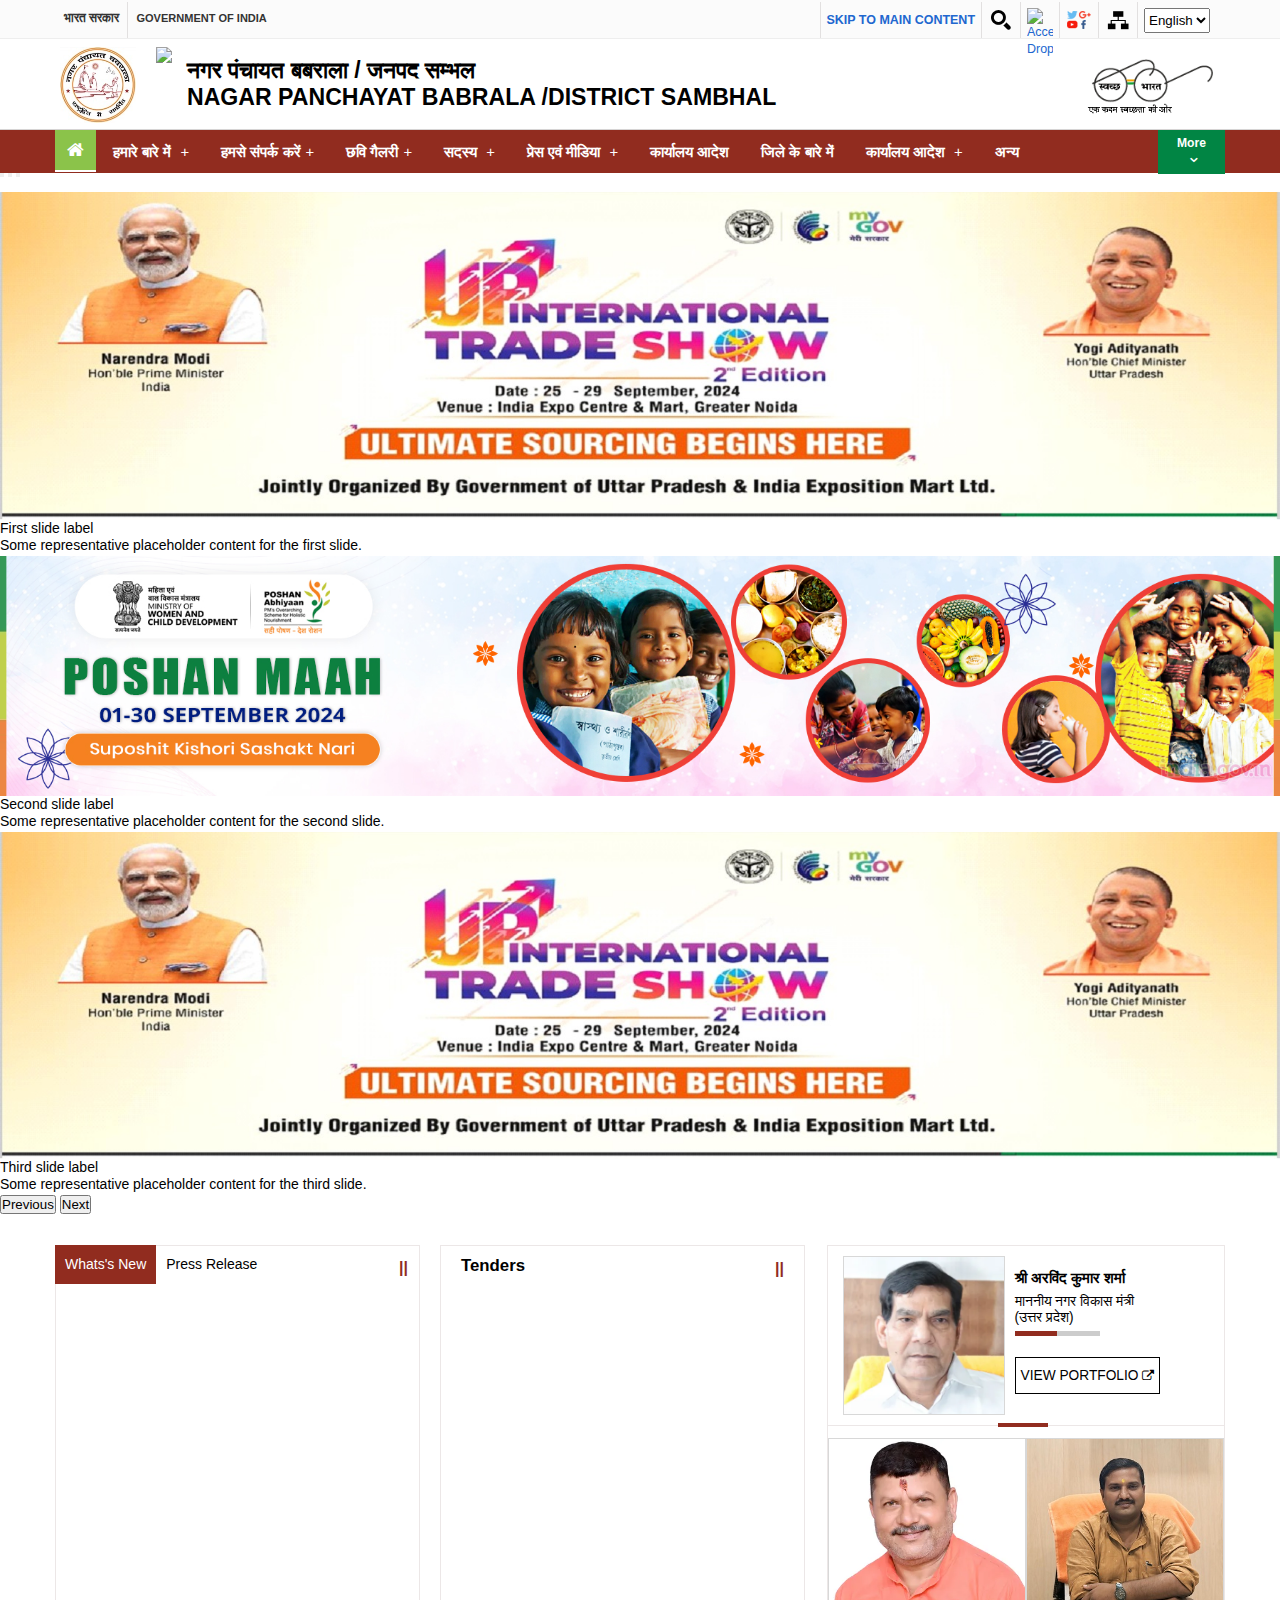
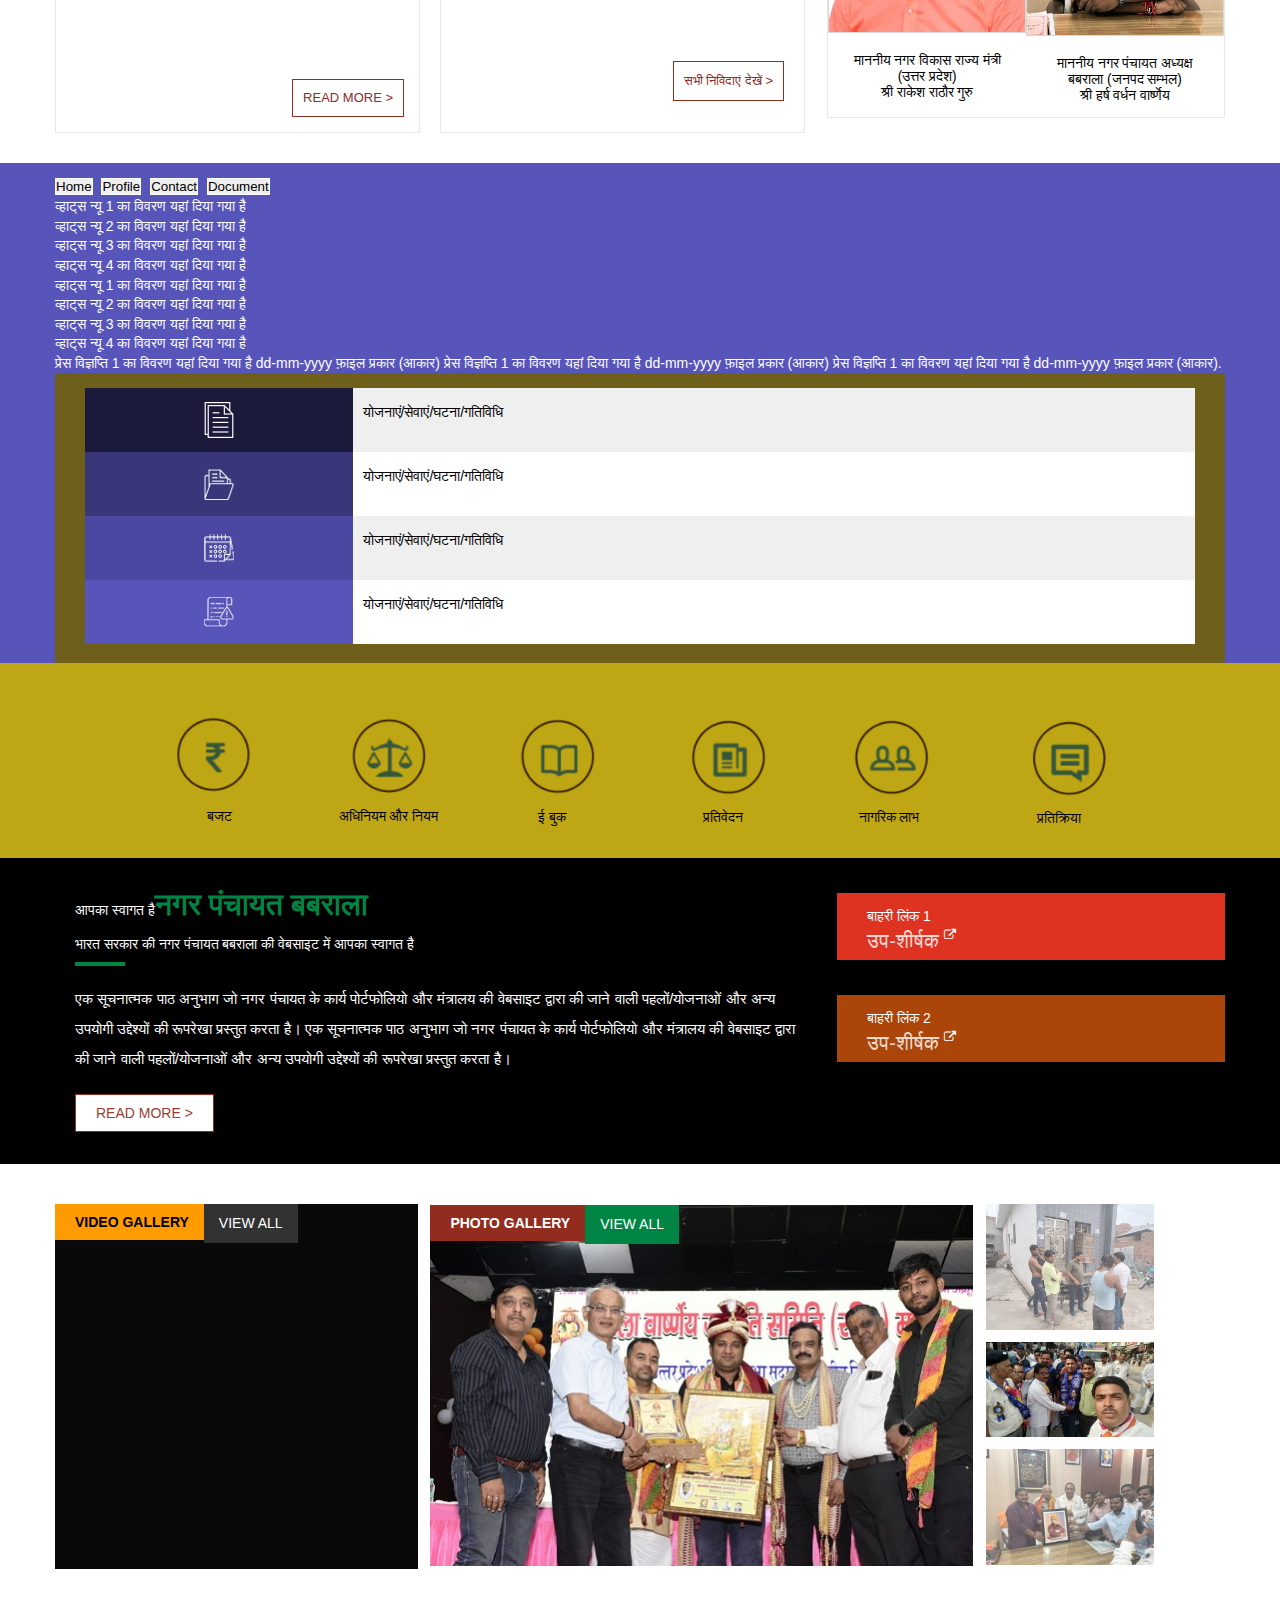
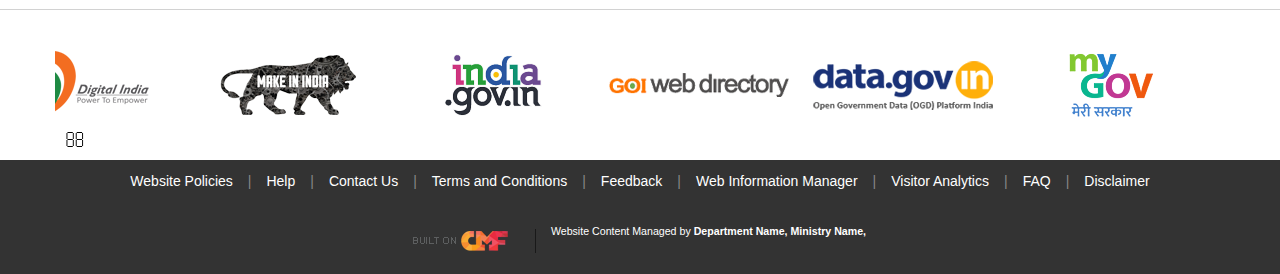
==== commit 76ba5cd4: "czxczx" ====
--- a/index.html
+++ b/index.html
@@ -132,7 +132,9 @@
             <div class="container common-container four_content  header-container">
                <h2 class="logo">
                   <a  title="Home" rel="home" class="header__logo" id="logo">
-                  <img class="national_emblem" src="images/logo.JPG" / > 
+                  <img class="national_emblem" src="./images/logo.jpg" /> 
+
+                  <img class="national_emblem" src="./images/logo.JPG" /> 
                   <em><span> नगर पंचायत  बबराला / जनपद  सम्भल </span>                      
                      <span> Nagar Panchayat Babrala /District Sambhal</span>
                   </em>
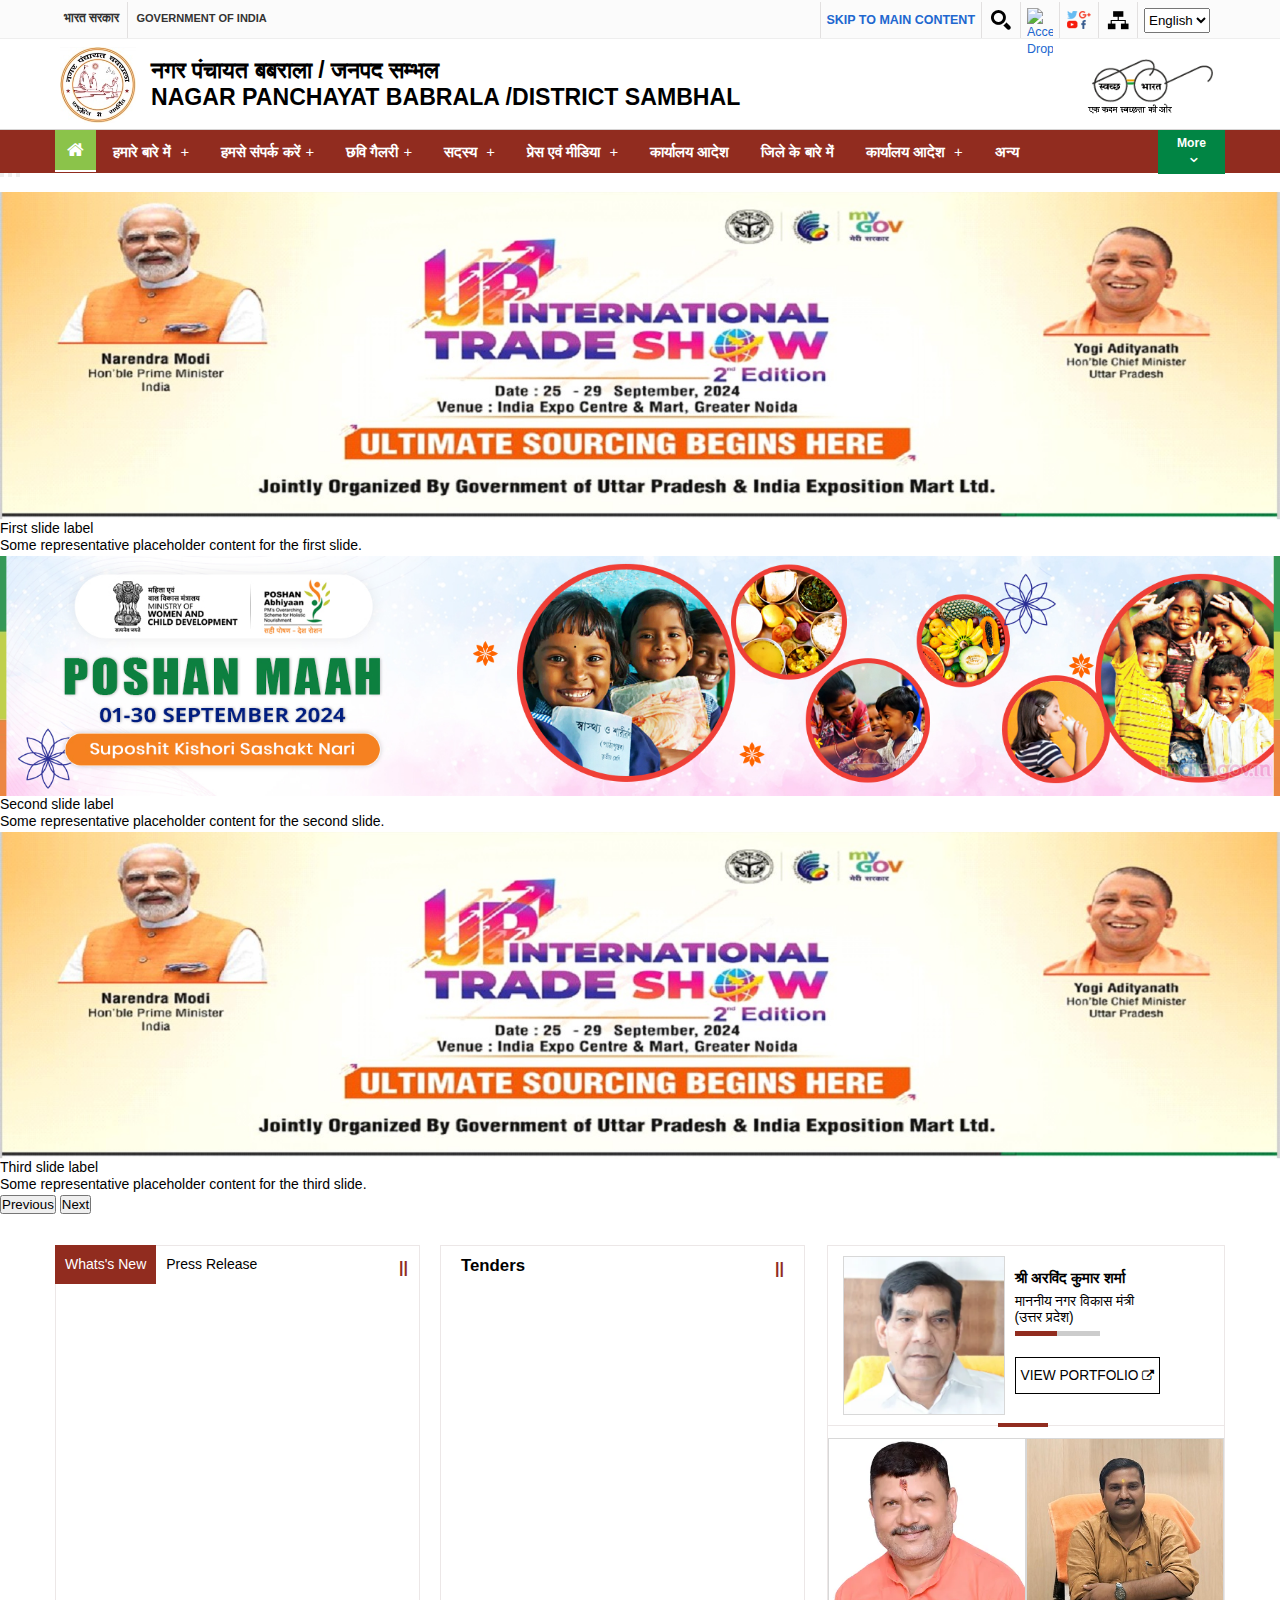
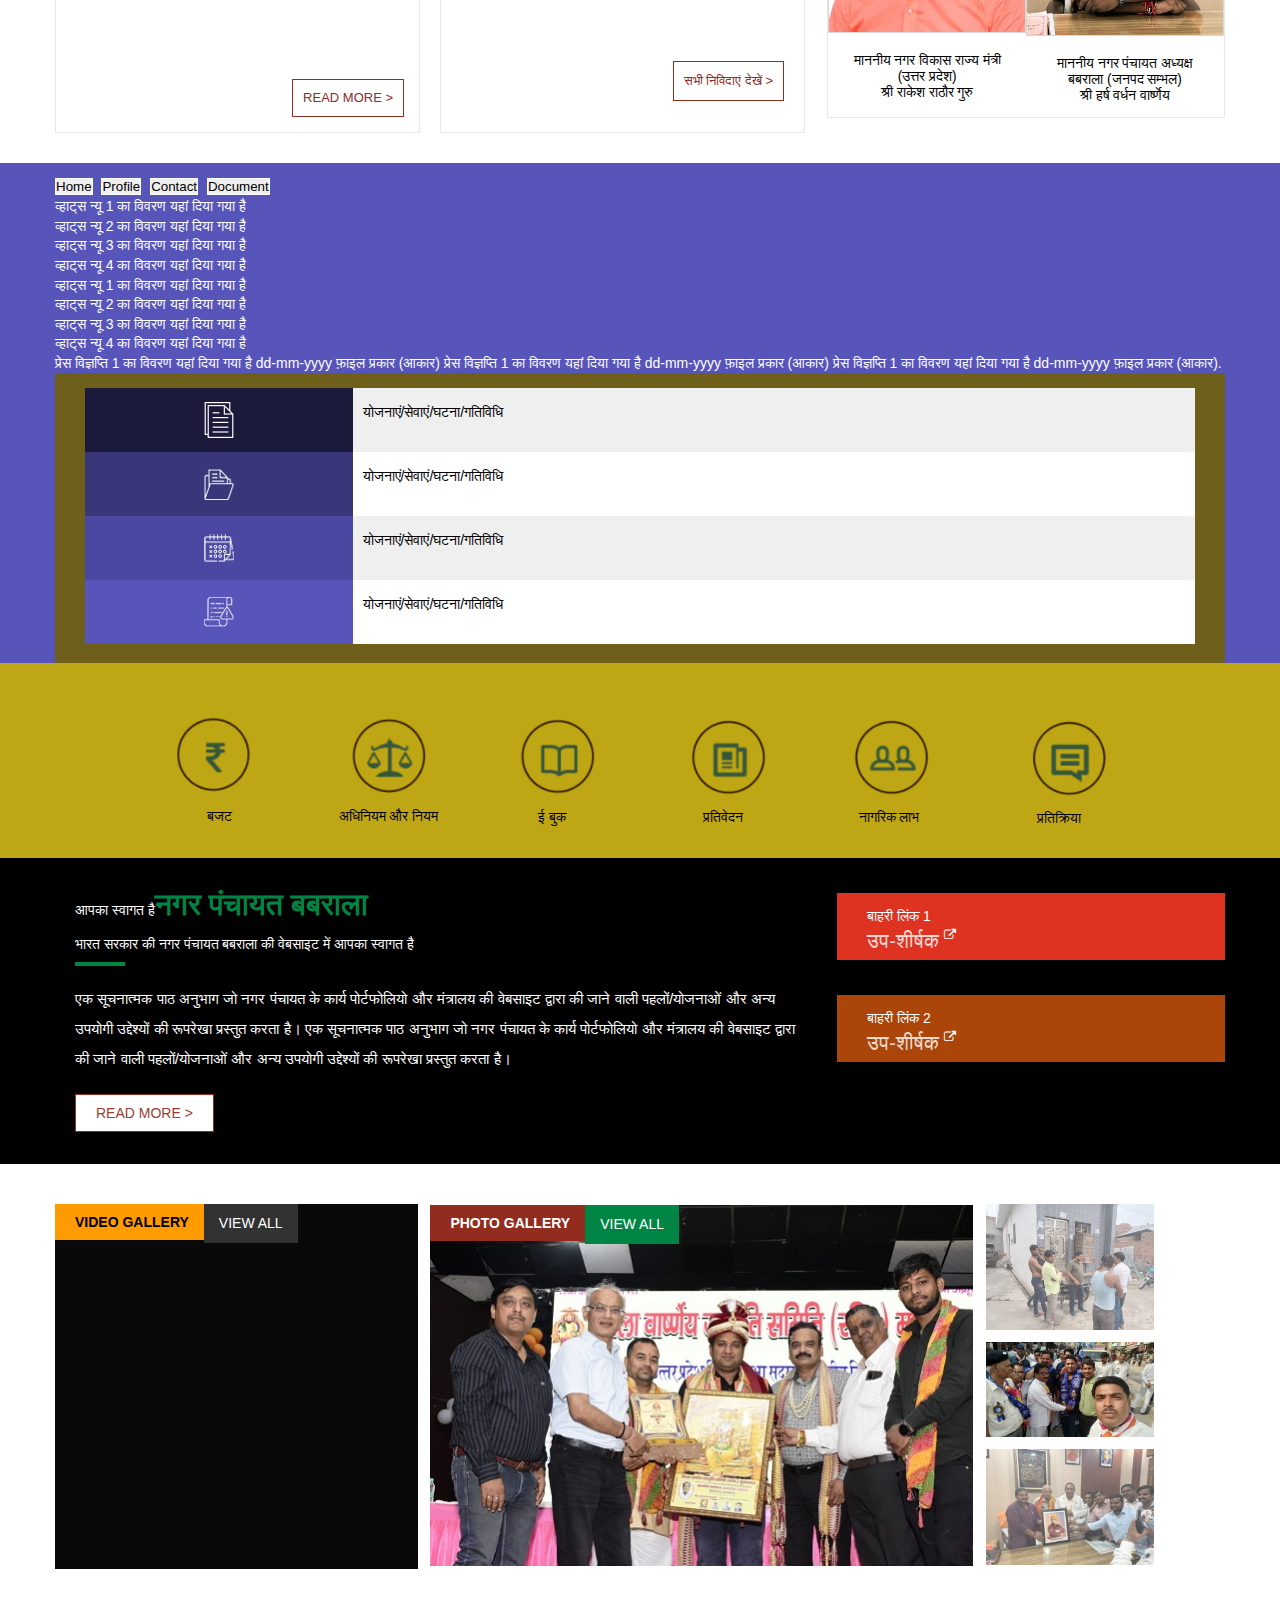
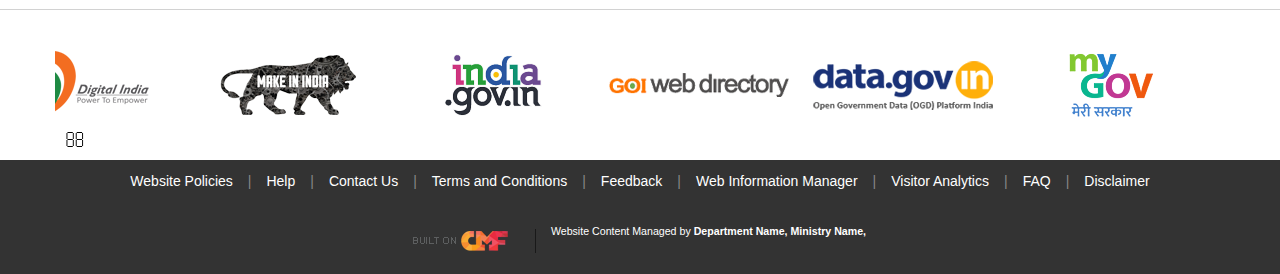
==== commit ea59271a: "zxxz" ====
--- a/index.html
+++ b/index.html
@@ -134,7 +134,7 @@
                   <a  title="Home" rel="home" class="header__logo" id="logo">
                   <img class="national_emblem" src="./images/logo.jpg" /> 
 
-                  <img class="national_emblem" src="./images/logo.JPG" /> 
+                  <!-- <img class="national_emblem" src="./images/logo.JPG" />  -->
                   <em><span> नगर पंचायत  बबराला / जनपद  सम्भल </span>                      
                      <span> Nagar Panchayat Babrala /District Sambhal</span>
                   </em>
